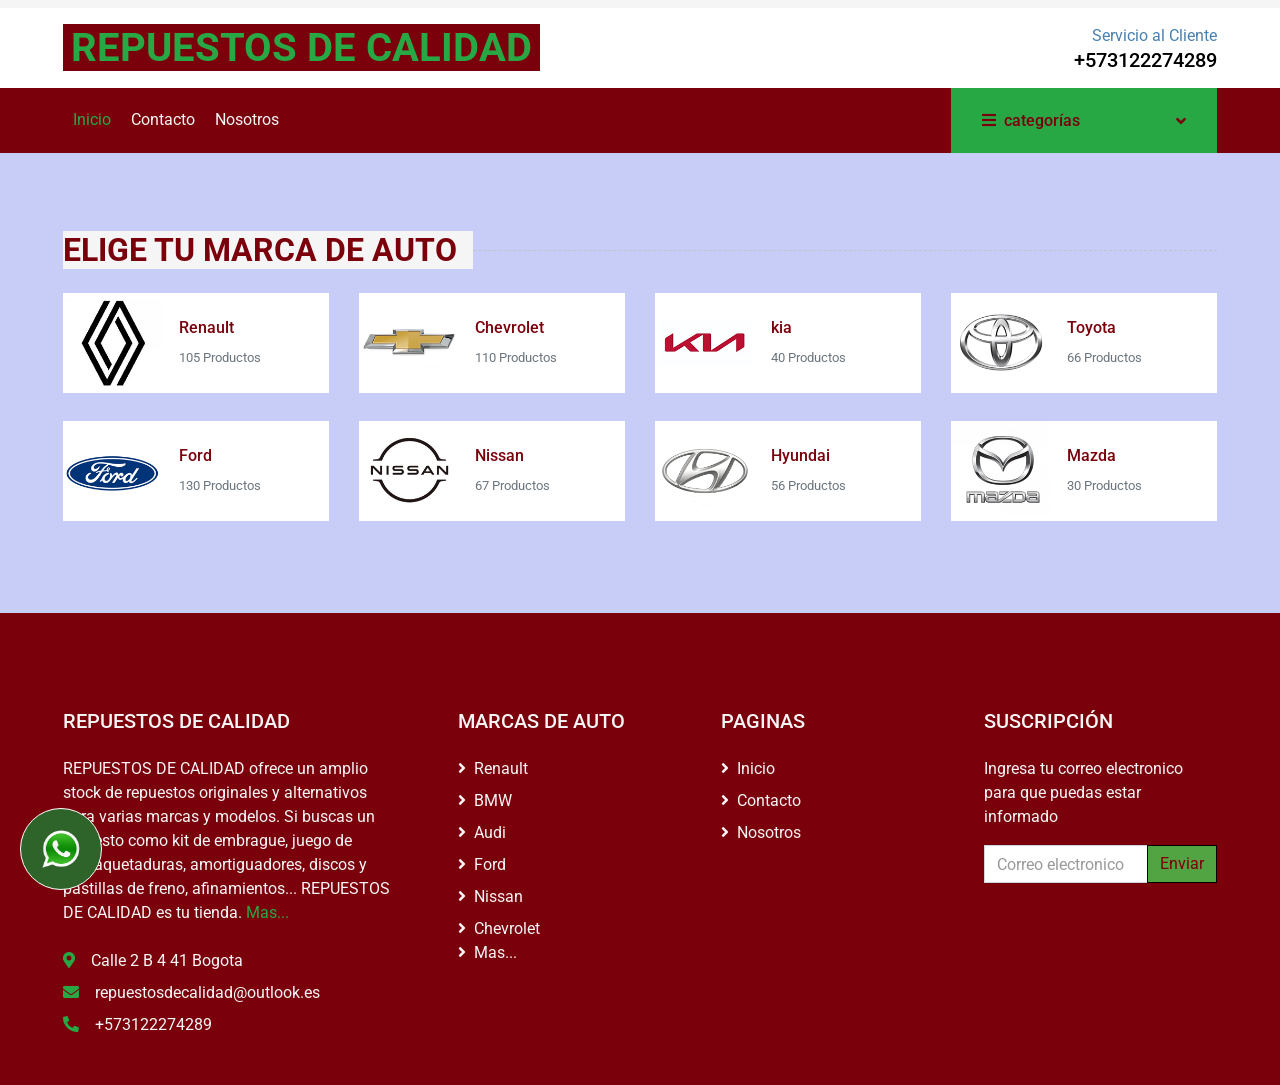
==== marcas.html @ ba224d81 "Add files via upload" ====
<!DOCTYPE html>
<html lang="en">
<head>
    <meta charset="utf-8">
    <title>Marcas</title>
    <meta content="width=device-width, initial-scale=1.0" name="viewport">


    <!-- Favicon -->
    <link href="img/favicon.ico" rel="icon">

    <!-- Google Web Fonts -->
    <link rel="preconnect" href="https://fonts.gstatic.com">
    <link href="https://fonts.googleapis.com/css2?family=Roboto:wght@400;500;700&display=swap" rel="stylesheet">  

    <!-- Font Awesome -->
    <link href="https://cdnjs.cloudflare.com/ajax/libs/font-awesome/5.10.0/css/all.min.css" rel="stylesheet">

    <!-- Libraries Stylesheet -->
    <link href="lib/animate/animate.min.css" rel="stylesheet">
    <link href="lib/owlcarousel/assets/owl.carousel.min.css" rel="stylesheet">

    <!-- Customized Bootstrap Stylesheet -->
    <link href="css/style.css" rel="stylesheet">
</head>
<style>
    .container-boton{
        background-color: #2e6329;
        border: 1px solid #fff;
        position: fixed;
        z-index: 999;
        border-radius: 50%;
        bottom: 10px;
        left: 20px;
        padding: 20px;
        transition: ease 0.3s;
        animation: efecto 1.2s infinite;
    }
    
    .container-boton:hover{
        transform: scale(1.1);
        transition: 0.3s;
    }
    
    .boton{
        width: 40px;
        transition: ease 1s;
    }
    
    @keyframes efecto{
        0%{
            box-shadow: 0 0 0 0 rgba(0, 0, 0, 0.85);
        }
        100%{
            box-shadow: 0 0 0 25px rgba(0, 0, 0, 0);
        }
    }
    </style>

<body>

    <div class="container-boton">
        <a href="https://wa.me/+573203272401?text=Tengo Una Inquietud, ¿Me Puedes Asesorar?" target="_blank">
            <img class="boton" src="img/iconowha.png" alt="">
        </a>
    </div>
    <!-- Topbar Start -->
    <div class="container-fluid">       
        <div class="row bg-secondary py-1 px-xl-5">                       
        </div>
        <div class="row align-items-center bg-light py-3 px-xl-5 d-none d-lg-flex">
            <div class="col-lg-8">
                <a href="" class="text-decoration-none">
                    <span class="h1 text-uppercase text-primary bg-dark px-2">Repuestos De Calidad</span>

                </a>
            </div>
            <!--<div class="col-lg-4 col-6 text-left">
                <form action="">
                    <div class="input-group">
                        <input type="text" class="form-control" placeholder="Buscar Por Productos   ">
                        <div class="input-group-append">
                            <span class="input-group-text bg-transparent text-primary">
                                <i class="fa fa-search"></i>
                            </span>
                        </div>
                    </div>
                </form>
            </div>  -->
            <div class="col-lg-4 col-6 text-right">
                <p class="m-0">Servicio al Cliente</p>
                <h5 class="m-0"><a style="color: black;" href="https://wa.me/+573122274289?text=Tengo Una Inquietud, ¿Me Puedes Asesorar?" target="_blank">+573122274289</a></h5>
            </div>
        </div>
    </div>
    <!-- Topbar End -->


    <!-- Navbar Start -->
    <div class="container-fluid bg-dark mb-30">
        <div class="row px-xl-5">          
            <div class="col-lg-9">
                <nav class="navbar navbar-expand-lg bg-dark navbar-dark py-3 py-lg-0 px-0">
                    <a href="" class="text-decoration-none d-block d-lg-none">
                        <span class="h1 text-uppercase text-dark bg-light px-2">Repuestos De Calidad</span>
                    </a>
                    <br>
                    <button type="button" class="navbar-toggler" data-toggle="collapse" data-target="#navbarCollapse">
                        <span class="navbar-toggler-icon"></span>
                    </button>
                    <div class="collapse navbar-collapse justify-content-between" id="navbarCollapse">
                        <div class="navbar-nav mr-auto py-0">
                            <a  href="index.html" class="nav-item nav-link active">Inicio</a>
                         
                            <a href="contact.html" class="nav-item nav-link">Contacto</a>
                           
                            <a href="nosotros.html" class="nav-item nav-link">Nosotros</a>
                        </div>
                       
                    </div>
                </nav>
            </div>
              <div class="col-lg-3 d-none d-lg-block">
                <a class="btn d-flex align-items-center justify-content-between bg-primary w-100" data-toggle="collapse" href="#navbar-vertical" style="height: 65px; padding: 0 30px;">
                    <h6 class="text-dark m-0"><i class="fa fa-bars mr-2"></i>categorías</h6>
                    <i class="fa fa-angle-down text-dark"></i>
                </a>
                <nav class="collapse position-absolute navbar navbar-vertical navbar-light align-items-start p-0 bg-light" id="navbar-vertical" style="width: calc(100% - 30px); z-index: 999;">
                    <div class="navbar-nav w-100">                    
                        <a href="marcas.html" class="nav-item nav-link">Caja</a>
                        <a href="marcas.html" class="nav-item nav-link">bateria</a>
                        <a href="marcas.html" class="nav-item nav-link">carroceria</a>
                        <a href="marcas.html" class="nav-item nav-link">dirección</a>
                        <a href="marcas.html" class="nav-item nav-link">freno</a>
                        <a href="marcas.html" class="nav-item nav-link">motor externo</a>
                        <a href="marcas.html" class="nav-item nav-link">sensores motor</a>
                        <a href="marcas.html" class="nav-item nav-link">Partes electricas</a>
                        <a href="marcas.html" class="nav-item nav-link">suspensión</a>
                    </div>
                </nav>
            </div>
        </div>
    </div>
    <!-- Navbar End -->



<!-- Categories Start -->
<div class="container-fluid pt-5">
    <h2 class="section-title position-relative text-uppercase mx-xl-5 mb-4"><span class="bg-secondary pr-3">Elige Tu Marca De Auto</span></h2>
    <div class="row px-xl-5 pb-3">
        <div class="col-lg-3 col-md-4 col-sm-6 pb-1">
            <a class="text-decoration-none" href="https://wa.me/+573203272401?text=La marca de mi auto es Renault, ¿Me Puedes Asesorar?" target="_blank">
                <div class="cat-item d-flex align-items-center mb-4">
                    <div class="overflow-hidden" style="width: 100px; height: 100px;">
                        <img class="img-fluid" src="img/renault.png" alt="">
                    </div>
                    <div class="flex-fill pl-3">
                        <h6>Renault </h6>
                        <small class="text-body">105 Productos</small>
                    </div>
                </div>
            </a>
        </div>
        <div class="col-lg-3 col-md-4 col-sm-6 pb-1">
            <a class="text-decoration-none" href="https://wa.me/+573203272401?text=La marca de mi auto es Chevrolet, ¿Me Puedes Asesorar?" target="_blank">
                <div class="cat-item img-zoom d-flex align-items-center mb-4">
                    <div class="overflow-hidden" style="width: 100px; height: 100px;">
                        <img class="img-fluid" src="img/chebrolert.png" alt="">
                    </div>
                    <div class="flex-fill pl-3">
                        <h6>Chevrolet</h6>
                        <small class="text-body">110 Productos</small>
                    </div>
                </div>
            </a>
        </div>
        <div class="col-lg-3 col-md-4 col-sm-6 pb-1">
            <a class="text-decoration-none" href="https://wa.me/+573203272401?text=La marca de mi auto es Kia, ¿Me Puedes Asesorar?" target="_blank">
                <div class="cat-item img-zoom d-flex align-items-center mb-4">
                    <div class="overflow-hidden" style="width: 100px; height: 100px;">
                        <img class="img-fluid" src="img/kia.png" alt="">
                    </div>
                    <div class="flex-fill pl-3">
                        <h6>kia</h6>
                        <small class="text-body">40 Productos</small>
                    </div>
                </div>
            </a>
        </div>
        <div class="col-lg-3 col-md-4 col-sm-6 pb-1">
            <a class="text-decoration-none" href="https://wa.me/+573203272401?text=La marca de mi auto es Toyota, ¿Me Puedes Asesorar?" target="_blank">
                <div class="cat-item img-zoom d-flex align-items-center mb-4">
                    <div class="overflow-hidden" style="width: 100px; height: 100px;">
                        <img class="img-fluid" src="img/toyota.png" alt="">
                    </div>
                    <div class="flex-fill pl-3">
                        <h6>Toyota</h6>
                        <small class="text-body">66 Productos</small>
                    </div>
                </div>
            </a>
        </div>
        <div class="col-lg-3 col-md-4 col-sm-6 pb-1">
            <a class="text-decoration-none" href="https://wa.me/+573203272401?text=La marca de mi auto es Ford, ¿Me Puedes Asesorar?" target="_blank">
                <div class="cat-item img-zoom d-flex align-items-center mb-4">
                    <div class="overflow-hidden" style="width: 100px; height: 100px;">
                        <img class="img-fluid" src="img/for.png" alt="">
                    </div>
                    <div class="flex-fill pl-3">
                        <h6>Ford</h6>
                        <small class="text-body">130 Productos</small>
                    </div>
                </div>
            </a>
        </div>
        <div class="col-lg-3 col-md-4 col-sm-6 pb-1">
            <a class="text-decoration-none" href="https://wa.me/+573203272401?text=La marca de mi auto es Nissan, ¿Me Puedes Asesorar?" target="_blank">
                <div class="cat-item img-zoom d-flex align-items-center mb-4">
                    <div class="overflow-hidden" style="width: 100px; height: 100px;">
                        <img class="img-fluid" src="img/nissan.png" alt="">
                    </div>
                    <div class="flex-fill pl-3">
                        <h6>Nissan</h6>
                        <small class="text-body">67 Productos</small>
                    </div>
                </div>
            </a>
        </div>
        <div class="col-lg-3 col-md-4 col-sm-6 pb-1">
            <a class="text-decoration-none" href="https://wa.me/+573203272401?text=La marca de mi auto es Hyundai, ¿Me Puedes Asesorar?" target="_blank">
                <div class="cat-item img-zoom d-flex align-items-center mb-4">
                    <div class="overflow-hidden" style="width: 100px; height: 100px;">
                        <img class="img-fluid" src="img/hyundai.png" alt="">
                    </div>
                    <div class="flex-fill pl-3">
                        <h6>Hyundai</h6>
                        <small class="text-body">56 Productos</small>
                    </div>
                </div>
            </a>
        </div>
        <div class="col-lg-3 col-md-4 col-sm-6 pb-1">
            <a class="text-decoration-none" href="https://wa.me/+573203272401?text=La marca de mi auto es Mazda, ¿Me Puedes Asesorar?" target="_blank">
                <div class="cat-item img-zoom d-flex align-items-center mb-4">
                    <div class="overflow-hidden" style="width: 100px; height: 100px;">
                        <img class="img-fluid" src="img/mazda.png" alt="">
                    </div>
                    <div class="flex-fill pl-3">
                        <h6>Mazda</h6>
                        <small class="text-body">30 Productos</small>
                    </div>
                </div>
            </a>
        </div>
      
    </div>
</div>
<!-- Categories End -->








  <!-- Footer Start -->
  <div class="container-fluid bg-dark text-secondary mt-5 pt-5">
    <div class="row px-xl-5 pt-5">
        <div class="col-lg-4 col-md-12 mb-5 pr-3 pr-xl-5">
            <h5 class="text-secondary text-uppercase mb-4">REPUESTOS DE CALIDAD</h5>
            <p class="mb-4">REPUESTOS DE CALIDAD ofrece un amplio stock de repuestos originales y alternativos para varias marcas y modelos. Si buscas un repuesto como kit de embrague, juego de empaquetaduras, amortiguadores, discos y pastillas de freno, afinamientos... REPUESTOS DE CALIDAD es tu tienda.<a href="nosotros.html"> Mas...</a></p>
            <p class="mb-2"><i class="fa fa-map-marker-alt text-primary mr-3"></i>Calle 2 B 4 41 Bogota</p>
            <p class="mb-2"><i class="fa fa-envelope text-primary mr-3"></i>repuestosdecalidad@outlook.es</p>
            <p class="mb-0"><i class="fa fa-phone-alt text-primary mr-3"></i>+573122274289</p>
        </div>
        <div class="col-lg-8 col-md-12">
            <div class="row">
                <div class="col-md-4 mb-5">
                    <h5 class="text-secondary text-uppercase mb-4">Marcas De Auto</h5>
                    <div class="d-flex flex-column justify-content-start">
                        <a class="text-secondary mb-2" href="#"><i class="fa fa-angle-right mr-2"></i>Renault</a>
                        <a class="text-secondary mb-2" href="#"><i class="fa fa-angle-right mr-2"></i>BMW</a>
                        <a class="text-secondary mb-2" href="#"><i class="fa fa-angle-right mr-2"></i>Audi</a>
                        <a class="text-secondary mb-2" href="#"><i class="fa fa-angle-right mr-2"></i>Ford</a>
                        <a class="text-secondary mb-2" href="#"><i class="fa fa-angle-right mr-2"></i>Nissan</a>
                        <a class="text-secondary" href="#"><i class="fa fa-angle-right mr-2"></i>Chevrolet</a>
                        <a class="text-secondary" href="#"><i class="fa fa-angle-right mr-2"></i>Mas...</a>
                    </div>
                </div>
                <div class="col-md-4 mb-5">
                    <h5 class="text-secondary text-uppercase mb-4">Paginas</h5>
                    <div class="d-flex flex-column justify-content-start">
                        <a class="text-secondary mb-2" href="index.html"><i class="fa fa-angle-right mr-2"></i>Inicio</a>
                        <a class="text-secondary mb-2" href="contact.html"><i class="fa fa-angle-right mr-2"></i>Contacto</a>
                        <a class="text-secondary mb-2" href="nosotros.html"><i class="fa fa-angle-right mr-2"></i>Nosotros</a>
                    </div>
                </div>
                <div class="col-md-4 mb-5">
                    <h5 class="text-secondary text-uppercase mb-4">Suscripción</h5>
                    <p>Ingresa tu correo electronico para que puedas estar informado</p>
                    <form action="">
                        <div class="input-group">
                            <input type="text" class="form-control" placeholder="Correo electronico">
                            <div class="input-group-append">
                                <button class="btn btn-primary">Enviar</button>
                            </div>
                        </div>
                    </form>
                   
                </div>
            </div>
        </div>
    </div>
 
</div>
<!-- Footer End -->


    <!-- Back to Top -->
    <a href="#" class="btn btn-primary back-to-top"><i class="fa fa-angle-double-up"></i></a>


    <!-- JavaScript Libraries -->
    <script src="https://code.jquery.com/jquery-3.4.1.min.js"></script>
    <script src="https://stackpath.bootstrapcdn.com/bootstrap/4.4.1/js/bootstrap.bundle.min.js"></script>
    <script src="lib/easing/easing.min.js"></script>
    <script src="lib/owlcarousel/owl.carousel.min.js"></script>

    <!-- Contact Javascript File -->
    <script src="mail/jqBootstrapValidation.min.js"></script>
    <script src="mail/contact.js"></script>

    <!-- Template Javascript -->
    <script src="js/main.js"></script>
</body>
</html>
---- css/style.css ----
/******* Bootstrap Theming ********/
/*!
 * Bootstrap v4.5.3 (https://getbootstrap.com/)
 * Copyright 2011-2020 The Bootstrap Authors
 * Copyright 2011-2020 Twitter, Inc.
 * Licensed under MIT (https://github.com/twbs/bootstrap/blob/main/LICENSE)
 */
:root {
  --blue: #007bff;
  --indigo: #6610f2;
  --purple: #6f42c1;
  --pink: #e83e8c;
  --red: #dc3545;
  --orange: #0755ff;
  --yellow: #0755ff;
  --green: #28a745;
  --teal: #20c997;
  --cyan: #17a2b8;
  --white: #fff;
  --gray: #6c757d;
  --gray-dark: #343a40;
  --primary: #28a745 ;
  --secondary: #F5F5F5;
  --success: #28a745;
  --info: #17a2b8;
  --warning: #0755ff;
  --danger: #7a000c;
  --light: #FFFFFF;
  --dark: #7a000c;
  --breakpoint-xs: 0;
  --breakpoint-sm: 576px;
  --breakpoint-md: 768px;
  --breakpoint-lg: 992px;
  --breakpoint-xl: 1200px;
  --font-family-sans-serif: "Roboto", sans-serif;
  --font-family-monospace: SFMono-Regular, Menlo, Monaco, Consolas, "Liberation Mono", "Courier New", monospace;
}

*,
*::before,
*::after {
  box-sizing: border-box;
}

html {
  font-family: sans-serif;
  line-height: 1.15;
  -webkit-text-size-adjust: 100%;
  -webkit-tap-highlight-color: rgba(0, 0, 0, 0);
}

article, aside, figcaption, figure, footer, header, hgroup, main, nav, section {
  display: block;
}

body {
  margin: 0;
  font-family: "Roboto", sans-serif;
  font-size: 1rem;
  font-weight: 400;
  line-height: 1.5;
  color: #4880b1;
  text-align: left;
  background-color: #c8cdf8;
}

[tabindex="-1"]:focus:not(:focus-visible) {
  outline: 0 !important;
}

hr {
  box-sizing: content-box;
  height: 0;
  overflow: visible;
}

h1, h2, h3, h4, h5, h6 {
  margin-top: 0;
  margin-bottom: 0.5rem;
}

p {
  margin-top: 0;
  margin-bottom: 1rem;
}

abbr[title],
abbr[data-original-title] {
  text-decoration: underline;
  text-decoration: underline dotted;
  cursor: help;
  border-bottom: 0;
  text-decoration-skip-ink: none;
}

address {
  margin-bottom: 1rem;
  font-style: normal;
  line-height: inherit;
}

ol,
ul,
dl {
  margin-top: 0;
  margin-bottom: 1rem;
}

ol ol,
ul ul,
ol ul,
ul ol {
  margin-bottom: 0;
}

dt {
  font-weight: 700;
}

dd {
  margin-bottom: .5rem;
  margin-left: 0;
}

blockquote {
  margin: 0 0 1rem;
}

b,
strong {
  font-weight: bolder;
}

small {
  font-size: 80%;
}

sub,
sup {
  position: relative;
  font-size: 75%;
  line-height: 0;
  vertical-align: baseline;
}

sub {
  bottom: -.25em;
}

sup {
  top: -.5em;
}

a {
  color: #28a745 ;
  text-decoration: none;
  background-color: transparent;
}

a:hover {
  color: #28a745 ;
  text-decoration: underline;
}

a:not([href]):not([class]) {
  color: inherit;
  text-decoration: none;
}

a:not([href]):not([class]):hover {
  color: inherit;
  text-decoration: none;
}

pre,
code,
kbd,
samp {
  font-family: SFMono-Regular, Menlo, Monaco, Consolas, "Liberation Mono", "Courier New", monospace;
  font-size: 1em;
}

pre {
  margin-top: 0;
  margin-bottom: 1rem;
  overflow: auto;
  -ms-overflow-style: scrollbar;
}

figure {
  margin: 0 0 1rem;
}

img {
  vertical-align: middle;
  border-style: none;
}

svg {
  overflow: hidden;
  vertical-align: middle;
}

table {
  border-collapse: collapse;
}

caption {
  padding-top: 0.75rem;
  padding-bottom: 0.75rem;
  color: #6c757d;
  text-align: left;
  caption-side: bottom;
}

th {
  text-align: inherit;
  text-align: -webkit-match-parent;
}

label {
  display: inline-block;
  margin-bottom: 0.5rem;
}

button {
  border-radius: 0;
}

button:focus {
  outline: 1px dotted;
  outline: 5px auto -webkit-focus-ring-color;
}

input,
button,
select,
optgroup,
textarea {
  margin: 0;
  font-family: inherit;
  font-size: inherit;
  line-height: inherit;
}

button,
input {
  overflow: visible;
}

button,
select {
  text-transform: none;
}

[role="button"] {
  cursor: pointer;
}

select {
  word-wrap: normal;
}

button,
[type="button"],
[type="reset"],
[type="submit"] {
  -webkit-appearance: button;
}

button:not(:disabled),
[type="button"]:not(:disabled),
[type="reset"]:not(:disabled),
[type="submit"]:not(:disabled) {
  cursor: pointer;
}

button::-moz-focus-inner,
[type="button"]::-moz-focus-inner,
[type="reset"]::-moz-focus-inner,
[type="submit"]::-moz-focus-inner {
  padding: 0;
  border-style: none;
}

input[type="radio"],
input[type="checkbox"] {
  box-sizing: border-box;
  padding: 0;
}

textarea {
  overflow: auto;
  resize: vertical;
}

fieldset {
  min-width: 0;
  padding: 0;
  margin: 0;
  border: 0;
}

legend {
  display: block;
  width: 100%;
  max-width: 100%;
  padding: 0;
  margin-bottom: .5rem;
  font-size: 1.5rem;
  line-height: inherit;
  color: inherit;
  white-space: normal;
}

@media (max-width: 1200px) {
  legend {
    font-size: calc(1.275rem + 0.3vw) ;
  }
}

progress {
  vertical-align: baseline;
}

[type="number"]::-webkit-inner-spin-button,
[type="number"]::-webkit-outer-spin-button {
  height: auto;
}

[type="search"] {
  outline-offset: -2px;
  -webkit-appearance: none;
}

[type="search"]::-webkit-search-decoration {
  -webkit-appearance: none;
}

::-webkit-file-upload-button {
  font: inherit;
  -webkit-appearance: button;
}

output {
  display: inline-block;
}

summary {
  display: list-item;
  cursor: pointer;
}

template {
  display: none;
}

[hidden] {
  display: none !important;
}

h1, h2, h3, h4, h5, h6,
.h1, .h2, .h3, .h4, .h5, .h6 {
  margin-bottom: 0.5rem;
  font-weight: 500;
  line-height: 1.2;
  color: #7a000c;
}

h1, .h1 {
  font-size: 2.5rem;
}

@media (max-width: 1200px) {
  h1, .h1 {
    font-size: calc(1.375rem + 1.5vw) ;
  }
}

h2, .h2 {
  font-size: 2rem;
}

@media (max-width: 1200px) {
  h2, .h2 {
    font-size: calc(1.325rem + 0.9vw) ;
  }
}

h3, .h3 {
  font-size: 1.75rem;
}

@media (max-width: 1200px) {
  h3, .h3 {
    font-size: calc(1.3rem + 0.6vw) ;
  }
}

h4, .h4 {
  font-size: 1.5rem;
}

@media (max-width: 1200px) {
  h4, .h4 {
    font-size: calc(1.275rem + 0.3vw) ;
  }
}

h5, .h5 {
  font-size: 1.25rem;
}

h6, .h6 {
  font-size: 1rem;
}

.lead {
  font-size: 1.25rem;
  font-weight: 300;
}

.display-1 {
  font-size: 6rem;
  font-weight: 300;
  line-height: 1.2;
}

@media (max-width: 1200px) {
  .display-1 {
    font-size: calc(1.725rem + 5.7vw) ;
  }
}

.display-2 {
  font-size: 5.5rem;
  font-weight: 300;
  line-height: 1.2;
}

@media (max-width: 1200px) {
  .display-2 {
    font-size: calc(1.675rem + 5.1vw) ;
  }
}

.display-3 {
  font-size: 4.5rem;
  font-weight: 300;
  line-height: 1.2;
}

@media (max-width: 1200px) {
  .display-3 {
    font-size: calc(1.575rem + 3.9vw) ;
  }
}

.display-4 {
  font-size: 3.5rem;
  font-weight: 300;
  line-height: 1.2;
}

@media (max-width: 1200px) {
  .display-4 {
    font-size: calc(1.475rem + 2.7vw) ;
  }
}

hr {
  margin-top: 1rem;
  margin-bottom: 1rem;
  border: 0;
  border-top: 1px solid rgba(0, 0, 0, 0.1);
}

small,
.small {
  font-size: 80%;
  font-weight: 400;
}

mark,
.mark {
  padding: 0.2em;
  background-color: #fcf8e3;
}

.list-unstyled {
  padding-left: 0;
  list-style: none;
}

.list-inline {
  padding-left: 0;
  list-style: none;
}

.list-inline-item {
  display: inline-block;
}

.list-inline-item:not(:last-child) {
  margin-right: 0.5rem;
}

.initialism {
  font-size: 90%;
  text-transform: uppercase;
}

.blockquote {
  margin-bottom: 1rem;
  font-size: 1.25rem;
}

.blockquote-footer {
  display: block;
  font-size: 80%;
  color: #6c757d;
}

.blockquote-footer::before {
  content: "\2014\00A0";
}

.img-fluid {
  max-width: 100%;
  height: auto;
}

.img-thumbnail {
  padding: 0.25rem;
  background-color: #F5F5F5;
  border: 1px solid #dee2e6;
  max-width: 100%;
  height: auto;
}

.figure {
  display: inline-block;
}

.figure-img {
  margin-bottom: 0.5rem;
  line-height: 1;
}

.figure-caption {
  font-size: 90%;
  color: #6c757d;
}

code {
  font-size: 87.5%;
  color: #e83e8c;
  word-wrap: break-word;
}

a > code {
  color: inherit;
}

kbd {
  padding: 0.2rem 0.4rem;
  font-size: 87.5%;
  color: #fff;
  background-color: #212529;
}

kbd kbd {
  padding: 0;
  font-size: 100%;
  font-weight: 700;
}

pre {
  display: block;
  font-size: 87.5%;
  color: #212529;
}

pre code {
  font-size: inherit;
  color: inherit;
  word-break: normal;
}

.pre-scrollable {
  max-height: 340px;
  overflow-y: scroll;
}

.container,
.container-fluid,
.container-sm,
.container-md,
.container-lg,
.container-xl {
  width: 100%;
  padding-right: 15px;
  padding-left: 15px;
  margin-right: auto;
  margin-left: auto;
}

@media (min-width: 576px) {
  .container, .container-sm {
    max-width: 540px;
  }
}

@media (min-width: 768px) {
  .container, .container-sm, .container-md {
    max-width: 720px;
  }
}

@media (min-width: 992px) {
  .container, .container-sm, .container-md, .container-lg {
    max-width: 960px;
  }
}

@media (min-width: 1200px) {
  .container, .container-sm, .container-md, .container-lg, .container-xl {
    max-width: 1140px;
  }
}

.row {
  display: flex;
  flex-wrap: wrap;
  margin-right: -15px;
  margin-left: -15px;
}

.no-gutters {
  margin-right: 0;
  margin-left: 0;
}

.no-gutters > .col,
.no-gutters > [class*="col-"] {
  padding-right: 0;
  padding-left: 0;
}

.col-1, .col-2, .col-3, .col-4, .col-5, .col-6, .col-7, .col-8, .col-9, .col-10, .col-11, .col-12, .col,
.col-auto, .col-sm-1, .col-sm-2, .col-sm-3, .col-sm-4, .col-sm-5, .col-sm-6, .col-sm-7, .col-sm-8, .col-sm-9, .col-sm-10, .col-sm-11, .col-sm-12, .col-sm,
.col-sm-auto, .col-md-1, .col-md-2, .col-md-3, .col-md-4, .col-md-5, .col-md-6, .col-md-7, .col-md-8, .col-md-9, .col-md-10, .col-md-11, .col-md-12, .col-md,
.col-md-auto, .col-lg-1, .col-lg-2, .col-lg-3, .col-lg-4, .col-lg-5, .col-lg-6, .col-lg-7, .col-lg-8, .col-lg-9, .col-lg-10, .col-lg-11, .col-lg-12, .col-lg,
.col-lg-auto, .col-xl-1, .col-xl-2, .col-xl-3, .col-xl-4, .col-xl-5, .col-xl-6, .col-xl-7, .col-xl-8, .col-xl-9, .col-xl-10, .col-xl-11, .col-xl-12, .col-xl,
.col-xl-auto {
  position: relative;
  width: 100%;
  padding-right: 15px;
  padding-left: 15px;
}

.col {
  flex-basis: 0;
  flex-grow: 1;
  max-width: 100%;
}

.row-cols-1 > * {
  flex: 0 0 100%;
  max-width: 100%;
}

.row-cols-2 > * {
  flex: 0 0 50%;
  max-width: 50%;
}

.row-cols-3 > * {
  flex: 0 0 33.33333%;
  max-width: 33.33333%;
}

.row-cols-4 > * {
  flex: 0 0 25%;
  max-width: 25%;
}

.row-cols-5 > * {
  flex: 0 0 20%;
  max-width: 20%;
}

.row-cols-6 > * {
  flex: 0 0 16.66667%;
  max-width: 16.66667%;
}

.col-auto {
  flex: 0 0 auto;
  width: auto;
  max-width: 100%;
}

.col-1 {
  flex: 0 0 8.33333%;
  max-width: 8.33333%;
}

.col-2 {
  flex: 0 0 16.66667%;
  max-width: 16.66667%;
}

.col-3 {
  flex: 0 0 25%;
  max-width: 25%;
}

.col-4 {
  flex: 0 0 33.33333%;
  max-width: 33.33333%;
}

.col-5 {
  flex: 0 0 41.66667%;
  max-width: 41.66667%;
}

.col-6 {
  flex: 0 0 50%;
  max-width: 50%;
}

.col-7 {
  flex: 0 0 58.33333%;
  max-width: 58.33333%;
}

.col-8 {
  flex: 0 0 66.66667%;
  max-width: 66.66667%;
}

.col-9 {
  flex: 0 0 75%;
  max-width: 75%;
}

.col-10 {
  flex: 0 0 83.33333%;
  max-width: 83.33333%;
}

.col-11 {
  flex: 0 0 91.66667%;
  max-width: 91.66667%;
}

.col-12 {
  flex: 0 0 100%;
  max-width: 100%;
}

.order-first {
  order: -1;
}

.order-last {
  order: 13;
}

.order-0 {
  order: 0;
}

.order-1 {
  order: 1;
}

.order-2 {
  order: 2;
}

.order-3 {
  order: 3;
}

.order-4 {
  order: 4;
}

.order-5 {
  order: 5;
}

.order-6 {
  order: 6;
}

.order-7 {
  order: 7;
}

.order-8 {
  order: 8;
}

.order-9 {
  order: 9;
}

.order-10 {
  order: 10;
}

.order-11 {
  order: 11;
}

.order-12 {
  order: 12;
}

.offset-1 {
  margin-left: 8.33333%;
}

.offset-2 {
  margin-left: 16.66667%;
}

.offset-3 {
  margin-left: 25%;
}

.offset-4 {
  margin-left: 33.33333%;
}

.offset-5 {
  margin-left: 41.66667%;
}

.offset-6 {
  margin-left: 50%;
}

.offset-7 {
  margin-left: 58.33333%;
}

.offset-8 {
  margin-left: 66.66667%;
}

.offset-9 {
  margin-left: 75%;
}

.offset-10 {
  margin-left: 83.33333%;
}

.offset-11 {
  margin-left: 91.66667%;
}

@media (min-width: 576px) {
  .col-sm {
    flex-basis: 0;
    flex-grow: 1;
    max-width: 100%;
  }
  .row-cols-sm-1 > * {
    flex: 0 0 100%;
    max-width: 100%;
  }
  .row-cols-sm-2 > * {
    flex: 0 0 50%;
    max-width: 50%;
  }
  .row-cols-sm-3 > * {
    flex: 0 0 33.33333%;
    max-width: 33.33333%;
  }
  .row-cols-sm-4 > * {
    flex: 0 0 25%;
    max-width: 25%;
  }
  .row-cols-sm-5 > * {
    flex: 0 0 20%;
    max-width: 20%;
  }
  .row-cols-sm-6 > * {
    flex: 0 0 16.66667%;
    max-width: 16.66667%;
  }
  .col-sm-auto {
    flex: 0 0 auto;
    width: auto;
    max-width: 100%;
  }
  .col-sm-1 {
    flex: 0 0 8.33333%;
    max-width: 8.33333%;
  }
  .col-sm-2 {
    flex: 0 0 16.66667%;
    max-width: 16.66667%;
  }
  .col-sm-3 {
    flex: 0 0 25%;
    max-width: 25%;
  }
  .col-sm-4 {
    flex: 0 0 33.33333%;
    max-width: 33.33333%;
  }
  .col-sm-5 {
    flex: 0 0 41.66667%;
    max-width: 41.66667%;
  }
  .col-sm-6 {
    flex: 0 0 50%;
    max-width: 50%;
  }
  .col-sm-7 {
    flex: 0 0 58.33333%;
    max-width: 58.33333%;
  }
  .col-sm-8 {
    flex: 0 0 66.66667%;
    max-width: 66.66667%;
  }
  .col-sm-9 {
    flex: 0 0 75%;
    max-width: 75%;
  }
  .col-sm-10 {
    flex: 0 0 83.33333%;
    max-width: 83.33333%;
  }
  .col-sm-11 {
    flex: 0 0 91.66667%;
    max-width: 91.66667%;
  }
  .col-sm-12 {
    flex: 0 0 100%;
    max-width: 100%;
  }
  .order-sm-first {
    order: -1;
  }
  .order-sm-last {
    order: 13;
  }
  .order-sm-0 {
    order: 0;
  }
  .order-sm-1 {
    order: 1;
  }
  .order-sm-2 {
    order: 2;
  }
  .order-sm-3 {
    order: 3;
  }
  .order-sm-4 {
    order: 4;
  }
  .order-sm-5 {
    order: 5;
  }
  .order-sm-6 {
    order: 6;
  }
  .order-sm-7 {
    order: 7;
  }
  .order-sm-8 {
    order: 8;
  }
  .order-sm-9 {
    order: 9;
  }
  .order-sm-10 {
    order: 10;
  }
  .order-sm-11 {
    order: 11;
  }
  .order-sm-12 {
    order: 12;
  }
  .offset-sm-0 {
    margin-left: 0;
  }
  .offset-sm-1 {
    margin-left: 8.33333%;
  }
  .offset-sm-2 {
    margin-left: 16.66667%;
  }
  .offset-sm-3 {
    margin-left: 25%;
  }
  .offset-sm-4 {
    margin-left: 33.33333%;
  }
  .offset-sm-5 {
    margin-left: 41.66667%;
  }
  .offset-sm-6 {
    margin-left: 50%;
  }
  .offset-sm-7 {
    margin-left: 58.33333%;
  }
  .offset-sm-8 {
    margin-left: 66.66667%;
  }
  .offset-sm-9 {
    margin-left: 75%;
  }
  .offset-sm-10 {
    margin-left: 83.33333%;
  }
  .offset-sm-11 {
    margin-left: 91.66667%;
  }
}

@media (min-width: 768px) {
  .col-md {
    flex-basis: 0;
    flex-grow: 1;
    max-width: 100%;
  }
  .row-cols-md-1 > * {
    flex: 0 0 100%;
    max-width: 100%;
  }
  .row-cols-md-2 > * {
    flex: 0 0 50%;
    max-width: 50%;
  }
  .row-cols-md-3 > * {
    flex: 0 0 33.33333%;
    max-width: 33.33333%;
  }
  .row-cols-md-4 > * {
    flex: 0 0 25%;
    max-width: 25%;
  }
  .row-cols-md-5 > * {
    flex: 0 0 20%;
    max-width: 20%;
  }
  .row-cols-md-6 > * {
    flex: 0 0 16.66667%;
    max-width: 16.66667%;
  }
  .col-md-auto {
    flex: 0 0 auto;
    width: auto;
    max-width: 100%;
  }
  .col-md-1 {
    flex: 0 0 8.33333%;
    max-width: 8.33333%;
  }
  .col-md-2 {
    flex: 0 0 16.66667%;
    max-width: 16.66667%;
  }
  .col-md-3 {
    flex: 0 0 25%;
    max-width: 25%;
  }
  .col-md-4 {
    flex: 0 0 33.33333%;
    max-width: 33.33333%;
  }
  .col-md-5 {
    flex: 0 0 41.66667%;
    max-width: 41.66667%;
  }
  .col-md-6 {
    flex: 0 0 50%;
    max-width: 50%;
  }
  .col-md-7 {
    flex: 0 0 58.33333%;
    max-width: 58.33333%;
  }
  .col-md-8 {
    flex: 0 0 66.66667%;
    max-width: 66.66667%;
  }
  .col-md-9 {
    flex: 0 0 75%;
    max-width: 75%;
  }
  .col-md-10 {
    flex: 0 0 83.33333%;
    max-width: 83.33333%;
  }
  .col-md-11 {
    flex: 0 0 91.66667%;
    max-width: 91.66667%;
  }
  .col-md-12 {
    flex: 0 0 100%;
    max-width: 100%;
  }
  .order-md-first {
    order: -1;
  }
  .order-md-last {
    order: 13;
  }
  .order-md-0 {
    order: 0;
  }
  .order-md-1 {
    order: 1;
  }
  .order-md-2 {
    order: 2;
  }
  .order-md-3 {
    order: 3;
  }
  .order-md-4 {
    order: 4;
  }
  .order-md-5 {
    order: 5;
  }
  .order-md-6 {
    order: 6;
  }
  .order-md-7 {
    order: 7;
  }
  .order-md-8 {
    order: 8;
  }
  .order-md-9 {
    order: 9;
  }
  .order-md-10 {
    order: 10;
  }
  .order-md-11 {
    order: 11;
  }
  .order-md-12 {
    order: 12;
  }
  .offset-md-0 {
    margin-left: 0;
  }
  .offset-md-1 {
    margin-left: 8.33333%;
  }
  .offset-md-2 {
    margin-left: 16.66667%;
  }
  .offset-md-3 {
    margin-left: 25%;
  }
  .offset-md-4 {
    margin-left: 33.33333%;
  }
  .offset-md-5 {
    margin-left: 41.66667%;
  }
  .offset-md-6 {
    margin-left: 50%;
  }
  .offset-md-7 {
    margin-left: 58.33333%;
  }
  .offset-md-8 {
    margin-left: 66.66667%;
  }
  .offset-md-9 {
    margin-left: 75%;
  }
  .offset-md-10 {
    margin-left: 83.33333%;
  }
  .offset-md-11 {
    margin-left: 91.66667%;
  }
}

@media (min-width: 992px) {
  .col-lg {
    flex-basis: 0;
    flex-grow: 1;
    max-width: 100%;
  }
  .row-cols-lg-1 > * {
    flex: 0 0 100%;
    max-width: 100%;
  }
  .row-cols-lg-2 > * {
    flex: 0 0 50%;
    max-width: 50%;
  }
  .row-cols-lg-3 > * {
    flex: 0 0 33.33333%;
    max-width: 33.33333%;
  }
  .row-cols-lg-4 > * {
    flex: 0 0 25%;
    max-width: 25%;
  }
  .row-cols-lg-5 > * {
    flex: 0 0 20%;
    max-width: 20%;
  }
  .row-cols-lg-6 > * {
    flex: 0 0 16.66667%;
    max-width: 16.66667%;
  }
  .col-lg-auto {
    flex: 0 0 auto;
    width: auto;
    max-width: 100%;
  }
  .col-lg-1 {
    flex: 0 0 8.33333%;
    max-width: 8.33333%;
  }
  .col-lg-2 {
    flex: 0 0 16.66667%;
    max-width: 16.66667%;
  }
  .col-lg-3 {
    flex: 0 0 25%;
    max-width: 25%;
  }
  .col-lg-4 {
    flex: 0 0 33.33333%;
    max-width: 33.33333%;
  }
  .col-lg-5 {
    flex: 0 0 41.66667%;
    max-width: 41.66667%;
  }
  .col-lg-6 {
    flex: 0 0 50%;
    max-width: 50%;
  }
  .col-lg-7 {
    flex: 0 0 58.33333%;
    max-width: 58.33333%;
  }
  .col-lg-8 {
    flex: 0 0 66.66667%;
    max-width: 66.66667%;
  }
  .col-lg-9 {
    flex: 0 0 75%;
    max-width: 75%;
  }
  .col-lg-10 {
    flex: 0 0 83.33333%;
    max-width: 83.33333%;
  }
  .col-lg-11 {
    flex: 0 0 91.66667%;
    max-width: 91.66667%;
  }
  .col-lg-12 {
    flex: 0 0 100%;
    max-width: 100%;
  }
  .order-lg-first {
    order: -1;
  }
  .order-lg-last {
    order: 13;
  }
  .order-lg-0 {
    order: 0;
  }
  .order-lg-1 {
    order: 1;
  }
  .order-lg-2 {
    order: 2;
  }
  .order-lg-3 {
    order: 3;
  }
  .order-lg-4 {
    order: 4;
  }
  .order-lg-5 {
    order: 5;
  }
  .order-lg-6 {
    order: 6;
  }
  .order-lg-7 {
    order: 7;
  }
  .order-lg-8 {
    order: 8;
  }
  .order-lg-9 {
    order: 9;
  }
  .order-lg-10 {
    order: 10;
  }
  .order-lg-11 {
    order: 11;
  }
  .order-lg-12 {
    order: 12;
  }
  .offset-lg-0 {
    margin-left: 0;
  }
  .offset-lg-1 {
    margin-left: 8.33333%;
  }
  .offset-lg-2 {
    margin-left: 16.66667%;
  }
  .offset-lg-3 {
    margin-left: 25%;
  }
  .offset-lg-4 {
    margin-left: 33.33333%;
  }
  .offset-lg-5 {
    margin-left: 41.66667%;
  }
  .offset-lg-6 {
    margin-left: 50%;
  }
  .offset-lg-7 {
    margin-left: 58.33333%;
  }
  .offset-lg-8 {
    margin-left: 66.66667%;
  }
  .offset-lg-9 {
    margin-left: 75%;
  }
  .offset-lg-10 {
    margin-left: 83.33333%;
  }
  .offset-lg-11 {
    margin-left: 91.66667%;
  }
}

@media (min-width: 1200px) {
  .col-xl {
    flex-basis: 0;
    flex-grow: 1;
    max-width: 100%;
  }
  .row-cols-xl-1 > * {
    flex: 0 0 100%;
    max-width: 100%;
  }
  .row-cols-xl-2 > * {
    flex: 0 0 50%;
    max-width: 50%;
  }
  .row-cols-xl-3 > * {
    flex: 0 0 33.33333%;
    max-width: 33.33333%;
  }
  .row-cols-xl-4 > * {
    flex: 0 0 25%;
    max-width: 25%;
  }
  .row-cols-xl-5 > * {
    flex: 0 0 20%;
    max-width: 20%;
  }
  .row-cols-xl-6 > * {
    flex: 0 0 16.66667%;
    max-width: 16.66667%;
  }
  .col-xl-auto {
    flex: 0 0 auto;
    width: auto;
    max-width: 100%;
  }
  .col-xl-1 {
    flex: 0 0 8.33333%;
    max-width: 8.33333%;
  }
  .col-xl-2 {
    flex: 0 0 16.66667%;
    max-width: 16.66667%;
  }
  .col-xl-3 {
    flex: 0 0 25%;
    max-width: 25%;
  }
  .col-xl-4 {
    flex: 0 0 33.33333%;
    max-width: 33.33333%;
  }
  .col-xl-5 {
    flex: 0 0 41.66667%;
    max-width: 41.66667%;
  }
  .col-xl-6 {
    flex: 0 0 50%;
    max-width: 50%;
  }
  .col-xl-7 {
    flex: 0 0 58.33333%;
    max-width: 58.33333%;
  }
  .col-xl-8 {
    flex: 0 0 66.66667%;
    max-width: 66.66667%;
  }
  .col-xl-9 {
    flex: 0 0 75%;
    max-width: 75%;
  }
  .col-xl-10 {
    flex: 0 0 83.33333%;
    max-width: 83.33333%;
  }
  .col-xl-11 {
    flex: 0 0 91.66667%;
    max-width: 91.66667%;
  }
  .col-xl-12 {
    flex: 0 0 100%;
    max-width: 100%;
  }
  .order-xl-first {
    order: -1;
  }
  .order-xl-last {
    order: 13;
  }
  .order-xl-0 {
    order: 0;
  }
  .order-xl-1 {
    order: 1;
  }
  .order-xl-2 {
    order: 2;
  }
  .order-xl-3 {
    order: 3;
  }
  .order-xl-4 {
    order: 4;
  }
  .order-xl-5 {
    order: 5;
  }
  .order-xl-6 {
    order: 6;
  }
  .order-xl-7 {
    order: 7;
  }
  .order-xl-8 {
    order: 8;
  }
  .order-xl-9 {
    order: 9;
  }
  .order-xl-10 {
    order: 10;
  }
  .order-xl-11 {
    order: 11;
  }
  .order-xl-12 {
    order: 12;
  }
  .offset-xl-0 {
    margin-left: 0;
  }
  .offset-xl-1 {
    margin-left: 8.33333%;
  }
  .offset-xl-2 {
    margin-left: 16.66667%;
  }
  .offset-xl-3 {
    margin-left: 25%;
  }
  .offset-xl-4 {
    margin-left: 33.33333%;
  }
  .offset-xl-5 {
    margin-left: 41.66667%;
  }
  .offset-xl-6 {
    margin-left: 50%;
  }
  .offset-xl-7 {
    margin-left: 58.33333%;
  }
  .offset-xl-8 {
    margin-left: 66.66667%;
  }
  .offset-xl-9 {
    margin-left: 75%;
  }
  .offset-xl-10 {
    margin-left: 83.33333%;
  }
  .offset-xl-11 {
    margin-left: 91.66667%;
  }
}

.table {
  width: 100%;
  margin-bottom: 1rem;
  color: #6C757D;
}

.table th,
.table td {
  padding: 0.75rem;
  vertical-align: top;
  border-top: 1px solid #dee2e6;
}

.table thead th {
  vertical-align: bottom;
  border-bottom: 2px solid #dee2e6;
}

.table tbody + tbody {
  border-top: 2px solid #dee2e6;
}

.table-sm th,
.table-sm td {
  padding: 0.3rem;
}

.table-bordered {
  border: 1px solid #dee2e6;
}

.table-bordered th,
.table-bordered td {
  border: 1px solid #dee2e6;
}

.table-bordered thead th,
.table-bordered thead td {
  border-bottom-width: 2px;
}

.table-borderless th,
.table-borderless td,
.table-borderless thead th,
.table-borderless tbody + tbody {
  border: 0;
}

.table-striped tbody tr:nth-of-type(odd) {
  background-color: rgba(0, 0, 0, 0.05);
}

.table-hover tbody tr:hover {
  color: #6C757D;
  background-color: rgba(0, 0, 0, 0.075);
}

.table-primary,
.table-primary > th,
.table-primary > td {
  background-color: #fff3c6;
}

.table-primary th,
.table-primary td,
.table-primary thead th,
.table-primary tbody + tbody {
  border-color: #ffe895;
}

.table-hover .table-primary:hover {
  background-color: #ffeead;
}

.table-hover .table-primary:hover > td,
.table-hover .table-primary:hover > th {
  background-color: #ffeead;
}

.table-secondary,
.table-secondary > th,
.table-secondary > td {
  background-color: #fcfcfc;
}

.table-secondary th,
.table-secondary td,
.table-secondary thead th,
.table-secondary tbody + tbody {
  border-color: #fafafa;
}

.table-hover .table-secondary:hover {
  background-color: #efefef;
}

.table-hover .table-secondary:hover > td,
.table-hover .table-secondary:hover > th {
  background-color: #efefef;
}

.table-success,
.table-success > th,
.table-success > td {
  background-color: #c3e6cb;
}

.table-success th,
.table-success td,
.table-success thead th,
.table-success tbody + tbody {
  border-color: #8fd19e;
}

.table-hover .table-success:hover {
  background-color: #b1dfbb;
}

.table-hover .table-success:hover > td,
.table-hover .table-success:hover > th {
  background-color: #b1dfbb;
}

.table-info,
.table-info > th,
.table-info > td {
  background-color: #bee5eb;
}

.table-info th,
.table-info td,
.table-info thead th,
.table-info tbody + tbody {
  border-color: #86cfda;
}

.table-hover .table-info:hover {
  background-color: #abdde5;
}

.table-hover .table-info:hover > td,
.table-hover .table-info:hover > th {
  background-color: #abdde5;
}

.table-warning,
.table-warning > th,
.table-warning > td {
  background-color: #ffeeba;
}

.table-warning th,
.table-warning td,
.table-warning thead th,
.table-warning tbody + tbody {
  border-color: #ffdf7e;
}

.table-hover .table-warning:hover {
  background-color: #ffe8a1;
}

.table-hover .table-warning:hover > td,
.table-hover .table-warning:hover > th {
  background-color: #ffe8a1;
}

.table-danger,
.table-danger > th,
.table-danger > td {
  background-color: #f5c6cb;
}

.table-danger th,
.table-danger td,
.table-danger thead th,
.table-danger tbody + tbody {
  border-color: #ed969e;
}

.table-hover .table-danger:hover {
  background-color: #f1b0b7;
}

.table-hover .table-danger:hover > td,
.table-hover .table-danger:hover > th {
  background-color: #f1b0b7;
}

.table-light,
.table-light > th,
.table-light > td {
  background-color: white;
}

.table-light th,
.table-light td,
.table-light thead th,
.table-light tbody + tbody {
  border-color: white;
}

.table-hover .table-light:hover {
  background-color: #f2f2f2;
}

.table-hover .table-light:hover > td,
.table-hover .table-light:hover > th {
  background-color: #f2f2f2;
}

.table-dark,
.table-dark > th,
.table-dark > td {
  background-color: #c9cbcd;
}

.table-dark th,
.table-dark td,
.table-dark thead th,
.table-dark tbody + tbody {
  border-color: #9a9fa2;
}

.table-hover .table-dark:hover {
  background-color: #bcbec1;
}

.table-hover .table-dark:hover > td,
.table-hover .table-dark:hover > th {
  background-color: #bcbec1;
}

.table-active,
.table-active > th,
.table-active > td {
  background-color: rgba(0, 0, 0, 0.075);
}

.table-hover .table-active:hover {
  background-color: rgba(0, 0, 0, 0.075);
}

.table-hover .table-active:hover > td,
.table-hover .table-active:hover > th {
  background-color: rgba(0, 0, 0, 0.075);
}

.table .thead-dark th {
  color: #fff;
  background-color: #343a40;
  border-color: #454d55;
}

.table .thead-light th {
  color: #495057;
  background-color: #e9ecef;
  border-color: #dee2e6;
}

.table-dark {
  color: #fff;
  background-color: #343a40;
}

.table-dark th,
.table-dark td,
.table-dark thead th {
  border-color: #454d55;
}

.table-dark.table-bordered {
  border: 0;
}

.table-dark.table-striped tbody tr:nth-of-type(odd) {
  background-color: rgba(255, 255, 255, 0.05);
}

.table-dark.table-hover tbody tr:hover {
  color: #fff;
  background-color: rgba(255, 255, 255, 0.075);
}

@media (max-width: 575.98px) {
  .table-responsive-sm {
    display: block;
    width: 100%;
    overflow-x: auto;
    -webkit-overflow-scrolling: touch;
  }
  .table-responsive-sm > .table-bordered {
    border: 0;
  }
}

@media (max-width: 767.98px) {
  .table-responsive-md {
    display: block;
    width: 100%;
    overflow-x: auto;
    -webkit-overflow-scrolling: touch;
  }
  .table-responsive-md > .table-bordered {
    border: 0;
  }
}

@media (max-width: 991.98px) {
  .table-responsive-lg {
    display: block;
    width: 100%;
    overflow-x: auto;
    -webkit-overflow-scrolling: touch;
  }
  .table-responsive-lg > .table-bordered {
    border: 0;
  }
}

@media (max-width: 1199.98px) {
  .table-responsive-xl {
    display: block;
    width: 100%;
    overflow-x: auto;
    -webkit-overflow-scrolling: touch;
  }
  .table-responsive-xl > .table-bordered {
    border: 0;
  }
}

.table-responsive {
  display: block;
  width: 100%;
  overflow-x: auto;
  -webkit-overflow-scrolling: touch;
}

.table-responsive > .table-bordered {
  border: 0;
}

.form-control {
  display: block;
  width: 100%;
  height: calc(1.5em + 0.75rem + 2px);
  padding: 0.375rem 0.75rem;
  font-size: 1rem;
  font-weight: 400;
  line-height: 1.5;
  color: #495057;
  background-color: #fff;
  background-clip: padding-box;
  border: 1px solid #ced4da;
  border-radius: 0;
  transition: border-color 0.15s ease-in-out, box-shadow 0.15s ease-in-out;
}

@media (prefers-reduced-motion: reduce) {
  .form-control {
    transition: none;
  }
}

.form-control::-ms-expand {
  background-color: transparent;
  border: 0;
}

.form-control:-moz-focusring {
  color: transparent;
  text-shadow: 0 0 0 #495057;
}

.form-control:focus {
  color: #495057;
  background-color: #fff;
  border-color: #ffefb3;
  outline: 0;
  box-shadow: none;
}

.form-control::placeholder {
  color: #999999;
  opacity: 1;
}

.form-control:disabled, .form-control[readonly] {
  background-color: #e9ecef;
  opacity: 1;
}

input[type="date"].form-control,
input[type="time"].form-control,
input[type="datetime-local"].form-control,
input[type="month"].form-control {
  appearance: none;
}

select.form-control:focus::-ms-value {
  color: #495057;
  background-color: #fff;
}

.form-control-file,
.form-control-range {
  display: block;
  width: 100%;
}

.col-form-label {
  padding-top: calc(0.375rem + 1px);
  padding-bottom: calc(0.375rem + 1px);
  margin-bottom: 0;
  font-size: inherit;
  line-height: 1.5;
}

.col-form-label-lg {
  padding-top: calc(0.5rem + 1px);
  padding-bottom: calc(0.5rem + 1px);
  font-size: 1.25rem;
  line-height: 1.5;
}

.col-form-label-sm {
  padding-top: calc(0.25rem + 1px);
  padding-bottom: calc(0.25rem + 1px);
  font-size: 0.875rem;
  line-height: 1.5;
}

.form-control-plaintext {
  display: block;
  width: 100%;
  padding: 0.375rem 0;
  margin-bottom: 0;
  font-size: 1rem;
  line-height: 1.5;
  color: #6C757D;
  background-color: transparent;
  border: solid transparent;
  border-width: 1px 0;
}

.form-control-plaintext.form-control-sm, .form-control-plaintext.form-control-lg {
  padding-right: 0;
  padding-left: 0;
}

.form-control-sm {
  height: calc(1.5em + 0.5rem + 2px);
  padding: 0.25rem 0.5rem;
  font-size: 0.875rem;
  line-height: 1.5;
}

.form-control-lg {
  height: calc(1.5em + 1rem + 2px);
  padding: 0.5rem 1rem;
  font-size: 1.25rem;
  line-height: 1.5;
}

select.form-control[size], select.form-control[multiple] {
  height: auto;
}

textarea.form-control {
  height: auto;
}

.form-group {
  margin-bottom: 1rem;
}

.form-text {
  display: block;
  margin-top: 0.25rem;
}

.form-row {
  display: flex;
  flex-wrap: wrap;
  margin-right: -5px;
  margin-left: -5px;
}

.form-row > .col,
.form-row > [class*="col-"] {
  padding-right: 5px;
  padding-left: 5px;
}

.form-check {
  position: relative;
  display: block;
  padding-left: 1.25rem;
}

.form-check-input {
  position: absolute;
  margin-top: 0.3rem;
  margin-left: -1.25rem;
}

.form-check-input[disabled] ~ .form-check-label,
.form-check-input:disabled ~ .form-check-label {
  color: #6c757d;
}

.form-check-label {
  margin-bottom: 0;
}

.form-check-inline {
  display: inline-flex;
  align-items: center;
  padding-left: 0;
  margin-right: 0.75rem;
}

.form-check-inline .form-check-input {
  position: static;
  margin-top: 0;
  margin-right: 0.3125rem;
  margin-left: 0;
}

.valid-feedback {
  display: none;
  width: 100%;
  margin-top: 0.25rem;
  font-size: 80%;
  color: #28a745;
}

.valid-tooltip {
  position: absolute;
  top: 100%;
  left: 0;
  z-index: 5;
  display: none;
  max-width: 100%;
  padding: 0.25rem 0.5rem;
  margin-top: .1rem;
  font-size: 0.875rem;
  line-height: 1.5;
  color: #fff;
  background-color: rgba(40, 167, 69, 0.9);
}

.was-validated :valid ~ .valid-feedback,
.was-validated :valid ~ .valid-tooltip,
.is-valid ~ .valid-feedback,
.is-valid ~ .valid-tooltip {
  display: block;
}

.was-validated .form-control:valid, .form-control.is-valid {
  border-color: #28a745;
  padding-right: calc(1.5em + 0.75rem);
  background-image: url("data:image/svg+xml,%3csvg xmlns='http://www.w3.org/2000/svg' width='8' height='8' viewBox='0 0 8 8'%3e%3cpath fill='%2328a745' d='M2.3 6.73L.6 4.53c-.4-1.04.46-1.4 1.1-.8l1.1 1.4 3.4-3.8c.6-.63 1.6-.27 1.2.7l-4 4.6c-.43.5-.8.4-1.1.1z'/%3e%3c/svg%3e");
  background-repeat: no-repeat;
  background-position: right calc(0.375em + 0.1875rem) center;
  background-size: calc(0.75em + 0.375rem) calc(0.75em + 0.375rem);
}

.was-validated .form-control:valid:focus, .form-control.is-valid:focus {
  border-color: #28a745;
  box-shadow: 0 0 0 0.2rem rgba(40, 167, 69, 0.25);
}

.was-validated textarea.form-control:valid, textarea.form-control.is-valid {
  padding-right: calc(1.5em + 0.75rem);
  background-position: top calc(0.375em + 0.1875rem) right calc(0.375em + 0.1875rem);
}

.was-validated .custom-select:valid, .custom-select.is-valid {
  border-color: #28a745;
  padding-right: calc(0.75em + 2.3125rem);
  background: url("data:image/svg+xml,%3csvg xmlns='http://www.w3.org/2000/svg' width='4' height='5' viewBox='0 0 4 5'%3e%3cpath fill='%23343a40' d='M2 0L0 2h4zm0 5L0 3h4z'/%3e%3c/svg%3e") no-repeat right 0.75rem center/8px 10px, url("data:image/svg+xml,%3csvg xmlns='http://www.w3.org/2000/svg' width='8' height='8' viewBox='0 0 8 8'%3e%3cpath fill='%2328a745' d='M2.3 6.73L.6 4.53c-.4-1.04.46-1.4 1.1-.8l1.1 1.4 3.4-3.8c.6-.63 1.6-.27 1.2.7l-4 4.6c-.43.5-.8.4-1.1.1z'/%3e%3c/svg%3e") #fff no-repeat center right 1.75rem/calc(0.75em + 0.375rem) calc(0.75em + 0.375rem);
}

.was-validated .custom-select:valid:focus, .custom-select.is-valid:focus {
  border-color: #28a745;
  box-shadow: 0 0 0 0.2rem rgba(40, 167, 69, 0.25);
}

.was-validated .form-check-input:valid ~ .form-check-label, .form-check-input.is-valid ~ .form-check-label {
  color: #28a745;
}

.was-validated .form-check-input:valid ~ .valid-feedback,
.was-validated .form-check-input:valid ~ .valid-tooltip, .form-check-input.is-valid ~ .valid-feedback,
.form-check-input.is-valid ~ .valid-tooltip {
  display: block;
}

.was-validated .custom-control-input:valid ~ .custom-control-label, .custom-control-input.is-valid ~ .custom-control-label {
  color: #28a745;
}

.was-validated .custom-control-input:valid ~ .custom-control-label::before, .custom-control-input.is-valid ~ .custom-control-label::before {
  border-color: #28a745;
}

.was-validated .custom-control-input:valid:checked ~ .custom-control-label::before, .custom-control-input.is-valid:checked ~ .custom-control-label::before {
  border-color: #34ce57;
  background-color: #34ce57;
}

.was-validated .custom-control-input:valid:focus ~ .custom-control-label::before, .custom-control-input.is-valid:focus ~ .custom-control-label::before {
  box-shadow: 0 0 0 0.2rem rgba(40, 167, 69, 0.25);
}

.was-validated .custom-control-input:valid:focus:not(:checked) ~ .custom-control-label::before, .custom-control-input.is-valid:focus:not(:checked) ~ .custom-control-label::before {
  border-color: #28a745;
}

.was-validated .custom-file-input:valid ~ .custom-file-label, .custom-file-input.is-valid ~ .custom-file-label {
  border-color: #28a745;
}

.was-validated .custom-file-input:valid:focus ~ .custom-file-label, .custom-file-input.is-valid:focus ~ .custom-file-label {
  border-color: #28a745;
  box-shadow: 0 0 0 0.2rem rgba(40, 167, 69, 0.25);
}

.invalid-feedback {
  display: none;
  width: 100%;
  margin-top: 0.25rem;
  font-size: 80%;
  color: #dc3545;
}

.invalid-tooltip {
  position: absolute;
  top: 100%;
  left: 0;
  z-index: 5;
  display: none;
  max-width: 100%;
  padding: 0.25rem 0.5rem;
  margin-top: .1rem;
  font-size: 0.875rem;
  line-height: 1.5;
  color: #fff;
  background-color: rgba(220, 53, 69, 0.9);
}

.was-validated :invalid ~ .invalid-feedback,
.was-validated :invalid ~ .invalid-tooltip,
.is-invalid ~ .invalid-feedback,
.is-invalid ~ .invalid-tooltip {
  display: block;
}

.was-validated .form-control:invalid, .form-control.is-invalid {
  border-color: #dc3545;
  padding-right: calc(1.5em + 0.75rem);
  background-image: url("data:image/svg+xml,%3csvg xmlns='http://www.w3.org/2000/svg' width='12' height='12' fill='none' stroke='%23dc3545' viewBox='0 0 12 12'%3e%3ccircle cx='6' cy='6' r='4.5'/%3e%3cpath stroke-linejoin='round' d='M5.8 3.6h.4L6 6.5z'/%3e%3ccircle cx='6' cy='8.2' r='.6' fill='%23dc3545' stroke='none'/%3e%3c/svg%3e");
  background-repeat: no-repeat;
  background-position: right calc(0.375em + 0.1875rem) center;
  background-size: calc(0.75em + 0.375rem) calc(0.75em + 0.375rem);
}

.was-validated .form-control:invalid:focus, .form-control.is-invalid:focus {
  border-color: #dc3545;
  box-shadow: 0 0 0 0.2rem rgba(220, 53, 69, 0.25);
}

.was-validated textarea.form-control:invalid, textarea.form-control.is-invalid {
  padding-right: calc(1.5em + 0.75rem);
  background-position: top calc(0.375em + 0.1875rem) right calc(0.375em + 0.1875rem);
}

.was-validated .custom-select:invalid, .custom-select.is-invalid {
  border-color: #dc3545;
  padding-right: calc(0.75em + 2.3125rem);
  background: url("data:image/svg+xml,%3csvg xmlns='http://www.w3.org/2000/svg' width='4' height='5' viewBox='0 0 4 5'%3e%3cpath fill='%23343a40' d='M2 0L0 2h4zm0 5L0 3h4z'/%3e%3c/svg%3e") no-repeat right 0.75rem center/8px 10px, url("data:image/svg+xml,%3csvg xmlns='http://www.w3.org/2000/svg' width='12' height='12' fill='none' stroke='%23dc3545' viewBox='0 0 12 12'%3e%3ccircle cx='6' cy='6' r='4.5'/%3e%3cpath stroke-linejoin='round' d='M5.8 3.6h.4L6 6.5z'/%3e%3ccircle cx='6' cy='8.2' r='.6' fill='%23dc3545' stroke='none'/%3e%3c/svg%3e") #fff no-repeat center right 1.75rem/calc(0.75em + 0.375rem) calc(0.75em + 0.375rem);
}

.was-validated .custom-select:invalid:focus, .custom-select.is-invalid:focus {
  border-color: #dc3545;
  box-shadow: 0 0 0 0.2rem rgba(220, 53, 69, 0.25);
}

.was-validated .form-check-input:invalid ~ .form-check-label, .form-check-input.is-invalid ~ .form-check-label {
  color: #dc3545;
}

.was-validated .form-check-input:invalid ~ .invalid-feedback,
.was-validated .form-check-input:invalid ~ .invalid-tooltip, .form-check-input.is-invalid ~ .invalid-feedback,
.form-check-input.is-invalid ~ .invalid-tooltip {
  display: block;
}

.was-validated .custom-control-input:invalid ~ .custom-control-label, .custom-control-input.is-invalid ~ .custom-control-label {
  color: #dc3545;
}

.was-validated .custom-control-input:invalid ~ .custom-control-label::before, .custom-control-input.is-invalid ~ .custom-control-label::before {
  border-color: #dc3545;
}

.was-validated .custom-control-input:invalid:checked ~ .custom-control-label::before, .custom-control-input.is-invalid:checked ~ .custom-control-label::before {
  border-color: #e4606d;
  background-color: #e4606d;
}

.was-validated .custom-control-input:invalid:focus ~ .custom-control-label::before, .custom-control-input.is-invalid:focus ~ .custom-control-label::before {
  box-shadow: 0 0 0 0.2rem rgba(220, 53, 69, 0.25);
}

.was-validated .custom-control-input:invalid:focus:not(:checked) ~ .custom-control-label::before, .custom-control-input.is-invalid:focus:not(:checked) ~ .custom-control-label::before {
  border-color: #dc3545;
}

.was-validated .custom-file-input:invalid ~ .custom-file-label, .custom-file-input.is-invalid ~ .custom-file-label {
  border-color: #dc3545;
}

.was-validated .custom-file-input:invalid:focus ~ .custom-file-label, .custom-file-input.is-invalid:focus ~ .custom-file-label {
  border-color: #dc3545;
  box-shadow: 0 0 0 0.2rem rgba(220, 53, 69, 0.25);
}

.form-inline {
  display: flex;
  flex-flow: row wrap;
  align-items: center;
}

.form-inline .form-check {
  width: 100%;
}

@media (min-width: 576px) {
  .form-inline label {
    display: flex;
    align-items: center;
    justify-content: center;
    margin-bottom: 0;
  }
  .form-inline .form-group {
    display: flex;
    flex: 0 0 auto;
    flex-flow: row wrap;
    align-items: center;
    margin-bottom: 0;
  }
  .form-inline .form-control {
    display: inline-block;
    width: auto;
    vertical-align: middle;
  }
  .form-inline .form-control-plaintext {
    display: inline-block;
  }
  .form-inline .input-group,
  .form-inline .custom-select {
    width: auto;
  }
  .form-inline .form-check {
    display: flex;
    align-items: center;
    justify-content: center;
    width: auto;
    padding-left: 0;
  }
  .form-inline .form-check-input {
    position: relative;
    flex-shrink: 0;
    margin-top: 0;
    margin-right: 0.25rem;
    margin-left: 0;
  }
  .form-inline .custom-control {
    align-items: center;
    justify-content: center;
  }
  .form-inline .custom-control-label {
    margin-bottom: 0;
  }
}

.btn {
  display: inline-block;
  font-weight: 400;
  color: #6C757D;
  text-align: center;
  vertical-align: middle;
  user-select: none;
  background-color: transparent;
  border: 1px solid transparent;
  padding: 0.375rem 0.75rem;
  font-size: 1rem;
  line-height: 1.5;
  border-radius: 0;
  transition: color 0.15s ease-in-out, background-color 0.15s ease-in-out, border-color 0.15s ease-in-out, box-shadow 0.15s ease-in-out;
}

@media (prefers-reduced-motion: reduce) {
  .btn {
    transition: none;
  }
}

.btn:hover {
  color: #6C757D;
  text-decoration: none;
}

.btn:focus, .btn.focus {
  outline: 0;
  box-shadow: none;
}

.btn.disabled, .btn:disabled {
  opacity: 0.65;
}

.btn:not(:disabled):not(.disabled) {
  cursor: pointer;
}

a.btn.disabled,
fieldset:disabled a.btn {
  pointer-events: none;
}

.btn-primary {
  color: #212529;
  background-color: #52a342;
  border-color: black;
}

.btn-primary:hover {
  color: #212529;
  background-color: #52a342;
  border-color: #52a342;
}

.btn-primary:focus, .btn-primary.focus {
  color: #212529;
  background-color: #52a342;
  border-color: #52a342;
  box-shadow: 0 0 0 0.2rem rgba(222, 185, 50, 0.5);
}

.btn-primary.disabled, .btn-primary:disabled {
  color: #212529;
  background-color: #28a745 ;
  border-color: #28a745 ;
}

.btn-primary:not(:disabled):not(.disabled):active, .btn-primary:not(:disabled):not(.disabled).active,
.show > .btn-primary.dropdown-toggle {
  color: #212529;
  background-color: #52a342;
  border-color: #52a342;
}

.btn-primary:not(:disabled):not(.disabled):active:focus, .btn-primary:not(:disabled):not(.disabled).active:focus,
.show > .btn-primary.dropdown-toggle:focus {
  box-shadow: 0 0 0 0.2rem rgba(222, 185, 50, 0.5);
}

.btn-secondary {
  color: #212529;
  background-color: #F5F5F5;
  border-color: #F5F5F5;
}

.btn-secondary:hover {
  color: #212529;
  background-color: #e2e2e2;
  border-color: gainsboro;
}

.btn-secondary:focus, .btn-secondary.focus {
  color: #212529;
  background-color: #e2e2e2;
  border-color: gainsboro;
  box-shadow: 0 0 0 0.2rem rgba(213, 214, 214, 0.5);
}

.btn-secondary.disabled, .btn-secondary:disabled {
  color: #212529;
  background-color: #F5F5F5;
  border-color: #F5F5F5;
}

.btn-secondary:not(:disabled):not(.disabled):active, .btn-secondary:not(:disabled):not(.disabled).active,
.show > .btn-secondary.dropdown-toggle {
  color: #212529;
  background-color: gainsboro;
  border-color: #d5d5d5;
}

.btn-secondary:not(:disabled):not(.disabled):active:focus, .btn-secondary:not(:disabled):not(.disabled).active:focus,
.show > .btn-secondary.dropdown-toggle:focus {
  box-shadow: 0 0 0 0.2rem rgba(213, 214, 214, 0.5);
}

.btn-success {
  color: #fff;
  background-color: #28a745;
  border-color: #28a745;
}

.btn-success:hover {
  color: #fff;
  background-color: #218838;
  border-color: #1e7e34;
}

.btn-success:focus, .btn-success.focus {
  color: #fff;
  background-color: #218838;
  border-color: #1e7e34;
  box-shadow: 0 0 0 0.2rem rgba(72, 180, 97, 0.5);
}

.btn-success.disabled, .btn-success:disabled {
  color: #fff;
  background-color: #28a745;
  border-color: #28a745;
}

.btn-success:not(:disabled):not(.disabled):active, .btn-success:not(:disabled):not(.disabled).active,
.show > .btn-success.dropdown-toggle {
  color: #fff;
  background-color: #1e7e34;
  border-color: #1c7430;
}

.btn-success:not(:disabled):not(.disabled):active:focus, .btn-success:not(:disabled):not(.disabled).active:focus,
.show > .btn-success.dropdown-toggle:focus {
  box-shadow: 0 0 0 0.2rem rgba(72, 180, 97, 0.5);
}

.btn-info {
  color: #fff;
  background-color: #17a2b8;
  border-color: #17a2b8;
}

.btn-info:hover {
  color: #fff;
  background-color: #138496;
  border-color: #117a8b;
}

.btn-info:focus, .btn-info.focus {
  color: #fff;
  background-color: #138496;
  border-color: #117a8b;
  box-shadow: 0 0 0 0.2rem rgba(58, 176, 195, 0.5);
}

.btn-info.disabled, .btn-info:disabled {
  color: #fff;
  background-color: #17a2b8;
  border-color: #17a2b8;
}

.btn-info:not(:disabled):not(.disabled):active, .btn-info:not(:disabled):not(.disabled).active,
.show > .btn-info.dropdown-toggle {
  color: #fff;
  background-color: #117a8b;
  border-color: #10707f;
}

.btn-info:not(:disabled):not(.disabled):active:focus, .btn-info:not(:disabled):not(.disabled).active:focus,
.show > .btn-info.dropdown-toggle:focus {
  box-shadow: 0 0 0 0.2rem rgba(58, 176, 195, 0.5);
}

.btn-warning {
  color: #212529;
  background-color: #0755ff;
  border-color: #0755ff;
}

.btn-warning:hover {
  color: #212529;
  background-color: #52a342;
  border-color: #52a342;
}

.btn-warning:focus, .btn-warning.focus {
  color: #212529;
  background-color: #52a342;
  border-color: #52a342;
  box-shadow: 0 0 0 0.2rem rgba(222, 170, 12, 0.5);
}

.btn-warning.disabled, .btn-warning:disabled {
  color: #212529;
  background-color: #0755ff;
  border-color: #0755ff;
}

.btn-warning:not(:disabled):not(.disabled):active, .btn-warning:not(:disabled):not(.disabled).active,
.show > .btn-warning.dropdown-toggle {
  color: #212529;
  background-color: #d39e00;
  border-color: #c69500;
}

.btn-warning:not(:disabled):not(.disabled):active:focus, .btn-warning:not(:disabled):not(.disabled).active:focus,
.show > .btn-warning.dropdown-toggle:focus {
  box-shadow: 0 0 0 0.2rem rgba(222, 170, 12, 0.5);
}

.btn-danger {
  color: #fff;
  background-color: #dc3545;
  border-color: #dc3545;
}

.btn-danger:hover {
  color: #fff;
  background-color: #c82333;
  border-color: #bd2130;
}

.btn-danger:focus, .btn-danger.focus {
  color: #fff;
  background-color: #c82333;
  border-color: #bd2130;
  box-shadow: 0 0 0 0.2rem rgba(225, 83, 97, 0.5);
}

.btn-danger.disabled, .btn-danger:disabled {
  color: #fff;
  background-color: #dc3545;
  border-color: #dc3545;
}

.btn-danger:not(:disabled):not(.disabled):active, .btn-danger:not(:disabled):not(.disabled).active,
.show > .btn-danger.dropdown-toggle {
  color: #fff;
  background-color: #bd2130;
  border-color: #b21f2d;
}

.btn-danger:not(:disabled):not(.disabled):active:focus, .btn-danger:not(:disabled):not(.disabled).active:focus,
.show > .btn-danger.dropdown-toggle:focus {
  box-shadow: 0 0 0 0.2rem rgba(225, 83, 97, 0.5);
}

.btn-light {
  color: #212529;
  background-color: #FFFFFF;
  border-color: #FFFFFF;
}

.btn-light:hover {
  color: #212529;
  background-color: #ececec;
  border-color: #e6e6e6;
}

.btn-light:focus, .btn-light.focus {
  color: #212529;
  background-color: #ececec;
  border-color: #e6e6e6;
  box-shadow: 0 0 0 0.2rem rgba(222, 222, 223, 0.5);
}

.btn-light.disabled, .btn-light:disabled {
  color: #212529;
  background-color: #FFFFFF;
  border-color: #FFFFFF;
}

.btn-light:not(:disabled):not(.disabled):active, .btn-light:not(:disabled):not(.disabled).active,
.show > .btn-light.dropdown-toggle {
  color: #212529;
  background-color: #e6e6e6;
  border-color: #dfdfdf;
}

.btn-light:not(:disabled):not(.disabled):active:focus, .btn-light:not(:disabled):not(.disabled).active:focus,
.show > .btn-light.dropdown-toggle:focus {
  box-shadow: 0 0 0 0.2rem rgba(222, 222, 223, 0.5);
}

.btn-dark {
  color: #fff;
  background-color: #7a000c;
  border-color: #7a000c;
}

.btn-dark:hover {
  color: #fff;
  background-color: #2c3338;
  border-color: #262c31;
}

.btn-dark:focus, .btn-dark.focus {
  color: #fff;
  background-color: #2c3338;
  border-color: #262c31;
  box-shadow: 0 0 0 0.2rem rgba(90, 98, 104, 0.5);
}

.btn-dark.disabled, .btn-dark:disabled {
  color: #fff;
  background-color: #7a000c;
  border-color: #7a000c;
}

.btn-dark:not(:disabled):not(.disabled):active, .btn-dark:not(:disabled):not(.disabled).active,
.show > .btn-dark.dropdown-toggle {
  color: #fff;
  background-color: #262c31;
  border-color: #212629;
}

.btn-dark:not(:disabled):not(.disabled):active:focus, .btn-dark:not(:disabled):not(.disabled).active:focus,
.show > .btn-dark.dropdown-toggle:focus {
  box-shadow: 0 0 0 0.2rem rgba(90, 98, 104, 0.5);
}

.btn-outline-primary {
  color: #52a342;
  border-color: #52a342;
}

.btn-outline-primary:hover {
  color: #212529;
  background-color: #52a342;
  border-color: #52a342;
}

.btn-outline-primary:focus, .btn-outline-primary.focus {
  box-shadow: 0 0 0 0.2rem rgba(255, 211, 51, 0.5);
}

.btn-outline-primary.disabled, .btn-outline-primary:disabled {
  color: #52a342;
  background-color: transparent;
}

.btn-outline-primary:not(:disabled):not(.disabled):active, .btn-outline-primary:not(:disabled):not(.disabled).active,
.show > .btn-outline-primary.dropdown-toggle {
  color: #212529;
  background-color: #52a342;
  border-color: #52a342;
}

.btn-outline-primary:not(:disabled):not(.disabled):active:focus, .btn-outline-primary:not(:disabled):not(.disabled).active:focus,
.show > .btn-outline-primary.dropdown-toggle:focus {
  box-shadow: 0 0 0 0.2rem rgba(255, 211, 51, 0.5);
}

.btn-outline-secondary {
  color: #F5F5F5;
  border-color: #F5F5F5;
}

.btn-outline-secondary:hover {
  color: #212529;
  background-color: #F5F5F5;
  border-color: #F5F5F5;
}

.btn-outline-secondary:focus, .btn-outline-secondary.focus {
  box-shadow: 0 0 0 0.2rem rgba(245, 245, 245, 0.5);
}

.btn-outline-secondary.disabled, .btn-outline-secondary:disabled {
  color: #F5F5F5;
  background-color: transparent;
}

.btn-outline-secondary:not(:disabled):not(.disabled):active, .btn-outline-secondary:not(:disabled):not(.disabled).active,
.show > .btn-outline-secondary.dropdown-toggle {
  color: #212529;
  background-color: #F5F5F5;
  border-color: #F5F5F5;
}

.btn-outline-secondary:not(:disabled):not(.disabled):active:focus, .btn-outline-secondary:not(:disabled):not(.disabled).active:focus,
.show > .btn-outline-secondary.dropdown-toggle:focus {
  box-shadow: 0 0 0 0.2rem rgba(245, 245, 245, 0.5);
}

.btn-outline-success {
  color: #28a745;
  border-color: #28a745;
}

.btn-outline-success:hover {
  color: #fff;
  background-color: #28a745;
  border-color: #28a745;
}

.btn-outline-success:focus, .btn-outline-success.focus {
  box-shadow: 0 0 0 0.2rem rgba(40, 167, 69, 0.5);
}

.btn-outline-success.disabled, .btn-outline-success:disabled {
  color: #28a745;
  background-color: transparent;
}

.btn-outline-success:not(:disabled):not(.disabled):active, .btn-outline-success:not(:disabled):not(.disabled).active,
.show > .btn-outline-success.dropdown-toggle {
  color: #fff;
  background-color: #28a745;
  border-color: #28a745;
}

.btn-outline-success:not(:disabled):not(.disabled):active:focus, .btn-outline-success:not(:disabled):not(.disabled).active:focus,
.show > .btn-outline-success.dropdown-toggle:focus {
  box-shadow: 0 0 0 0.2rem rgba(40, 167, 69, 0.5);
}

.btn-outline-info {
  color: #17a2b8;
  border-color: #17a2b8;
}

.btn-outline-info:hover {
  color: #fff;
  background-color: #17a2b8;
  border-color: #17a2b8;
}

.btn-outline-info:focus, .btn-outline-info.focus {
  box-shadow: 0 0 0 0.2rem rgba(23, 162, 184, 0.5);
}

.btn-outline-info.disabled, .btn-outline-info:disabled {
  color: #17a2b8;
  background-color: transparent;
}

.btn-outline-info:not(:disabled):not(.disabled):active, .btn-outline-info:not(:disabled):not(.disabled).active,
.show > .btn-outline-info.dropdown-toggle {
  color: #fff;
  background-color: #17a2b8;
  border-color: #17a2b8;
}

.btn-outline-info:not(:disabled):not(.disabled):active:focus, .btn-outline-info:not(:disabled):not(.disabled).active:focus,
.show > .btn-outline-info.dropdown-toggle:focus {
  box-shadow: 0 0 0 0.2rem rgba(23, 162, 184, 0.5);
}

.btn-outline-warning {
  color: #0755ff;
  border-color: #0755ff;
}

.btn-outline-warning:hover {
  color: #212529;
  background-color: #0755ff;
  border-color: #0755ff;
}

.btn-outline-warning:focus, .btn-outline-warning.focus {
  box-shadow: 0 0 0 0.2rem rgba(255, 193, 7, 0.5);
}

.btn-outline-warning.disabled, .btn-outline-warning:disabled {
  color: #0755ff;
  background-color: transparent;
}

.btn-outline-warning:not(:disabled):not(.disabled):active, .btn-outline-warning:not(:disabled):not(.disabled).active,
.show > .btn-outline-warning.dropdown-toggle {
  color: #212529;
  background-color: #0755ff;
  border-color: #0755ff;
}

.btn-outline-warning:not(:disabled):not(.disabled):active:focus, .btn-outline-warning:not(:disabled):not(.disabled).active:focus,
.show > .btn-outline-warning.dropdown-toggle:focus {
  box-shadow: 0 0 0 0.2rem rgba(255, 193, 7, 0.5);
}

.btn-outline-danger {
  color: #dc3545;
  border-color: #dc3545;
}

.btn-outline-danger:hover {
  color: #fff;
  background-color: #dc3545;
  border-color: #dc3545;
}

.btn-outline-danger:focus, .btn-outline-danger.focus {
  box-shadow: 0 0 0 0.2rem rgba(220, 53, 69, 0.5);
}

.btn-outline-danger.disabled, .btn-outline-danger:disabled {
  color: #dc3545;
  background-color: transparent;
}

.btn-outline-danger:not(:disabled):not(.disabled):active, .btn-outline-danger:not(:disabled):not(.disabled).active,
.show > .btn-outline-danger.dropdown-toggle {
  color: #fff;
  background-color: #dc3545;
  border-color: #dc3545;
}

.btn-outline-danger:not(:disabled):not(.disabled):active:focus, .btn-outline-danger:not(:disabled):not(.disabled).active:focus,
.show > .btn-outline-danger.dropdown-toggle:focus {
  box-shadow: 0 0 0 0.2rem rgba(220, 53, 69, 0.5);
}

.btn-outline-light {
  color: #FFFFFF;
  border-color: #FFFFFF;
}

.btn-outline-light:hover {
  color: #212529;
  background-color: #FFFFFF;
  border-color: #FFFFFF;
}

.btn-outline-light:focus, .btn-outline-light.focus {
  box-shadow: 0 0 0 0.2rem rgba(255, 255, 255, 0.5);
}

.btn-outline-light.disabled, .btn-outline-light:disabled {
  color: #FFFFFF;
  background-color: transparent;
}

.btn-outline-light:not(:disabled):not(.disabled):active, .btn-outline-light:not(:disabled):not(.disabled).active,
.show > .btn-outline-light.dropdown-toggle {
  color: #212529;
  background-color: #FFFFFF;
  border-color: #FFFFFF;
}

.btn-outline-light:not(:disabled):not(.disabled):active:focus, .btn-outline-light:not(:disabled):not(.disabled).active:focus,
.show > .btn-outline-light.dropdown-toggle:focus {
  box-shadow: 0 0 0 0.2rem rgba(255, 255, 255, 0.5);
}

.btn-outline-dark {
  color: #7a000c;
  border-color: #7a000c;
}

.btn-outline-dark:hover {
  color: #fff;
  background-color: #7a000c;
  border-color: #7a000c;
}

.btn-outline-dark:focus, .btn-outline-dark.focus {
  box-shadow: 0 0 0 0.2rem rgba(61, 70, 77, 0.5);
}

.btn-outline-dark.disabled, .btn-outline-dark:disabled {
  color: #7a000c;
  background-color: transparent;
}

.btn-outline-dark:not(:disabled):not(.disabled):active, .btn-outline-dark:not(:disabled):not(.disabled).active,
.show > .btn-outline-dark.dropdown-toggle {
  color: #fff;
  background-color: #7a000c;
  border-color: #7a000c;
}

.btn-outline-dark:not(:disabled):not(.disabled):active:focus, .btn-outline-dark:not(:disabled):not(.disabled).active:focus,
.show > .btn-outline-dark.dropdown-toggle:focus {
  box-shadow: 0 0 0 0.2rem rgba(61, 70, 77, 0.5);
}

.btn-link {
  font-weight: 400;
  color: #28a745 ;
  text-decoration: none;
}

.btn-link:hover {
  color: #e6b400;
  text-decoration: underline;
}

.btn-link:focus, .btn-link.focus {
  text-decoration: underline;
}

.btn-link:disabled, .btn-link.disabled {
  color: #6c757d;
  pointer-events: none;
}

.btn-lg, .btn-group-lg > .btn {
  padding: 0.5rem 1rem;
  font-size: 1.25rem;
  line-height: 1.5;
  border-radius: 0;
}

.btn-sm, .btn-group-sm > .btn {
  padding: 0.25rem 0.5rem;
  font-size: 0.875rem;
  line-height: 1.5;
  border-radius: 0;
}

.btn-block {
  display: block;
  width: 100%;
}

.btn-block + .btn-block {
  margin-top: 0.5rem;
}

input[type="submit"].btn-block,
input[type="reset"].btn-block,
input[type="button"].btn-block {
  width: 100%;
}

.fade {
  transition: opacity 0.15s linear;
}

@media (prefers-reduced-motion: reduce) {
  .fade {
    transition: none;
  }
}

.fade:not(.show) {
  opacity: 0;
}

.collapse:not(.show) {
  display: none;
}

.collapsing {
  position: relative;
  height: 0;
  overflow: hidden;
  transition: height 0.35s ease;
}

@media (prefers-reduced-motion: reduce) {
  .collapsing {
    transition: none;
  }
}

.dropup,
.dropright,
.dropdown,
.dropleft {
  position: relative;
}

.dropdown-toggle {
  white-space: nowrap;
}

.dropdown-toggle::after {
  display: inline-block;
  margin-left: 0.255em;
  vertical-align: 0.255em;
  content: "";
  border-top: 0.3em solid;
  border-right: 0.3em solid transparent;
  border-bottom: 0;
  border-left: 0.3em solid transparent;
}

.dropdown-toggle:empty::after {
  margin-left: 0;
}

.dropdown-menu {
  position: absolute;
  top: 100%;
  left: 0;
  z-index: 1000;
  display: none;
  float: left;
  min-width: 10rem;
  padding: 0.5rem 0;
  margin: 0.125rem 0 0;
  font-size: 1rem;
  color: #6C757D;
  text-align: left;
  list-style: none;
  background-color: #fff;
  background-clip: padding-box;
  border: 1px solid rgba(0, 0, 0, 0.15);
}

.dropdown-menu-left {
  right: auto;
  left: 0;
}

.dropdown-menu-right {
  right: 0;
  left: auto;
}

@media (min-width: 576px) {
  .dropdown-menu-sm-left {
    right: auto;
    left: 0;
  }
  .dropdown-menu-sm-right {
    right: 0;
    left: auto;
  }
}

@media (min-width: 768px) {
  .dropdown-menu-md-left {
    right: auto;
    left: 0;
  }
  .dropdown-menu-md-right {
    right: 0;
    left: auto;
  }
}

@media (min-width: 992px) {
  .dropdown-menu-lg-left {
    right: auto;
    left: 0;
  }
  .dropdown-menu-lg-right {
    right: 0;
    left: auto;
  }
}

@media (min-width: 1200px) {
  .dropdown-menu-xl-left {
    right: auto;
    left: 0;
  }
  .dropdown-menu-xl-right {
    right: 0;
    left: auto;
  }
}

.dropup .dropdown-menu {
  top: auto;
  bottom: 100%;
  margin-top: 0;
  margin-bottom: 0.125rem;
}

.dropup .dropdown-toggle::after {
  display: inline-block;
  margin-left: 0.255em;
  vertical-align: 0.255em;
  content: "";
  border-top: 0;
  border-right: 0.3em solid transparent;
  border-bottom: 0.3em solid;
  border-left: 0.3em solid transparent;
}

.dropup .dropdown-toggle:empty::after {
  margin-left: 0;
}

.dropright .dropdown-menu {
  top: 0;
  right: auto;
  left: 100%;
  margin-top: 0;
  margin-left: 0.125rem;
}

.dropright .dropdown-toggle::after {
  display: inline-block;
  margin-left: 0.255em;
  vertical-align: 0.255em;
  content: "";
  border-top: 0.3em solid transparent;
  border-right: 0;
  border-bottom: 0.3em solid transparent;
  border-left: 0.3em solid;
}

.dropright .dropdown-toggle:empty::after {
  margin-left: 0;
}

.dropright .dropdown-toggle::after {
  vertical-align: 0;
}

.dropleft .dropdown-menu {
  top: 0;
  right: 100%;
  left: auto;
  margin-top: 0;
  margin-right: 0.125rem;
}

.dropleft .dropdown-toggle::after {
  display: inline-block;
  margin-left: 0.255em;
  vertical-align: 0.255em;
  content: "";
}

.dropleft .dropdown-toggle::after {
  display: none;
}

.dropleft .dropdown-toggle::before {
  display: inline-block;
  margin-right: 0.255em;
  vertical-align: 0.255em;
  content: "";
  border-top: 0.3em solid transparent;
  border-right: 0.3em solid;
  border-bottom: 0.3em solid transparent;
}

.dropleft .dropdown-toggle:empty::after {
  margin-left: 0;
}

.dropleft .dropdown-toggle::before {
  vertical-align: 0;
}

.dropdown-menu[x-placement^="top"], .dropdown-menu[x-placement^="right"], .dropdown-menu[x-placement^="bottom"], .dropdown-menu[x-placement^="left"] {
  right: auto;
  bottom: auto;
}

.dropdown-divider {
  height: 0;
  margin: 0.5rem 0;
  overflow: hidden;
  border-top: 1px solid #e9ecef;
}

.dropdown-item {
  display: block;
  width: 100%;
  padding: 0.25rem 1.5rem;
  clear: both;
  font-weight: 400;
  color: #212529;
  text-align: inherit;
  white-space: nowrap;
  background-color: transparent;
  border: 0;
}

.dropdown-item:hover, .dropdown-item:focus {
  color: #16181b;
  text-decoration: none;
  background-color: #f8f9fa;
}

.dropdown-item.active, .dropdown-item:active {
  color: #fff;
  text-decoration: none;
  background-color: #28a745 ;
}

.dropdown-item.disabled, .dropdown-item:disabled {
  color: #6c757d;
  pointer-events: none;
  background-color: transparent;
}

.dropdown-menu.show {
  display: block;
}

.dropdown-header {
  display: block;
  padding: 0.5rem 1.5rem;
  margin-bottom: 0;
  font-size: 0.875rem;
  color: #6c757d;
  white-space: nowrap;
}

.dropdown-item-text {
  display: block;
  padding: 0.25rem 1.5rem;
  color: #212529;
}

.btn-group,
.btn-group-vertical {
  position: relative;
  display: inline-flex;
  vertical-align: middle;
}

.btn-group > .btn,
.btn-group-vertical > .btn {
  position: relative;
  flex: 1 1 auto;
}

.btn-group > .btn:hover,
.btn-group-vertical > .btn:hover {
  z-index: 1;
}

.btn-group > .btn:focus, .btn-group > .btn:active, .btn-group > .btn.active,
.btn-group-vertical > .btn:focus,
.btn-group-vertical > .btn:active,
.btn-group-vertical > .btn.active {
  z-index: 1;
}

.btn-toolbar {
  display: flex;
  flex-wrap: wrap;
  justify-content: flex-start;
}

.btn-toolbar .input-group {
  width: auto;
}

.btn-group > .btn:not(:first-child),
.btn-group > .btn-group:not(:first-child) {
  margin-left: -1px;
}

.dropdown-toggle-split {
  padding-right: 0.5625rem;
  padding-left: 0.5625rem;
}

.dropdown-toggle-split::after,
.dropup .dropdown-toggle-split::after,
.dropright .dropdown-toggle-split::after {
  margin-left: 0;
}

.dropleft .dropdown-toggle-split::before {
  margin-right: 0;
}

.btn-sm + .dropdown-toggle-split, .btn-group-sm > .btn + .dropdown-toggle-split {
  padding-right: 0.375rem;
  padding-left: 0.375rem;
}

.btn-lg + .dropdown-toggle-split, .btn-group-lg > .btn + .dropdown-toggle-split {
  padding-right: 0.75rem;
  padding-left: 0.75rem;
}

.btn-group-vertical {
  flex-direction: column;
  align-items: flex-start;
  justify-content: center;
}

.btn-group-vertical > .btn,
.btn-group-vertical > .btn-group {
  width: 100%;
}

.btn-group-vertical > .btn:not(:first-child),
.btn-group-vertical > .btn-group:not(:first-child) {
  margin-top: -1px;
}

.btn-group-toggle > .btn,
.btn-group-toggle > .btn-group > .btn {
  margin-bottom: 0;
}

.btn-group-toggle > .btn input[type="radio"],
.btn-group-toggle > .btn input[type="checkbox"],
.btn-group-toggle > .btn-group > .btn input[type="radio"],
.btn-group-toggle > .btn-group > .btn input[type="checkbox"] {
  position: absolute;
  clip: rect(0, 0, 0, 0);
  pointer-events: none;
}

.input-group {
  position: relative;
  display: flex;
  flex-wrap: wrap;
  align-items: stretch;
  width: 100%;
}

.input-group > .form-control,
.input-group > .form-control-plaintext,
.input-group > .custom-select,
.input-group > .custom-file {
  position: relative;
  flex: 1 1 auto;
  width: 1%;
  min-width: 0;
  margin-bottom: 0;
}

.input-group > .form-control + .form-control,
.input-group > .form-control + .custom-select,
.input-group > .form-control + .custom-file,
.input-group > .form-control-plaintext + .form-control,
.input-group > .form-control-plaintext + .custom-select,
.input-group > .form-control-plaintext + .custom-file,
.input-group > .custom-select + .form-control,
.input-group > .custom-select + .custom-select,
.input-group > .custom-select + .custom-file,
.input-group > .custom-file + .form-control,
.input-group > .custom-file + .custom-select,
.input-group > .custom-file + .custom-file {
  margin-left: -1px;
}

.input-group > .form-control:focus,
.input-group > .custom-select:focus,
.input-group > .custom-file .custom-file-input:focus ~ .custom-file-label {
  z-index: 3;
}

.input-group > .custom-file .custom-file-input:focus {
  z-index: 4;
}

.input-group > .custom-file {
  display: flex;
  align-items: center;
}

.input-group-prepend,
.input-group-append {
  display: flex;
}

.input-group-prepend .btn,
.input-group-append .btn {
  position: relative;
  z-index: 2;
}

.input-group-prepend .btn:focus,
.input-group-append .btn:focus {
  z-index: 3;
}

.input-group-prepend .btn + .btn,
.input-group-prepend .btn + .input-group-text,
.input-group-prepend .input-group-text + .input-group-text,
.input-group-prepend .input-group-text + .btn,
.input-group-append .btn + .btn,
.input-group-append .btn + .input-group-text,
.input-group-append .input-group-text + .input-group-text,
.input-group-append .input-group-text + .btn {
  margin-left: -1px;
}

.input-group-prepend {
  margin-right: -1px;
}

.input-group-append {
  margin-left: -1px;
}

.input-group-text {
  display: flex;
  align-items: center;
  padding: 0.375rem 0.75rem;
  margin-bottom: 0;
  font-size: 1rem;
  font-weight: 400;
  line-height: 1.5;
  color: #495057;
  text-align: center;
  white-space: nowrap;
  background-color: #e9ecef;
  border: 1px solid #ced4da;
}

.input-group-text input[type="radio"],
.input-group-text input[type="checkbox"] {
  margin-top: 0;
}

.input-group-lg > .form-control:not(textarea),
.input-group-lg > .custom-select {
  height: calc(1.5em + 1rem + 2px);
}

.input-group-lg > .form-control,
.input-group-lg > .custom-select,
.input-group-lg > .input-group-prepend > .input-group-text,
.input-group-lg > .input-group-append > .input-group-text,
.input-group-lg > .input-group-prepend > .btn,
.input-group-lg > .input-group-append > .btn {
  padding: 0.5rem 1rem;
  font-size: 1.25rem;
  line-height: 1.5;
}

.input-group-sm > .form-control:not(textarea),
.input-group-sm > .custom-select {
  height: calc(1.5em + 0.5rem + 2px);
}

.input-group-sm > .form-control,
.input-group-sm > .custom-select,
.input-group-sm > .input-group-prepend > .input-group-text,
.input-group-sm > .input-group-append > .input-group-text,
.input-group-sm > .input-group-prepend > .btn,
.input-group-sm > .input-group-append > .btn {
  padding: 0.25rem 0.5rem;
  font-size: 0.875rem;
  line-height: 1.5;
}

.input-group-lg > .custom-select,
.input-group-sm > .custom-select {
  padding-right: 1.75rem;
}

.custom-control {
  position: relative;
  z-index: 1;
  display: block;
  min-height: 1.5rem;
  padding-left: 1.5rem;
  color-adjust: exact;
}

.custom-control-inline {
  display: inline-flex;
  margin-right: 1rem;
}

.custom-control-input {
  position: absolute;
  left: 0;
  z-index: -1;
  width: 1rem;
  height: 1.25rem;
  opacity: 0;
}

.custom-control-input:checked ~ .custom-control-label::before {
  color: #fff;
  border-color: #28a745 ;
  background-color: #28a745 ;
}

.custom-control-input:focus ~ .custom-control-label::before {
  box-shadow: none;
}

.custom-control-input:focus:not(:checked) ~ .custom-control-label::before {
  border-color: #ffefb3;
}

.custom-control-input:not(:disabled):active ~ .custom-control-label::before {
  color: #fff;
  background-color: #fffae6;
  border-color: #fffae6;
}

.custom-control-input[disabled] ~ .custom-control-label, .custom-control-input:disabled ~ .custom-control-label {
  color: #6c757d;
}

.custom-control-input[disabled] ~ .custom-control-label::before, .custom-control-input:disabled ~ .custom-control-label::before {
  background-color: #e9ecef;
}

.custom-control-label {
  position: relative;
  margin-bottom: 0;
  vertical-align: top;
}

.custom-control-label::before {
  position: absolute;
  top: 0.25rem;
  left: -1.5rem;
  display: block;
  width: 1rem;
  height: 1rem;
  pointer-events: none;
  content: "";
  background-color: #fff;
  border: #adb5bd solid 1px;
}

.custom-control-label::after {
  position: absolute;
  top: 0.25rem;
  left: -1.5rem;
  display: block;
  width: 1rem;
  height: 1rem;
  content: "";
  background: no-repeat 50% / 50% 50%;
}

.custom-checkbox .custom-control-input:checked ~ .custom-control-label::after {
  background-image: url("data:image/svg+xml,%3csvg xmlns='http://www.w3.org/2000/svg' width='8' height='8' viewBox='0 0 8 8'%3e%3cpath fill='%23fff' d='M6.564.75l-3.59 3.612-1.538-1.55L0 4.26l2.974 2.99L8 2.193z'/%3e%3c/svg%3e");
}

.custom-checkbox .custom-control-input:indeterminate ~ .custom-control-label::before {
  border-color: #28a745 ;
  background-color: #28a745 ;
}

.custom-checkbox .custom-control-input:indeterminate ~ .custom-control-label::after {
  background-image: url("data:image/svg+xml,%3csvg xmlns='http://www.w3.org/2000/svg' width='4' height='4' viewBox='0 0 4 4'%3e%3cpath stroke='%23fff' d='M0 2h4'/%3e%3c/svg%3e");
}

.custom-checkbox .custom-control-input:disabled:checked ~ .custom-control-label::before {
  background-color: rgba(255, 211, 51, 0.5);
}

.custom-checkbox .custom-control-input:disabled:indeterminate ~ .custom-control-label::before {
  background-color: rgba(255, 211, 51, 0.5);
}

.custom-radio .custom-control-label::before {
  border-radius: 50%;
}

.custom-radio .custom-control-input:checked ~ .custom-control-label::after {
  background-image: url("data:image/svg+xml,%3csvg xmlns='http://www.w3.org/2000/svg' width='12' height='12' viewBox='-4 -4 8 8'%3e%3ccircle r='3' fill='%23fff'/%3e%3c/svg%3e");
}

.custom-radio .custom-control-input:disabled:checked ~ .custom-control-label::before {
  background-color: rgba(255, 211, 51, 0.5);
}

.custom-switch {
  padding-left: 2.25rem;
}

.custom-switch .custom-control-label::before {
  left: -2.25rem;
  width: 1.75rem;
  pointer-events: all;
  border-radius: 0.5rem;
}

.custom-switch .custom-control-label::after {
  top: calc(0.25rem + 2px);
  left: calc(-2.25rem + 2px);
  width: calc(1rem - 4px);
  height: calc(1rem - 4px);
  background-color: #adb5bd;
  border-radius: 0.5rem;
  transition: transform 0.15s ease-in-out, background-color 0.15s ease-in-out, border-color 0.15s ease-in-out, box-shadow 0.15s ease-in-out;
}

@media (prefers-reduced-motion: reduce) {
  .custom-switch .custom-control-label::after {
    transition: none;
  }
}

.custom-switch .custom-control-input:checked ~ .custom-control-label::after {
  background-color: #fff;
  transform: translateX(0.75rem);
}

.custom-switch .custom-control-input:disabled:checked ~ .custom-control-label::before {
  background-color: rgba(255, 211, 51, 0.5);
}

.custom-select {
  display: inline-block;
  width: 100%;
  height: calc(1.5em + 0.75rem + 2px);
  padding: 0.375rem 1.75rem 0.375rem 0.75rem;
  font-size: 1rem;
  font-weight: 400;
  line-height: 1.5;
  color: #495057;
  vertical-align: middle;
  background: #fff url("data:image/svg+xml,%3csvg xmlns='http://www.w3.org/2000/svg' width='4' height='5' viewBox='0 0 4 5'%3e%3cpath fill='%23343a40' d='M2 0L0 2h4zm0 5L0 3h4z'/%3e%3c/svg%3e") no-repeat right 0.75rem center/8px 10px;
  border: 1px solid #ced4da;
  border-radius: 0;
  appearance: none;
}

.custom-select:focus {
  border-color: #ffefb3;
  outline: 0;
  box-shadow: 0 0 0 0.2rem rgba(255, 211, 51, 0.25);
}

.custom-select:focus::-ms-value {
  color: #495057;
  background-color: #fff;
}

.custom-select[multiple], .custom-select[size]:not([size="1"]) {
  height: auto;
  padding-right: 0.75rem;
  background-image: none;
}

.custom-select:disabled {
  color: #6c757d;
  background-color: #e9ecef;
}

.custom-select::-ms-expand {
  display: none;
}

.custom-select:-moz-focusring {
  color: transparent;
  text-shadow: 0 0 0 #495057;
}

.custom-select-sm {
  height: calc(1.5em + 0.5rem + 2px);
  padding-top: 0.25rem;
  padding-bottom: 0.25rem;
  padding-left: 0.5rem;
  font-size: 0.875rem;
}

.custom-select-lg {
  height: calc(1.5em + 1rem + 2px);
  padding-top: 0.5rem;
  padding-bottom: 0.5rem;
  padding-left: 1rem;
  font-size: 1.25rem;
}

.custom-file {
  position: relative;
  display: inline-block;
  width: 100%;
  height: calc(1.5em + 0.75rem + 2px);
  margin-bottom: 0;
}

.custom-file-input {
  position: relative;
  z-index: 2;
  width: 100%;
  height: calc(1.5em + 0.75rem + 2px);
  margin: 0;
  opacity: 0;
}

.custom-file-input:focus ~ .custom-file-label {
  border-color: #ffefb3;
  box-shadow: none;
}

.custom-file-input[disabled] ~ .custom-file-label,
.custom-file-input:disabled ~ .custom-file-label {
  background-color: #e9ecef;
}

.custom-file-input:lang(en) ~ .custom-file-label::after {
  content: "Browse";
}

.custom-file-input ~ .custom-file-label[data-browse]::after {
  content: attr(data-browse);
}

.custom-file-label {
  position: absolute;
  top: 0;
  right: 0;
  left: 0;
  z-index: 1;
  height: calc(1.5em + 0.75rem + 2px);
  padding: 0.375rem 0.75rem;
  font-weight: 400;
  line-height: 1.5;
  color: #495057;
  background-color: #fff;
  border: 1px solid #ced4da;
}

.custom-file-label::after {
  position: absolute;
  top: 0;
  right: 0;
  bottom: 0;
  z-index: 3;
  display: block;
  height: calc(1.5em + 0.75rem);
  padding: 0.375rem 0.75rem;
  line-height: 1.5;
  color: #495057;
  content: "Browse";
  background-color: #e9ecef;
  border-left: inherit;
}

.custom-range {
  width: 100%;
  height: 1.4rem;
  padding: 0;
  background-color: transparent;
  appearance: none;
}

.custom-range:focus {
  outline: none;
}

.custom-range:focus::-webkit-slider-thumb {
  box-shadow: 0 0 0 1px #F5F5F5, none;
}

.custom-range:focus::-moz-range-thumb {
  box-shadow: 0 0 0 1px #F5F5F5, none;
}

.custom-range:focus::-ms-thumb {
  box-shadow: 0 0 0 1px #F5F5F5, none;
}

.custom-range::-moz-focus-outer {
  border: 0;
}

.custom-range::-webkit-slider-thumb {
  width: 1rem;
  height: 1rem;
  margin-top: -0.25rem;
  background-color: #28a745 ;
  border: 0;
  transition: background-color 0.15s ease-in-out, border-color 0.15s ease-in-out, box-shadow 0.15s ease-in-out;
  appearance: none;
}

@media (prefers-reduced-motion: reduce) {
  .custom-range::-webkit-slider-thumb {
    transition: none;
  }
}

.custom-range::-webkit-slider-thumb:active {
  background-color: #fffae6;
}

.custom-range::-webkit-slider-runnable-track {
  width: 100%;
  height: 0.5rem;
  color: transparent;
  cursor: pointer;
  background-color: #dee2e6;
  border-color: transparent;
}

.custom-range::-moz-range-thumb {
  width: 1rem;
  height: 1rem;
  background-color: #28a745 ;
  border: 0;
  transition: background-color 0.15s ease-in-out, border-color 0.15s ease-in-out, box-shadow 0.15s ease-in-out;
  appearance: none;
}

@media (prefers-reduced-motion: reduce) {
  .custom-range::-moz-range-thumb {
    transition: none;
  }
}

.custom-range::-moz-range-thumb:active {
  background-color: #fffae6;
}

.custom-range::-moz-range-track {
  width: 100%;
  height: 0.5rem;
  color: transparent;
  cursor: pointer;
  background-color: #dee2e6;
  border-color: transparent;
}

.custom-range::-ms-thumb {
  width: 1rem;
  height: 1rem;
  margin-top: 0;
  margin-right: 0.2rem;
  margin-left: 0.2rem;
  background-color: #28a745 ;
  border: 0;
  transition: background-color 0.15s ease-in-out, border-color 0.15s ease-in-out, box-shadow 0.15s ease-in-out;
  appearance: none;
}

@media (prefers-reduced-motion: reduce) {
  .custom-range::-ms-thumb {
    transition: none;
  }
}

.custom-range::-ms-thumb:active {
  background-color: #fffae6;
}

.custom-range::-ms-track {
  width: 100%;
  height: 0.5rem;
  color: transparent;
  cursor: pointer;
  background-color: transparent;
  border-color: transparent;
  border-width: 0.5rem;
}

.custom-range::-ms-fill-lower {
  background-color: #dee2e6;
}

.custom-range::-ms-fill-upper {
  margin-right: 15px;
  background-color: #dee2e6;
}

.custom-range:disabled::-webkit-slider-thumb {
  background-color: #adb5bd;
}

.custom-range:disabled::-webkit-slider-runnable-track {
  cursor: default;
}

.custom-range:disabled::-moz-range-thumb {
  background-color: #adb5bd;
}

.custom-range:disabled::-moz-range-track {
  cursor: default;
}

.custom-range:disabled::-ms-thumb {
  background-color: #adb5bd;
}

.custom-control-label::before,
.custom-file-label,
.custom-select {
  transition: background-color 0.15s ease-in-out, border-color 0.15s ease-in-out, box-shadow 0.15s ease-in-out;
}

@media (prefers-reduced-motion: reduce) {
  .custom-control-label::before,
  .custom-file-label,
  .custom-select {
    transition: none;
  }
}

.nav {
  display: flex;
  flex-wrap: wrap;
  padding-left: 0;
  margin-bottom: 0;
  list-style: none;
}

.nav-link {
  display: block;
  padding: 0.5rem 1rem;
}

.nav-link:hover, .nav-link:focus {
  text-decoration: none;
}

.nav-link.disabled {
  color: #6c757d;
  pointer-events: none;
  cursor: default;
}

.nav-tabs {
  border-bottom: 1px solid #dee2e6;
}

.nav-tabs .nav-item {
  margin-bottom: -1px;
}

.nav-tabs .nav-link {
  border: 1px solid transparent;
}

.nav-tabs .nav-link:hover, .nav-tabs .nav-link:focus {
  border-color: #e9ecef #e9ecef #dee2e6;
}

.nav-tabs .nav-link.disabled {
  color: #6c757d;
  background-color: transparent;
  border-color: transparent;
}

.nav-tabs .nav-link.active,
.nav-tabs .nav-item.show .nav-link {
  color: #495057;
  background-color: #F5F5F5;
  border-color: #dee2e6 #dee2e6 #F5F5F5;
}

.nav-tabs .dropdown-menu {
  margin-top: -1px;
}

.nav-pills .nav-link.active,
.nav-pills .show > .nav-link {
  color: #fff;
  background-color: #28a745 ;
}

.nav-fill > .nav-link,
.nav-fill .nav-item {
  flex: 1 1 auto;
  text-align: center;
}

.nav-justified > .nav-link,
.nav-justified .nav-item {
  flex-basis: 0;
  flex-grow: 1;
  text-align: center;
}

.tab-content > .tab-pane {
  display: none;
}

.tab-content > .active {
  display: block;
}

.navbar {
  position: relative;
  display: flex;
  flex-wrap: wrap;
  align-items: center;
  justify-content: space-between;
  padding: 0.5rem 1rem;
}

.navbar .container,
.navbar .container-fluid, .navbar .container-sm, .navbar .container-md, .navbar .container-lg, .navbar .container-xl {
  display: flex;
  flex-wrap: wrap;
  align-items: center;
  justify-content: space-between;
}

.navbar-brand {
  display: inline-block;
  padding-top: 0.3125rem;
  padding-bottom: 0.3125rem;
  margin-right: 1rem;
  font-size: 1.25rem;
  line-height: inherit;
  white-space: nowrap;
}

.navbar-brand:hover, .navbar-brand:focus {
  text-decoration: none;
}

.navbar-nav {
  display: flex;
  flex-direction: column;
  padding-left: 0;
  margin-bottom: 0;
  list-style: none;
}

.navbar-nav .nav-link {
  padding-right: 0;
  padding-left: 0;
}

.navbar-nav .dropdown-menu {
  position: static;
  float: none;
}

.navbar-text {
  display: inline-block;
  padding-top: 0.5rem;
  padding-bottom: 0.5rem;
}

.navbar-collapse {
  flex-basis: 100%;
  flex-grow: 1;
  align-items: center;
}

.navbar-toggler {
  padding: 0.25rem 0.75rem;
  font-size: 1.25rem;
  line-height: 1;
  background-color: transparent;
  border: 1px solid transparent;
}

.navbar-toggler:hover, .navbar-toggler:focus {
  text-decoration: none;
}

.navbar-toggler-icon {
  display: inline-block;
  width: 1.5em;
  height: 1.5em;
  vertical-align: middle;
  content: "";
  background: no-repeat center center;
  background-size: 100% 100%;
}

@media (max-width: 575.98px) {
  .navbar-expand-sm > .container,
  .navbar-expand-sm > .container-fluid, .navbar-expand-sm > .container-sm, .navbar-expand-sm > .container-md, .navbar-expand-sm > .container-lg, .navbar-expand-sm > .container-xl {
    padding-right: 0;
    padding-left: 0;
  }
}

@media (min-width: 576px) {
  .navbar-expand-sm {
    flex-flow: row nowrap;
    justify-content: flex-start;
  }
  .navbar-expand-sm .navbar-nav {
    flex-direction: row;
  }
  .navbar-expand-sm .navbar-nav .dropdown-menu {
    position: absolute;
  }
  .navbar-expand-sm .navbar-nav .nav-link {
    padding-right: 0.5rem;
    padding-left: 0.5rem;
  }
  .navbar-expand-sm > .container,
  .navbar-expand-sm > .container-fluid, .navbar-expand-sm > .container-sm, .navbar-expand-sm > .container-md, .navbar-expand-sm > .container-lg, .navbar-expand-sm > .container-xl {
    flex-wrap: nowrap;
  }
  .navbar-expand-sm .navbar-collapse {
    display: flex !important;
    flex-basis: auto;
  }
  .navbar-expand-sm .navbar-toggler {
    display: none;
  }
}

@media (max-width: 767.98px) {
  .navbar-expand-md > .container,
  .navbar-expand-md > .container-fluid, .navbar-expand-md > .container-sm, .navbar-expand-md > .container-md, .navbar-expand-md > .container-lg, .navbar-expand-md > .container-xl {
    padding-right: 0;
    padding-left: 0;
  }
}

@media (min-width: 768px) {
  .navbar-expand-md {
    flex-flow: row nowrap;
    justify-content: flex-start;
  }
  .navbar-expand-md .navbar-nav {
    flex-direction: row;
  }
  .navbar-expand-md .navbar-nav .dropdown-menu {
    position: absolute;
  }
  .navbar-expand-md .navbar-nav .nav-link {
    padding-right: 0.5rem;
    padding-left: 0.5rem;
  }
  .navbar-expand-md > .container,
  .navbar-expand-md > .container-fluid, .navbar-expand-md > .container-sm, .navbar-expand-md > .container-md, .navbar-expand-md > .container-lg, .navbar-expand-md > .container-xl {
    flex-wrap: nowrap;
  }
  .navbar-expand-md .navbar-collapse {
    display: flex !important;
    flex-basis: auto;
  }
  .navbar-expand-md .navbar-toggler {
    display: none;
  }
}

@media (max-width: 991.98px) {
  .navbar-expand-lg > .container,
  .navbar-expand-lg > .container-fluid, .navbar-expand-lg > .container-sm, .navbar-expand-lg > .container-md, .navbar-expand-lg > .container-lg, .navbar-expand-lg > .container-xl {
    padding-right: 0;
    padding-left: 0;
  }
}

@media (min-width: 992px) {
  .navbar-expand-lg {
    flex-flow: row nowrap;
    justify-content: flex-start;
  }
  .navbar-expand-lg .navbar-nav {
    flex-direction: row;
  }
  .navbar-expand-lg .navbar-nav .dropdown-menu {
    position: absolute;
  }
  .navbar-expand-lg .navbar-nav .nav-link {
    padding-right: 0.5rem;
    padding-left: 0.5rem;
  }
  .navbar-expand-lg > .container,
  .navbar-expand-lg > .container-fluid, .navbar-expand-lg > .container-sm, .navbar-expand-lg > .container-md, .navbar-expand-lg > .container-lg, .navbar-expand-lg > .container-xl {
    flex-wrap: nowrap;
  }
  .navbar-expand-lg .navbar-collapse {
    display: flex !important;
    flex-basis: auto;
  }
  .navbar-expand-lg .navbar-toggler {
    display: none;
  }
}

@media (max-width: 1199.98px) {
  .navbar-expand-xl > .container,
  .navbar-expand-xl > .container-fluid, .navbar-expand-xl > .container-sm, .navbar-expand-xl > .container-md, .navbar-expand-xl > .container-lg, .navbar-expand-xl > .container-xl {
    padding-right: 0;
    padding-left: 0;
  }
}

@media (min-width: 1200px) {
  .navbar-expand-xl {
    flex-flow: row nowrap;
    justify-content: flex-start;
  }
  .navbar-expand-xl .navbar-nav {
    flex-direction: row;
  }
  .navbar-expand-xl .navbar-nav .dropdown-menu {
    position: absolute;
  }
  .navbar-expand-xl .navbar-nav .nav-link {
    padding-right: 0.5rem;
    padding-left: 0.5rem;
  }
  .navbar-expand-xl > .container,
  .navbar-expand-xl > .container-fluid, .navbar-expand-xl > .container-sm, .navbar-expand-xl > .container-md, .navbar-expand-xl > .container-lg, .navbar-expand-xl > .container-xl {
    flex-wrap: nowrap;
  }
  .navbar-expand-xl .navbar-collapse {
    display: flex !important;
    flex-basis: auto;
  }
  .navbar-expand-xl .navbar-toggler {
    display: none;
  }
}

.navbar-expand {
  flex-flow: row nowrap;
  justify-content: flex-start;
}

.navbar-expand > .container,
.navbar-expand > .container-fluid, .navbar-expand > .container-sm, .navbar-expand > .container-md, .navbar-expand > .container-lg, .navbar-expand > .container-xl {
  padding-right: 0;
  padding-left: 0;
}

.navbar-expand .navbar-nav {
  flex-direction: row;
}

.navbar-expand .navbar-nav .dropdown-menu {
  position: absolute;
}

.navbar-expand .navbar-nav .nav-link {
  padding-right: 0.5rem;
  padding-left: 0.5rem;
}

.navbar-expand > .container,
.navbar-expand > .container-fluid, .navbar-expand > .container-sm, .navbar-expand > .container-md, .navbar-expand > .container-lg, .navbar-expand > .container-xl {
  flex-wrap: nowrap;
}

.navbar-expand .navbar-collapse {
  display: flex !important;
  flex-basis: auto;
}

.navbar-expand .navbar-toggler {
  display: none;
}

.navbar-light .navbar-brand {
  color: rgba(0, 0, 0, 0.9);
}

.navbar-light .navbar-brand:hover, .navbar-light .navbar-brand:focus {
  color: rgba(0, 0, 0, 0.9);
}

.navbar-light .navbar-nav .nav-link {
  color: rgba(0, 0, 0, 0.5);
}

.navbar-light .navbar-nav .nav-link:hover, .navbar-light .navbar-nav .nav-link:focus {
  color: rgba(0, 0, 0, 0.7);
}

.navbar-light .navbar-nav .nav-link.disabled {
  color: rgba(0, 0, 0, 0.3);
}

.navbar-light .navbar-nav .show > .nav-link,
.navbar-light .navbar-nav .active > .nav-link,
.navbar-light .navbar-nav .nav-link.show,
.navbar-light .navbar-nav .nav-link.active {
  color: rgba(0, 0, 0, 0.9);
}

.navbar-light .navbar-toggler {
  color: rgba(0, 0, 0, 0.5);
  border-color: rgba(0, 0, 0, 0.1);
}

.navbar-light .navbar-toggler-icon {
  background-image: url("data:image/svg+xml,%3csvg xmlns='http://www.w3.org/2000/svg' width='30' height='30' viewBox='0 0 30 30'%3e%3cpath stroke='rgba%280, 0, 0, 0.5%29' stroke-linecap='round' stroke-miterlimit='10' stroke-width='2' d='M4 7h22M4 15h22M4 23h22'/%3e%3c/svg%3e");
}

.navbar-light .navbar-text {
  color: rgba(0, 0, 0, 0.5);
}

.navbar-light .navbar-text a {
  color: rgba(0, 0, 0, 0.9);
}

.navbar-light .navbar-text a:hover, .navbar-light .navbar-text a:focus {
  color: rgba(0, 0, 0, 0.9);
}

.navbar-dark .navbar-brand {
  color: #fff;
}

.navbar-dark .navbar-brand:hover, .navbar-dark .navbar-brand:focus {
  color: #fff;
}

.navbar-dark .navbar-nav .nav-link {
  color: rgba(255, 255, 255, 0.5);
}

.navbar-dark .navbar-nav .nav-link:hover, .navbar-dark .navbar-nav .nav-link:focus {
  color: rgba(255, 255, 255, 0.75);
}

.navbar-dark .navbar-nav .nav-link.disabled {
  color: rgba(255, 255, 255, 0.25);
}

.navbar-dark .navbar-nav .show > .nav-link,
.navbar-dark .navbar-nav .active > .nav-link,
.navbar-dark .navbar-nav .nav-link.show,
.navbar-dark .navbar-nav .nav-link.active {
  color: #fff;
}

.navbar-dark .navbar-toggler {
  color: rgba(255, 255, 255, 0.5);
  border-color: rgba(255, 255, 255, 0.1);
}

.navbar-dark .navbar-toggler-icon {
  background-image: url("data:image/svg+xml,%3csvg xmlns='http://www.w3.org/2000/svg' width='30' height='30' viewBox='0 0 30 30'%3e%3cpath stroke='rgba%28255, 255, 255, 0.5%29' stroke-linecap='round' stroke-miterlimit='10' stroke-width='2' d='M4 7h22M4 15h22M4 23h22'/%3e%3c/svg%3e");
}

.navbar-dark .navbar-text {
  color: rgba(255, 255, 255, 0.5);
}

.navbar-dark .navbar-text a {
  color: #fff;
}

.navbar-dark .navbar-text a:hover, .navbar-dark .navbar-text a:focus {
  color: #fff;
}

.card {
  position: relative;
  display: flex;
  flex-direction: column;
  min-width: 0;
  word-wrap: break-word;
  background-color: #fff;
  background-clip: border-box;
  border: 1px solid rgba(0, 0, 0, 0.125);
}

.card > hr {
  margin-right: 0;
  margin-left: 0;
}

.card > .list-group {
  border-top: inherit;
  border-bottom: inherit;
}

.card > .list-group:first-child {
  border-top-width: 0;
}

.card > .list-group:last-child {
  border-bottom-width: 0;
}

.card > .card-header + .list-group,
.card > .list-group + .card-footer {
  border-top: 0;
}

.card-body {
  flex: 1 1 auto;
  min-height: 1px;
  padding: 1.25rem;
}

.card-title {
  margin-bottom: 0.75rem;
}

.card-subtitle {
  margin-top: -0.375rem;
  margin-bottom: 0;
}

.card-text:last-child {
  margin-bottom: 0;
}

.card-link:hover {
  text-decoration: none;
}

.card-link + .card-link {
  margin-left: 1.25rem;
}

.card-header {
  padding: 0.75rem 1.25rem;
  margin-bottom: 0;
  background-color: rgba(0, 0, 0, 0.03);
  border-bottom: 1px solid rgba(0, 0, 0, 0.125);
}

.card-footer {
  padding: 0.75rem 1.25rem;
  background-color: rgba(0, 0, 0, 0.03);
  border-top: 1px solid rgba(0, 0, 0, 0.125);
}

.card-header-tabs {
  margin-right: -0.625rem;
  margin-bottom: -0.75rem;
  margin-left: -0.625rem;
  border-bottom: 0;
}

.card-header-pills {
  margin-right: -0.625rem;
  margin-left: -0.625rem;
}

.card-img-overlay {
  position: absolute;
  top: 0;
  right: 0;
  bottom: 0;
  left: 0;
  padding: 1.25rem;
}

.card-img,
.card-img-top,
.card-img-bottom {
  flex-shrink: 0;
  width: 100%;
}

.card-deck .card {
  margin-bottom: 15px;
}

@media (min-width: 576px) {
  .card-deck {
    display: flex;
    flex-flow: row wrap;
    margin-right: -15px;
    margin-left: -15px;
  }
  .card-deck .card {
    flex: 1 0 0%;
    margin-right: 15px;
    margin-bottom: 0;
    margin-left: 15px;
  }
}

.card-group > .card {
  margin-bottom: 15px;
}

@media (min-width: 576px) {
  .card-group {
    display: flex;
    flex-flow: row wrap;
  }
  .card-group > .card {
    flex: 1 0 0%;
    margin-bottom: 0;
  }
  .card-group > .card + .card {
    margin-left: 0;
    border-left: 0;
  }
}

.card-columns .card {
  margin-bottom: 0.75rem;
}

@media (min-width: 576px) {
  .card-columns {
    column-count: 3;
    column-gap: 1.25rem;
    orphans: 1;
    widows: 1;
  }
  .card-columns .card {
    display: inline-block;
    width: 100%;
  }
}

.accordion {
  overflow-anchor: none;
}

.accordion > .card {
  overflow: hidden;
}

.accordion > .card:not(:last-of-type) {
  border-bottom: 0;
}

.accordion > .card > .card-header {
  margin-bottom: -1px;
}

.breadcrumb {
  display: flex;
  flex-wrap: wrap;
  padding: 0.75rem 1rem;
  margin-bottom: 1rem;
  list-style: none;
  background-color: #e9ecef;
}

.breadcrumb-item {
  display: flex;
}

.breadcrumb-item + .breadcrumb-item {
  padding-left: 0.5rem;
}

.breadcrumb-item + .breadcrumb-item::before {
  display: inline-block;
  padding-right: 0.5rem;
  color: #6c757d;
  content: "/";
}

.breadcrumb-item + .breadcrumb-item:hover::before {
  text-decoration: underline;
}

.breadcrumb-item + .breadcrumb-item:hover::before {
  text-decoration: none;
}

.breadcrumb-item.active {
  color: #6c757d;
}

.pagination {
  display: flex;
  padding-left: 0;
  list-style: none;
}

.page-link {
  position: relative;
  display: block;
  padding: 0.5rem 0.75rem;
  margin-left: -1px;
  line-height: 1.25;
  color: #28a745 ;
  background-color: #fff;
  border: 1px solid #dee2e6;
}

.page-link:hover {
  z-index: 2;
  color: #e6b400;
  text-decoration: none;
  background-color: #e9ecef;
  border-color: #dee2e6;
}

.page-link:focus {
  z-index: 3;
  outline: 0;
  box-shadow: none;
}

.page-item:first-child .page-link {
  margin-left: 0;
}

.page-item.active .page-link {
  z-index: 3;
  color: #fff;
  background-color: #28a745 ;
  border-color: #28a745 ;
}

.page-item.disabled .page-link {
  color: #6c757d;
  pointer-events: none;
  cursor: auto;
  background-color: #fff;
  border-color: #dee2e6;
}

.pagination-lg .page-link {
  padding: 0.75rem 1.5rem;
  font-size: 1.25rem;
  line-height: 1.5;
}

.pagination-sm .page-link {
  padding: 0.25rem 0.5rem;
  font-size: 0.875rem;
  line-height: 1.5;
}

.badge {
  display: inline-block;
  padding: 0.25em 0.4em;
  font-size: 75%;
  font-weight: 700;
  line-height: 1;
  text-align: center;
  white-space: nowrap;
  vertical-align: baseline;
  transition: color 0.15s ease-in-out, background-color 0.15s ease-in-out, border-color 0.15s ease-in-out, box-shadow 0.15s ease-in-out;
}

@media (prefers-reduced-motion: reduce) {
  .badge {
    transition: none;
  }
}

a.badge:hover, a.badge:focus {
  text-decoration: none;
}

.badge:empty {
  display: none;
}

.btn .badge {
  position: relative;
  top: -1px;
}

.badge-pill {
  padding-right: 0.6em;
  padding-left: 0.6em;
}

.badge-primary {
  color: #212529;
  background-color: #28a745 ;
}

a.badge-primary:hover, a.badge-primary:focus {
  color: #212529;
  background-color: #ffc800;
}

a.badge-primary:focus, a.badge-primary.focus {
  outline: 0;
  box-shadow: 0 0 0 0.2rem rgba(255, 211, 51, 0.5);
}

.badge-secondary {
  color: #212529;
  background-color: #F5F5F5;
}

a.badge-secondary:hover, a.badge-secondary:focus {
  color: #212529;
  background-color: gainsboro;
}

a.badge-secondary:focus, a.badge-secondary.focus {
  outline: 0;
  box-shadow: 0 0 0 0.2rem rgba(245, 245, 245, 0.5);
}

.badge-success {
  color: #fff;
  background-color: #28a745;
}

a.badge-success:hover, a.badge-success:focus {
  color: #fff;
  background-color: #1e7e34;
}

a.badge-success:focus, a.badge-success.focus {
  outline: 0;
  box-shadow: 0 0 0 0.2rem rgba(40, 167, 69, 0.5);
}

.badge-info {
  color: #fff;
  background-color: #17a2b8;
}

a.badge-info:hover, a.badge-info:focus {
  color: #fff;
  background-color: #117a8b;
}

a.badge-info:focus, a.badge-info.focus {
  outline: 0;
  box-shadow: 0 0 0 0.2rem rgba(23, 162, 184, 0.5);
}

.badge-warning {
  color: #212529;
  background-color: #0755ff;
}

a.badge-warning:hover, a.badge-warning:focus {
  color: #212529;
  background-color: #d39e00;
}

a.badge-warning:focus, a.badge-warning.focus {
  outline: 0;
  box-shadow: 0 0 0 0.2rem rgba(255, 193, 7, 0.5);
}

.badge-danger {
  color: #fff;
  background-color: #dc3545;
}

a.badge-danger:hover, a.badge-danger:focus {
  color: #fff;
  background-color: #bd2130;
}

a.badge-danger:focus, a.badge-danger.focus {
  outline: 0;
  box-shadow: 0 0 0 0.2rem rgba(220, 53, 69, 0.5);
}

.badge-light {
  color: #212529;
  background-color: #FFFFFF;
}

a.badge-light:hover, a.badge-light:focus {
  color: #212529;
  background-color: #e6e6e6;
}

a.badge-light:focus, a.badge-light.focus {
  outline: 0;
  box-shadow: 0 0 0 0.2rem rgba(255, 255, 255, 0.5);
}

.badge-dark {
  color: #fff;
  background-color: #7a000c;
}

a.badge-dark:hover, a.badge-dark:focus {
  color: #fff;
  background-color: #262c31;
}

a.badge-dark:focus, a.badge-dark.focus {
  outline: 0;
  box-shadow: 0 0 0 0.2rem rgba(61, 70, 77, 0.5);
}

.jumbotron {
  padding: 2rem 1rem;
  margin-bottom: 2rem;
  background-color: #e9ecef;
}

@media (min-width: 576px) {
  .jumbotron {
    padding: 4rem 2rem;
  }
}

.jumbotron-fluid {
  padding-right: 0;
  padding-left: 0;
}

.alert {
  position: relative;
  padding: 0.75rem 1.25rem;
  margin-bottom: 1rem;
  border: 1px solid transparent;
}

.alert-heading {
  color: inherit;
}

.alert-link {
  font-weight: 700;
}

.alert-dismissible {
  padding-right: 4rem;
}

.alert-dismissible .close {
  position: absolute;
  top: 0;
  right: 0;
  z-index: 2;
  padding: 0.75rem 1.25rem;
  color: inherit;
}

.alert-primary {
  color: #856e1b;
  background-color: #fff6d6;
  border-color: #fff3c6;
}

.alert-primary hr {
  border-top-color: #ffeead;
}

.alert-primary .alert-link {
  color: #5b4b12;
}

.alert-secondary {
  color: #7f7f7f;
  background-color: #fdfdfd;
  border-color: #fcfcfc;
}

.alert-secondary hr {
  border-top-color: #efefef;
}

.alert-secondary .alert-link {
  color: #666666;
}

.alert-success {
  color: #155724;
  background-color: #d4edda;
  border-color: #c3e6cb;
}

.alert-success hr {
  border-top-color: #b1dfbb;
}

.alert-success .alert-link {
  color: #0b2e13;
}

.alert-info {
  color: #0c5460;
  background-color: #d1ecf1;
  border-color: #bee5eb;
}

.alert-info hr {
  border-top-color: #abdde5;
}

.alert-info .alert-link {
  color: #062c33;
}

.alert-warning {
  color: #856404;
  background-color: #fff3cd;
  border-color: #ffeeba;
}

.alert-warning hr {
  border-top-color: #ffe8a1;
}

.alert-warning .alert-link {
  color: #533f03;
}

.alert-danger {
  color: #721c24;
  background-color: #f8d7da;
  border-color: #f5c6cb;
}

.alert-danger hr {
  border-top-color: #f1b0b7;
}

.alert-danger .alert-link {
  color: #491217;
}

.alert-light {
  color: #858585;
  background-color: white;
  border-color: white;
}

.alert-light hr {
  border-top-color: #f2f2f2;
}

.alert-light .alert-link {
  color: #6c6c6c;
}

.alert-dark {
  color: #202428;
  background-color: #d8dadb;
  border-color: #c9cbcd;
}

.alert-dark hr {
  border-top-color: #bcbec1;
}

.alert-dark .alert-link {
  color: #090b0c;
}

@keyframes progress-bar-stripes {
  from {
    background-position: 1rem 0;
  }
  to {
    background-position: 0 0;
  }
}

.progress {
  display: flex;
  height: 1rem;
  overflow: hidden;
  line-height: 0;
  font-size: 0.75rem;
  background-color: #e9ecef;
}

.progress-bar {
  display: flex;
  flex-direction: column;
  justify-content: center;
  overflow: hidden;
  color: #fff;
  text-align: center;
  white-space: nowrap;
  background-color: #28a745 ;
  transition: width 0.6s ease;
}

@media (prefers-reduced-motion: reduce) {
  .progress-bar {
    transition: none;
  }
}

.progress-bar-striped {
  background-image: linear-gradient(45deg, rgba(255, 255, 255, 0.15) 25%, transparent 25%, transparent 50%, rgba(255, 255, 255, 0.15) 50%, rgba(255, 255, 255, 0.15) 75%, transparent 75%, transparent);
  background-size: 1rem 1rem;
}

.progress-bar-animated {
  animation: progress-bar-stripes 1s linear infinite;
}

@media (prefers-reduced-motion: reduce) {
  .progress-bar-animated {
    animation: none;
  }
}

.media {
  display: flex;
  align-items: flex-start;
}

.media-body {
  flex: 1;
}

.list-group {
  display: flex;
  flex-direction: column;
  padding-left: 0;
  margin-bottom: 0;
}

.list-group-item-action {
  width: 100%;
  color: #495057;
  text-align: inherit;
}

.list-group-item-action:hover, .list-group-item-action:focus {
  z-index: 1;
  color: #495057;
  text-decoration: none;
  background-color: #f8f9fa;
}

.list-group-item-action:active {
  color: #6C757D;
  background-color: #e9ecef;
}

.list-group-item {
  position: relative;
  display: block;
  padding: 0.75rem 1.25rem;
  background-color: #fff;
  border: 1px solid rgba(0, 0, 0, 0.125);
}

.list-group-item.disabled, .list-group-item:disabled {
  color: #6c757d;
  pointer-events: none;
  background-color: #fff;
}

.list-group-item.active {
  z-index: 2;
  color: #fff;
  background-color: #28a745 ;
  border-color: #28a745 ;
}

.list-group-item + .list-group-item {
  border-top-width: 0;
}

.list-group-item + .list-group-item.active {
  margin-top: -1px;
  border-top-width: 1px;
}

.list-group-horizontal {
  flex-direction: row;
}

.list-group-horizontal > .list-group-item.active {
  margin-top: 0;
}

.list-group-horizontal > .list-group-item + .list-group-item {
  border-top-width: 1px;
  border-left-width: 0;
}

.list-group-horizontal > .list-group-item + .list-group-item.active {
  margin-left: -1px;
  border-left-width: 1px;
}

@media (min-width: 576px) {
  .list-group-horizontal-sm {
    flex-direction: row;
  }
  .list-group-horizontal-sm > .list-group-item.active {
    margin-top: 0;
  }
  .list-group-horizontal-sm > .list-group-item + .list-group-item {
    border-top-width: 1px;
    border-left-width: 0;
  }
  .list-group-horizontal-sm > .list-group-item + .list-group-item.active {
    margin-left: -1px;
    border-left-width: 1px;
  }
}

@media (min-width: 768px) {
  .list-group-horizontal-md {
    flex-direction: row;
  }
  .list-group-horizontal-md > .list-group-item.active {
    margin-top: 0;
  }
  .list-group-horizontal-md > .list-group-item + .list-group-item {
    border-top-width: 1px;
    border-left-width: 0;
  }
  .list-group-horizontal-md > .list-group-item + .list-group-item.active {
    margin-left: -1px;
    border-left-width: 1px;
  }
}

@media (min-width: 992px) {
  .list-group-horizontal-lg {
    flex-direction: row;
  }
  .list-group-horizontal-lg > .list-group-item.active {
    margin-top: 0;
  }
  .list-group-horizontal-lg > .list-group-item + .list-group-item {
    border-top-width: 1px;
    border-left-width: 0;
  }
  .list-group-horizontal-lg > .list-group-item + .list-group-item.active {
    margin-left: -1px;
    border-left-width: 1px;
  }
}

@media (min-width: 1200px) {
  .list-group-horizontal-xl {
    flex-direction: row;
  }
  .list-group-horizontal-xl > .list-group-item.active {
    margin-top: 0;
  }
  .list-group-horizontal-xl > .list-group-item + .list-group-item {
    border-top-width: 1px;
    border-left-width: 0;
  }
  .list-group-horizontal-xl > .list-group-item + .list-group-item.active {
    margin-left: -1px;
    border-left-width: 1px;
  }
}

.list-group-flush > .list-group-item {
  border-width: 0 0 1px;
}

.list-group-flush > .list-group-item:last-child {
  border-bottom-width: 0;
}

.list-group-item-primary {
  color: #856e1b;
  background-color: #fff3c6;
}

.list-group-item-primary.list-group-item-action:hover, .list-group-item-primary.list-group-item-action:focus {
  color: #856e1b;
  background-color: #ffeead;
}

.list-group-item-primary.list-group-item-action.active {
  color: #fff;
  background-color: #856e1b;
  border-color: #856e1b;
}

.list-group-item-secondary {
  color: #7f7f7f;
  background-color: #fcfcfc;
}

.list-group-item-secondary.list-group-item-action:hover, .list-group-item-secondary.list-group-item-action:focus {
  color: #7f7f7f;
  background-color: #efefef;
}

.list-group-item-secondary.list-group-item-action.active {
  color: #fff;
  background-color: #7f7f7f;
  border-color: #7f7f7f;
}

.list-group-item-success {
  color: #155724;
  background-color: #c3e6cb;
}

.list-group-item-success.list-group-item-action:hover, .list-group-item-success.list-group-item-action:focus {
  color: #155724;
  background-color: #b1dfbb;
}

.list-group-item-success.list-group-item-action.active {
  color: #fff;
  background-color: #155724;
  border-color: #155724;
}

.list-group-item-info {
  color: #0c5460;
  background-color: #bee5eb;
}

.list-group-item-info.list-group-item-action:hover, .list-group-item-info.list-group-item-action:focus {
  color: #0c5460;
  background-color: #abdde5;
}

.list-group-item-info.list-group-item-action.active {
  color: #fff;
  background-color: #0c5460;
  border-color: #0c5460;
}

.list-group-item-warning {
  color: #856404;
  background-color: #ffeeba;
}

.list-group-item-warning.list-group-item-action:hover, .list-group-item-warning.list-group-item-action:focus {
  color: #856404;
  background-color: #ffe8a1;
}

.list-group-item-warning.list-group-item-action.active {
  color: #fff;
  background-color: #856404;
  border-color: #856404;
}

.list-group-item-danger {
  color: #721c24;
  background-color: #f5c6cb;
}

.list-group-item-danger.list-group-item-action:hover, .list-group-item-danger.list-group-item-action:focus {
  color: #721c24;
  background-color: #f1b0b7;
}

.list-group-item-danger.list-group-item-action.active {
  color: #fff;
  background-color: #721c24;
  border-color: #721c24;
}

.list-group-item-light {
  color: #858585;
  background-color: white;
}

.list-group-item-light.list-group-item-action:hover, .list-group-item-light.list-group-item-action:focus {
  color: #858585;
  background-color: #f2f2f2;
}

.list-group-item-light.list-group-item-action.active {
  color: #fff;
  background-color: #858585;
  border-color: #858585;
}

.list-group-item-dark {
  color: #202428;
  background-color: #c9cbcd;
}

.list-group-item-dark.list-group-item-action:hover, .list-group-item-dark.list-group-item-action:focus {
  color: #202428;
  background-color: #bcbec1;
}

.list-group-item-dark.list-group-item-action.active {
  color: #fff;
  background-color: #202428;
  border-color: #202428;
}

.close {
  float: right;
  font-size: 1.5rem;
  font-weight: 700;
  line-height: 1;
  color: #000;
  text-shadow: 0 1px 0 #fff;
  opacity: .5;
}

@media (max-width: 1200px) {
  .close {
    font-size: calc(1.275rem + 0.3vw) ;
  }
}

.close:hover {
  color: #000;
  text-decoration: none;
}

.close:not(:disabled):not(.disabled):hover, .close:not(:disabled):not(.disabled):focus {
  opacity: .75;
}

button.close {
  padding: 0;
  background-color: transparent;
  border: 0;
}

a.close.disabled {
  pointer-events: none;
}

.toast {
  flex-basis: 350px;
  max-width: 350px;
  font-size: 0.875rem;
  background-color: rgba(255, 255, 255, 0.85);
  background-clip: padding-box;
  border: 1px solid rgba(0, 0, 0, 0.1);
  box-shadow: 0 0.25rem 0.75rem rgba(0, 0, 0, 0.1);
  opacity: 0;
}

.toast:not(:last-child) {
  margin-bottom: 0.75rem;
}

.toast.showing {
  opacity: 1;
}

.toast.show {
  display: block;
  opacity: 1;
}

.toast.hide {
  display: none;
}

.toast-header {
  display: flex;
  align-items: center;
  padding: 0.25rem 0.75rem;
  color: #6c757d;
  background-color: rgba(255, 255, 255, 0.85);
  background-clip: padding-box;
  border-bottom: 1px solid rgba(0, 0, 0, 0.05);
}

.toast-body {
  padding: 0.75rem;
}

.modal-open {
  overflow: hidden;
}

.modal-open .modal {
  overflow-x: hidden;
  overflow-y: auto;
}

.modal {
  position: fixed;
  top: 0;
  left: 0;
  z-index: 1050;
  display: none;
  width: 100%;
  height: 100%;
  overflow: hidden;
  outline: 0;
}

.modal-dialog {
  position: relative;
  width: auto;
  margin: 0.5rem;
  pointer-events: none;
}

.modal.fade .modal-dialog {
  transition: transform 0.3s ease-out;
  transform: translate(0, -50px);
}

@media (prefers-reduced-motion: reduce) {
  .modal.fade .modal-dialog {
    transition: none;
  }
}

.modal.show .modal-dialog {
  transform: none;
}

.modal.modal-static .modal-dialog {
  transform: scale(1.02);
}

.modal-dialog-scrollable {
  display: flex;
  max-height: calc(100% - 1rem);
}

.modal-dialog-scrollable .modal-content {
  max-height: calc(100vh - 1rem);
  overflow: hidden;
}

.modal-dialog-scrollable .modal-header,
.modal-dialog-scrollable .modal-footer {
  flex-shrink: 0;
}

.modal-dialog-scrollable .modal-body {
  overflow-y: auto;
}

.modal-dialog-centered {
  display: flex;
  align-items: center;
  min-height: calc(100% - 1rem);
}

.modal-dialog-centered::before {
  display: block;
  height: calc(100vh - 1rem);
  height: min-content;
  content: "";
}

.modal-dialog-centered.modal-dialog-scrollable {
  flex-direction: column;
  justify-content: center;
  height: 100%;
}

.modal-dialog-centered.modal-dialog-scrollable .modal-content {
  max-height: none;
}

.modal-dialog-centered.modal-dialog-scrollable::before {
  content: none;
}

.modal-content {
  position: relative;
  display: flex;
  flex-direction: column;
  width: 100%;
  pointer-events: auto;
  background-color: #fff;
  background-clip: padding-box;
  border: 1px solid rgba(0, 0, 0, 0.2);
  outline: 0;
}

.modal-backdrop {
  position: fixed;
  top: 0;
  left: 0;
  z-index: 1040;
  width: 100vw;
  height: 100vh;
  background-color: #000;
}

.modal-backdrop.fade {
  opacity: 0;
}

.modal-backdrop.show {
  opacity: 0.5;
}

.modal-header {
  display: flex;
  align-items: flex-start;
  justify-content: space-between;
  padding: 1rem 1rem;
  border-bottom: 1px solid #dee2e6;
}

.modal-header .close {
  padding: 1rem 1rem;
  margin: -1rem -1rem -1rem auto;
}

.modal-title {
  margin-bottom: 0;
  line-height: 1.5;
}

.modal-body {
  position: relative;
  flex: 1 1 auto;
  padding: 1rem;
}

.modal-footer {
  display: flex;
  flex-wrap: wrap;
  align-items: center;
  justify-content: flex-end;
  padding: 0.75rem;
  border-top: 1px solid #dee2e6;
}

.modal-footer > * {
  margin: 0.25rem;
}

.modal-scrollbar-measure {
  position: absolute;
  top: -9999px;
  width: 50px;
  height: 50px;
  overflow: scroll;
}

@media (min-width: 576px) {
  .modal-dialog {
    max-width: 500px;
    margin: 1.75rem auto;
  }
  .modal-dialog-scrollable {
    max-height: calc(100% - 3.5rem);
  }
  .modal-dialog-scrollable .modal-content {
    max-height: calc(100vh - 3.5rem);
  }
  .modal-dialog-centered {
    min-height: calc(100% - 3.5rem);
  }
  .modal-dialog-centered::before {
    height: calc(100vh - 3.5rem);
    height: min-content;
  }
  .modal-sm {
    max-width: 300px;
  }
}

@media (min-width: 992px) {
  .modal-lg,
  .modal-xl {
    max-width: 800px;
  }
}

@media (min-width: 1200px) {
  .modal-xl {
    max-width: 1140px;
  }
}

.tooltip {
  position: absolute;
  z-index: 1070;
  display: block;
  margin: 0;
  font-family: "Roboto", sans-serif;
  font-style: normal;
  font-weight: 400;
  line-height: 1.5;
  text-align: left;
  text-align: start;
  text-decoration: none;
  text-shadow: none;
  text-transform: none;
  letter-spacing: normal;
  word-break: normal;
  word-spacing: normal;
  white-space: normal;
  line-break: auto;
  font-size: 0.875rem;
  word-wrap: break-word;
  opacity: 0;
}

.tooltip.show {
  opacity: 0.9;
}

.tooltip .arrow {
  position: absolute;
  display: block;
  width: 0.8rem;
  height: 0.4rem;
}

.tooltip .arrow::before {
  position: absolute;
  content: "";
  border-color: transparent;
  border-style: solid;
}

.bs-tooltip-top, .bs-tooltip-auto[x-placement^="top"] {
  padding: 0.4rem 0;
}

.bs-tooltip-top .arrow, .bs-tooltip-auto[x-placement^="top"] .arrow {
  bottom: 0;
}

.bs-tooltip-top .arrow::before, .bs-tooltip-auto[x-placement^="top"] .arrow::before {
  top: 0;
  border-width: 0.4rem 0.4rem 0;
  border-top-color: #000;
}

.bs-tooltip-right, .bs-tooltip-auto[x-placement^="right"] {
  padding: 0 0.4rem;
}

.bs-tooltip-right .arrow, .bs-tooltip-auto[x-placement^="right"] .arrow {
  left: 0;
  width: 0.4rem;
  height: 0.8rem;
}

.bs-tooltip-right .arrow::before, .bs-tooltip-auto[x-placement^="right"] .arrow::before {
  right: 0;
  border-width: 0.4rem 0.4rem 0.4rem 0;
  border-right-color: #000;
}

.bs-tooltip-bottom, .bs-tooltip-auto[x-placement^="bottom"] {
  padding: 0.4rem 0;
}

.bs-tooltip-bottom .arrow, .bs-tooltip-auto[x-placement^="bottom"] .arrow {
  top: 0;
}

.bs-tooltip-bottom .arrow::before, .bs-tooltip-auto[x-placement^="bottom"] .arrow::before {
  bottom: 0;
  border-width: 0 0.4rem 0.4rem;
  border-bottom-color: #000;
}

.bs-tooltip-left, .bs-tooltip-auto[x-placement^="left"] {
  padding: 0 0.4rem;
}

.bs-tooltip-left .arrow, .bs-tooltip-auto[x-placement^="left"] .arrow {
  right: 0;
  width: 0.4rem;
  height: 0.8rem;
}

.bs-tooltip-left .arrow::before, .bs-tooltip-auto[x-placement^="left"] .arrow::before {
  left: 0;
  border-width: 0.4rem 0 0.4rem 0.4rem;
  border-left-color: #000;
}

.tooltip-inner {
  max-width: 200px;
  padding: 0.25rem 0.5rem;
  color: #fff;
  text-align: center;
  background-color: #000;
}

.popover {
  position: absolute;
  top: 0;
  left: 0;
  z-index: 1060;
  display: block;
  max-width: 276px;
  font-family: "Roboto", sans-serif;
  font-style: normal;
  font-weight: 400;
  line-height: 1.5;
  text-align: left;
  text-align: start;
  text-decoration: none;
  text-shadow: none;
  text-transform: none;
  letter-spacing: normal;
  word-break: normal;
  word-spacing: normal;
  white-space: normal;
  line-break: auto;
  font-size: 0.875rem;
  word-wrap: break-word;
  background-color: #fff;
  background-clip: padding-box;
  border: 1px solid rgba(0, 0, 0, 0.2);
}

.popover .arrow {
  position: absolute;
  display: block;
  width: 1rem;
  height: 0.5rem;
  margin: 0 0.3rem;
}

.popover .arrow::before, .popover .arrow::after {
  position: absolute;
  display: block;
  content: "";
  border-color: transparent;
  border-style: solid;
}

.bs-popover-top, .bs-popover-auto[x-placement^="top"] {
  margin-bottom: 0.5rem;
}

.bs-popover-top > .arrow, .bs-popover-auto[x-placement^="top"] > .arrow {
  bottom: calc(-0.5rem - 1px);
}

.bs-popover-top > .arrow::before, .bs-popover-auto[x-placement^="top"] > .arrow::before {
  bottom: 0;
  border-width: 0.5rem 0.5rem 0;
  border-top-color: rgba(0, 0, 0, 0.25);
}

.bs-popover-top > .arrow::after, .bs-popover-auto[x-placement^="top"] > .arrow::after {
  bottom: 1px;
  border-width: 0.5rem 0.5rem 0;
  border-top-color: #fff;
}

.bs-popover-right, .bs-popover-auto[x-placement^="right"] {
  margin-left: 0.5rem;
}

.bs-popover-right > .arrow, .bs-popover-auto[x-placement^="right"] > .arrow {
  left: calc(-0.5rem - 1px);
  width: 0.5rem;
  height: 1rem;
  margin: 0.3rem 0;
}

.bs-popover-right > .arrow::before, .bs-popover-auto[x-placement^="right"] > .arrow::before {
  left: 0;
  border-width: 0.5rem 0.5rem 0.5rem 0;
  border-right-color: rgba(0, 0, 0, 0.25);
}

.bs-popover-right > .arrow::after, .bs-popover-auto[x-placement^="right"] > .arrow::after {
  left: 1px;
  border-width: 0.5rem 0.5rem 0.5rem 0;
  border-right-color: #fff;
}

.bs-popover-bottom, .bs-popover-auto[x-placement^="bottom"] {
  margin-top: 0.5rem;
}

.bs-popover-bottom > .arrow, .bs-popover-auto[x-placement^="bottom"] > .arrow {
  top: calc(-0.5rem - 1px);
}

.bs-popover-bottom > .arrow::before, .bs-popover-auto[x-placement^="bottom"] > .arrow::before {
  top: 0;
  border-width: 0 0.5rem 0.5rem 0.5rem;
  border-bottom-color: rgba(0, 0, 0, 0.25);
}

.bs-popover-bottom > .arrow::after, .bs-popover-auto[x-placement^="bottom"] > .arrow::after {
  top: 1px;
  border-width: 0 0.5rem 0.5rem 0.5rem;
  border-bottom-color: #fff;
}

.bs-popover-bottom .popover-header::before, .bs-popover-auto[x-placement^="bottom"] .popover-header::before {
  position: absolute;
  top: 0;
  left: 50%;
  display: block;
  width: 1rem;
  margin-left: -0.5rem;
  content: "";
  border-bottom: 1px solid #f7f7f7;
}

.bs-popover-left, .bs-popover-auto[x-placement^="left"] {
  margin-right: 0.5rem;
}

.bs-popover-left > .arrow, .bs-popover-auto[x-placement^="left"] > .arrow {
  right: calc(-0.5rem - 1px);
  width: 0.5rem;
  height: 1rem;
  margin: 0.3rem 0;
}

.bs-popover-left > .arrow::before, .bs-popover-auto[x-placement^="left"] > .arrow::before {
  right: 0;
  border-width: 0.5rem 0 0.5rem 0.5rem;
  border-left-color: rgba(0, 0, 0, 0.25);
}

.bs-popover-left > .arrow::after, .bs-popover-auto[x-placement^="left"] > .arrow::after {
  right: 1px;
  border-width: 0.5rem 0 0.5rem 0.5rem;
  border-left-color: #fff;
}

.popover-header {
  padding: 0.5rem 0.75rem;
  margin-bottom: 0;
  font-size: 1rem;
  color: #7a000c;
  background-color: #f7f7f7;
  border-bottom: 1px solid #ebebeb;
}

.popover-header:empty {
  display: none;
}

.popover-body {
  padding: 0.5rem 0.75rem;
  color: #6C757D;
}

.carousel {
  position: relative;
}

.carousel.pointer-event {
  touch-action: pan-y;
}

.carousel-inner {
  position: relative;
  width: 100%;
  overflow: hidden;
}

.carousel-inner::after {
  display: block;
  clear: both;
  content: "";
}

.carousel-item {
  position: relative;
  display: none;
  float: left;
  width: 100%;
  margin-right: -100%;
  backface-visibility: hidden;
  transition: transform 0.6s ease-in-out;
}

@media (prefers-reduced-motion: reduce) {
  .carousel-item {
    transition: none;
  }
}

.carousel-item.active,
.carousel-item-next,
.carousel-item-prev {
  display: block;
}

.carousel-item-next:not(.carousel-item-left),
.active.carousel-item-right {
  transform: translateX(100%);
}

.carousel-item-prev:not(.carousel-item-right),
.active.carousel-item-left {
  transform: translateX(-100%);
}

.carousel-fade .carousel-item {
  opacity: 0;
  transition-property: opacity;
  transform: none;
}

.carousel-fade .carousel-item.active,
.carousel-fade .carousel-item-next.carousel-item-left,
.carousel-fade .carousel-item-prev.carousel-item-right {
  z-index: 1;
  opacity: 1;
}

.carousel-fade .active.carousel-item-left,
.carousel-fade .active.carousel-item-right {
  z-index: 0;
  opacity: 0;
  transition: opacity 0s 0.6s;
}

@media (prefers-reduced-motion: reduce) {
  .carousel-fade .active.carousel-item-left,
  .carousel-fade .active.carousel-item-right {
    transition: none;
  }
}

.carousel-control-prev,
.carousel-control-next {
  position: absolute;
  top: 0;
  bottom: 0;
  z-index: 1;
  display: flex;
  align-items: center;
  justify-content: center;
  width: 15%;
  color: #fff;
  text-align: center;
  opacity: 0.5;
  transition: opacity 0.15s ease;
}

@media (prefers-reduced-motion: reduce) {
  .carousel-control-prev,
  .carousel-control-next {
    transition: none;
  }
}

.carousel-control-prev:hover, .carousel-control-prev:focus,
.carousel-control-next:hover,
.carousel-control-next:focus {
  color: #fff;
  text-decoration: none;
  outline: 0;
  opacity: 0.9;
}

.carousel-control-prev {
  left: 0;
}

.carousel-control-next {
  right: 0;
}

.carousel-control-prev-icon,
.carousel-control-next-icon {
  display: inline-block;
  width: 20px;
  height: 20px;
  background: no-repeat 50% / 100% 100%;
}

.carousel-control-prev-icon {
  background-image: url("data:image/svg+xml,%3csvg xmlns='http://www.w3.org/2000/svg' fill='%23fff' width='8' height='8' viewBox='0 0 8 8'%3e%3cpath d='M5.25 0l-4 4 4 4 1.5-1.5L4.25 4l2.5-2.5L5.25 0z'/%3e%3c/svg%3e");
}

.carousel-control-next-icon {
  background-image: url("data:image/svg+xml,%3csvg xmlns='http://www.w3.org/2000/svg' fill='%23fff' width='8' height='8' viewBox='0 0 8 8'%3e%3cpath d='M2.75 0l-1.5 1.5L3.75 4l-2.5 2.5L2.75 8l4-4-4-4z'/%3e%3c/svg%3e");
}

.carousel-indicators {
  position: absolute;
  right: 0;
  bottom: 0;
  left: 0;
  z-index: 15;
  display: flex;
  justify-content: center;
  padding-left: 0;
  margin-right: 15%;
  margin-left: 15%;
  list-style: none;
}

.carousel-indicators li {
  box-sizing: content-box;
  flex: 0 1 auto;
  width: 30px;
  height: 3px;
  margin-right: 3px;
  margin-left: 3px;
  text-indent: -999px;
  cursor: pointer;
  background-color: #fff;
  background-clip: padding-box;
  border-top: 10px solid transparent;
  border-bottom: 10px solid transparent;
  opacity: .5;
  transition: opacity 0.6s ease;
}

@media (prefers-reduced-motion: reduce) {
  .carousel-indicators li {
    transition: none;
  }
}

.carousel-indicators .active {
  opacity: 1;
}

.carousel-caption {
  position: absolute;
  right: 15%;
  bottom: 20px;
  left: 15%;
  z-index: 10;
  padding-top: 20px;
  padding-bottom: 20px;
  color: #fff;
  text-align: center;
}

@keyframes spinner-border {
  to {
    transform: rotate(360deg);
  }
}

.spinner-border {
  display: inline-block;
  width: 2rem;
  height: 2rem;
  vertical-align: text-bottom;
  border: 0.25em solid currentColor;
  border-right-color: transparent;
  border-radius: 50%;
  animation: spinner-border .75s linear infinite;
}

.spinner-border-sm {
  width: 1rem;
  height: 1rem;
  border-width: 0.2em;
}

@keyframes spinner-grow {
  0% {
    transform: scale(0);
  }
  50% {
    opacity: 1;
    transform: none;
  }
}

.spinner-grow {
  display: inline-block;
  width: 2rem;
  height: 2rem;
  vertical-align: text-bottom;
  background-color: currentColor;
  border-radius: 50%;
  opacity: 0;
  animation: spinner-grow .75s linear infinite;
}

.spinner-grow-sm {
  width: 1rem;
  height: 1rem;
}

.align-baseline {
  vertical-align: baseline !important;
}

.align-top {
  vertical-align: top !important;
}

.align-middle {
  vertical-align: middle !important;
}

.align-bottom {
  vertical-align: bottom !important;
}

.align-text-bottom {
  vertical-align: text-bottom !important;
}

.align-text-top {
  vertical-align: text-top !important;
}

.bg-primary {
  background-color: #28a745 !important;
}

a.bg-primary:hover, a.bg-primary:focus,
button.bg-primary:hover,
button.bg-primary:focus {
  background-color: #28a745 !important;
}

.bg-secondary {
  background-color: #F5F5F5 !important;
}

a.bg-secondary:hover, a.bg-secondary:focus,
button.bg-secondary:hover,
button.bg-secondary:focus {
  background-color: gainsboro !important;
}

.bg-success {
  background-color: #28a745 !important;
}

a.bg-success:hover, a.bg-success:focus,
button.bg-success:hover,
button.bg-success:focus {
  background-color: #1e7e34 !important;
}

.bg-info {
  background-color: #17a2b8 !important;
}

a.bg-info:hover, a.bg-info:focus,
button.bg-info:hover,
button.bg-info:focus {
  background-color: #117a8b !important;
}

.bg-warning {
  background-color: #0755ff !important;
}

a.bg-warning:hover, a.bg-warning:focus,
button.bg-warning:hover,
button.bg-warning:focus {
  background-color: #d39e00 !important;
}

.bg-danger {
  background-color: #dc3545 !important;
}

a.bg-danger:hover, a.bg-danger:focus,
button.bg-danger:hover,
button.bg-danger:focus {
  background-color: #bd2130 !important;
}

.bg-light {
  background-color: #FFFFFF !important;
}

a.bg-light:hover, a.bg-light:focus,
button.bg-light:hover,
button.bg-light:focus {
  background-color: #e6e6e6 !important;
}

.bg-dark {
  background-color: #7a000c !important;
}

a.bg-dark:hover, a.bg-dark:focus,
button.bg-dark:hover,
button.bg-dark:focus {
  background-color: #262c31 !important;
}

.bg-white {
  background-color: #fff !important;
}

.bg-transparent {
  background-color: transparent !important;
}

.border {
  border: 1px solid #dee2e6 !important;
}

.border-top {
  border-top: 1px solid #dee2e6 !important;
}

.border-right {
  border-right: 1px solid #dee2e6 !important;
}

.border-bottom {
  border-bottom: 1px solid #dee2e6 !important;
}

.border-left {
  border-left: 1px solid #dee2e6 !important;
}

.border-0 {
  border: 0 !important;
}

.border-top-0 {
  border-top: 0 !important;
}

.border-right-0 {
  border-right: 0 !important;
}

.border-bottom-0 {
  border-bottom: 0 !important;
}

.border-left-0 {
  border-left: 0 !important;
}

.border-primary {
  border-color: #28a745  !important;
}

.border-secondary {
  border-color: #F5F5F5 !important;
}

.border-success {
  border-color: #28a745 !important;
}

.border-info {
  border-color: #17a2b8 !important;
}

.border-warning {
  border-color: #0755ff !important;
}

.border-danger {
  border-color: #dc3545 !important;
}

.border-light {
  border-color: #FFFFFF !important;
}

.border-dark {
  border-color: #7a000c !important;
}

.border-white {
  border-color: #fff !important;
}

.rounded-sm {
  border-radius: 0.2rem !important;
}

.rounded {
  border-radius: 0.25rem !important;
}

.rounded-top {
  border-top-left-radius: 0.25rem !important;
  border-top-right-radius: 0.25rem !important;
}

.rounded-right {
  border-top-right-radius: 0.25rem !important;
  border-bottom-right-radius: 0.25rem !important;
}

.rounded-bottom {
  border-bottom-right-radius: 0.25rem !important;
  border-bottom-left-radius: 0.25rem !important;
}

.rounded-left {
  border-top-left-radius: 0.25rem !important;
  border-bottom-left-radius: 0.25rem !important;
}

.rounded-lg {
  border-radius: 0.3rem !important;
}

.rounded-circle {
  border-radius: 50% !important;
}

.rounded-pill {
  border-radius: 50rem !important;
}

.rounded-0 {
  border-radius: 0 !important;
}

.clearfix::after {
  display: block;
  clear: both;
  content: "";
}

.d-none {
  display: none !important;
}

.d-inline {
  display: inline !important;
}

.d-inline-block {
  display: inline-block !important;
}

.d-block {
  display: block !important;
}

.d-table {
  display: table !important;
}

.d-table-row {
  display: table-row !important;
}

.d-table-cell {
  display: table-cell !important;
}

.d-flex {
  display: flex !important;
}

.d-inline-flex {
  display: inline-flex !important;
}

@media (min-width: 576px) {
  .d-sm-none {
    display: none !important;
  }
  .d-sm-inline {
    display: inline !important;
  }
  .d-sm-inline-block {
    display: inline-block !important;
  }
  .d-sm-block {
    display: block !important;
  }
  .d-sm-table {
    display: table !important;
  }
  .d-sm-table-row {
    display: table-row !important;
  }
  .d-sm-table-cell {
    display: table-cell !important;
  }
  .d-sm-flex {
    display: flex !important;
  }
  .d-sm-inline-flex {
    display: inline-flex !important;
  }
}

@media (min-width: 768px) {
  .d-md-none {
    display: none !important;
  }
  .d-md-inline {
    display: inline !important;
  }
  .d-md-inline-block {
    display: inline-block !important;
  }
  .d-md-block {
    display: block !important;
  }
  .d-md-table {
    display: table !important;
  }
  .d-md-table-row {
    display: table-row !important;
  }
  .d-md-table-cell {
    display: table-cell !important;
  }
  .d-md-flex {
    display: flex !important;
  }
  .d-md-inline-flex {
    display: inline-flex !important;
  }
}

@media (min-width: 992px) {
  .d-lg-none {
    display: none !important;
  }
  .d-lg-inline {
    display: inline !important;
  }
  .d-lg-inline-block {
    display: inline-block !important;
  }
  .d-lg-block {
    display: block !important;
  }
  .d-lg-table {
    display: table !important;
  }
  .d-lg-table-row {
    display: table-row !important;
  }
  .d-lg-table-cell {
    display: table-cell !important;
  }
  .d-lg-flex {
    display: flex !important;
  }
  .d-lg-inline-flex {
    display: inline-flex !important;
  }
}

@media (min-width: 1200px) {
  .d-xl-none {
    display: none !important;
  }
  .d-xl-inline {
    display: inline !important;
  }
  .d-xl-inline-block {
    display: inline-block !important;
  }
  .d-xl-block {
    display: block !important;
  }
  .d-xl-table {
    display: table !important;
  }
  .d-xl-table-row {
    display: table-row !important;
  }
  .d-xl-table-cell {
    display: table-cell !important;
  }
  .d-xl-flex {
    display: flex !important;
  }
  .d-xl-inline-flex {
    display: inline-flex !important;
  }
}

@media print {
  .d-print-none {
    display: none !important;
  }
  .d-print-inline {
    display: inline !important;
  }
  .d-print-inline-block {
    display: inline-block !important;
  }
  .d-print-block {
    display: block !important;
  }
  .d-print-table {
    display: table !important;
  }
  .d-print-table-row {
    display: table-row !important;
  }
  .d-print-table-cell {
    display: table-cell !important;
  }
  .d-print-flex {
    display: flex !important;
  }
  .d-print-inline-flex {
    display: inline-flex !important;
  }
}

.embed-responsive {
  position: relative;
  display: block;
  width: 100%;
  padding: 0;
  overflow: hidden;
}

.embed-responsive::before {
  display: block;
  content: "";
}

.embed-responsive .embed-responsive-item,
.embed-responsive iframe,
.embed-responsive embed,
.embed-responsive object,
.embed-responsive video {
  position: absolute;
  top: 0;
  bottom: 0;
  left: 0;
  width: 100%;
  height: 100%;
  border: 0;
}

.embed-responsive-21by9::before {
  padding-top: 42.85714%;
}

.embed-responsive-16by9::before {
  padding-top: 56.25%;
}

.embed-responsive-4by3::before {
  padding-top: 75%;
}

.embed-responsive-1by1::before {
  padding-top: 100%;
}

.flex-row {
  flex-direction: row !important;
}

.flex-column {
  flex-direction: column !important;
}

.flex-row-reverse {
  flex-direction: row-reverse !important;
}

.flex-column-reverse {
  flex-direction: column-reverse !important;
}

.flex-wrap {
  flex-wrap: wrap !important;
}

.flex-nowrap {
  flex-wrap: nowrap !important;
}

.flex-wrap-reverse {
  flex-wrap: wrap-reverse !important;
}

.flex-fill {
  flex: 1 1 auto !important;
}

.flex-grow-0 {
  flex-grow: 0 !important;
}

.flex-grow-1 {
  flex-grow: 1 !important;
}

.flex-shrink-0 {
  flex-shrink: 0 !important;
}

.flex-shrink-1 {
  flex-shrink: 1 !important;
}

.justify-content-start {
  justify-content: flex-start !important;
}

.justify-content-end {
  justify-content: flex-end !important;
}

.justify-content-center {
  justify-content: center !important;
}

.justify-content-between {
  justify-content: space-between !important;
}

.justify-content-around {
  justify-content: space-around !important;
}

.align-items-start {
  align-items: flex-start !important;
}

.align-items-end {
  align-items: flex-end !important;
}

.align-items-center {
  align-items: center !important;
}

.align-items-baseline {
  align-items: baseline !important;
}

.align-items-stretch {
  align-items: stretch !important;
}

.align-content-start {
  align-content: flex-start !important;
}

.align-content-end {
  align-content: flex-end !important;
}

.align-content-center {
  align-content: center !important;
}

.align-content-between {
  align-content: space-between !important;
}

.align-content-around {
  align-content: space-around !important;
}

.align-content-stretch {
  align-content: stretch !important;
}

.align-self-auto {
  align-self: auto !important;
}

.align-self-start {
  align-self: flex-start !important;
}

.align-self-end {
  align-self: flex-end !important;
}

.align-self-center {
  align-self: center !important;
}

.align-self-baseline {
  align-self: baseline !important;
}

.align-self-stretch {
  align-self: stretch !important;
}

@media (min-width: 576px) {
  .flex-sm-row {
    flex-direction: row !important;
  }
  .flex-sm-column {
    flex-direction: column !important;
  }
  .flex-sm-row-reverse {
    flex-direction: row-reverse !important;
  }
  .flex-sm-column-reverse {
    flex-direction: column-reverse !important;
  }
  .flex-sm-wrap {
    flex-wrap: wrap !important;
  }
  .flex-sm-nowrap {
    flex-wrap: nowrap !important;
  }
  .flex-sm-wrap-reverse {
    flex-wrap: wrap-reverse !important;
  }
  .flex-sm-fill {
    flex: 1 1 auto !important;
  }
  .flex-sm-grow-0 {
    flex-grow: 0 !important;
  }
  .flex-sm-grow-1 {
    flex-grow: 1 !important;
  }
  .flex-sm-shrink-0 {
    flex-shrink: 0 !important;
  }
  .flex-sm-shrink-1 {
    flex-shrink: 1 !important;
  }
  .justify-content-sm-start {
    justify-content: flex-start !important;
  }
  .justify-content-sm-end {
    justify-content: flex-end !important;
  }
  .justify-content-sm-center {
    justify-content: center !important;
  }
  .justify-content-sm-between {
    justify-content: space-between !important;
  }
  .justify-content-sm-around {
    justify-content: space-around !important;
  }
  .align-items-sm-start {
    align-items: flex-start !important;
  }
  .align-items-sm-end {
    align-items: flex-end !important;
  }
  .align-items-sm-center {
    align-items: center !important;
  }
  .align-items-sm-baseline {
    align-items: baseline !important;
  }
  .align-items-sm-stretch {
    align-items: stretch !important;
  }
  .align-content-sm-start {
    align-content: flex-start !important;
  }
  .align-content-sm-end {
    align-content: flex-end !important;
  }
  .align-content-sm-center {
    align-content: center !important;
  }
  .align-content-sm-between {
    align-content: space-between !important;
  }
  .align-content-sm-around {
    align-content: space-around !important;
  }
  .align-content-sm-stretch {
    align-content: stretch !important;
  }
  .align-self-sm-auto {
    align-self: auto !important;
  }
  .align-self-sm-start {
    align-self: flex-start !important;
  }
  .align-self-sm-end {
    align-self: flex-end !important;
  }
  .align-self-sm-center {
    align-self: center !important;
  }
  .align-self-sm-baseline {
    align-self: baseline !important;
  }
  .align-self-sm-stretch {
    align-self: stretch !important;
  }
}

@media (min-width: 768px) {
  .flex-md-row {
    flex-direction: row !important;
  }
  .flex-md-column {
    flex-direction: column !important;
  }
  .flex-md-row-reverse {
    flex-direction: row-reverse !important;
  }
  .flex-md-column-reverse {
    flex-direction: column-reverse !important;
  }
  .flex-md-wrap {
    flex-wrap: wrap !important;
  }
  .flex-md-nowrap {
    flex-wrap: nowrap !important;
  }
  .flex-md-wrap-reverse {
    flex-wrap: wrap-reverse !important;
  }
  .flex-md-fill {
    flex: 1 1 auto !important;
  }
  .flex-md-grow-0 {
    flex-grow: 0 !important;
  }
  .flex-md-grow-1 {
    flex-grow: 1 !important;
  }
  .flex-md-shrink-0 {
    flex-shrink: 0 !important;
  }
  .flex-md-shrink-1 {
    flex-shrink: 1 !important;
  }
  .justify-content-md-start {
    justify-content: flex-start !important;
  }
  .justify-content-md-end {
    justify-content: flex-end !important;
  }
  .justify-content-md-center {
    justify-content: center !important;
  }
  .justify-content-md-between {
    justify-content: space-between !important;
  }
  .justify-content-md-around {
    justify-content: space-around !important;
  }
  .align-items-md-start {
    align-items: flex-start !important;
  }
  .align-items-md-end {
    align-items: flex-end !important;
  }
  .align-items-md-center {
    align-items: center !important;
  }
  .align-items-md-baseline {
    align-items: baseline !important;
  }
  .align-items-md-stretch {
    align-items: stretch !important;
  }
  .align-content-md-start {
    align-content: flex-start !important;
  }
  .align-content-md-end {
    align-content: flex-end !important;
  }
  .align-content-md-center {
    align-content: center !important;
  }
  .align-content-md-between {
    align-content: space-between !important;
  }
  .align-content-md-around {
    align-content: space-around !important;
  }
  .align-content-md-stretch {
    align-content: stretch !important;
  }
  .align-self-md-auto {
    align-self: auto !important;
  }
  .align-self-md-start {
    align-self: flex-start !important;
  }
  .align-self-md-end {
    align-self: flex-end !important;
  }
  .align-self-md-center {
    align-self: center !important;
  }
  .align-self-md-baseline {
    align-self: baseline !important;
  }
  .align-self-md-stretch {
    align-self: stretch !important;
  }
}

@media (min-width: 992px) {
  .flex-lg-row {
    flex-direction: row !important;
  }
  .flex-lg-column {
    flex-direction: column !important;
  }
  .flex-lg-row-reverse {
    flex-direction: row-reverse !important;
  }
  .flex-lg-column-reverse {
    flex-direction: column-reverse !important;
  }
  .flex-lg-wrap {
    flex-wrap: wrap !important;
  }
  .flex-lg-nowrap {
    flex-wrap: nowrap !important;
  }
  .flex-lg-wrap-reverse {
    flex-wrap: wrap-reverse !important;
  }
  .flex-lg-fill {
    flex: 1 1 auto !important;
  }
  .flex-lg-grow-0 {
    flex-grow: 0 !important;
  }
  .flex-lg-grow-1 {
    flex-grow: 1 !important;
  }
  .flex-lg-shrink-0 {
    flex-shrink: 0 !important;
  }
  .flex-lg-shrink-1 {
    flex-shrink: 1 !important;
  }
  .justify-content-lg-start {
    justify-content: flex-start !important;
  }
  .justify-content-lg-end {
    justify-content: flex-end !important;
  }
  .justify-content-lg-center {
    justify-content: center !important;
  }
  .justify-content-lg-between {
    justify-content: space-between !important;
  }
  .justify-content-lg-around {
    justify-content: space-around !important;
  }
  .align-items-lg-start {
    align-items: flex-start !important;
  }
  .align-items-lg-end {
    align-items: flex-end !important;
  }
  .align-items-lg-center {
    align-items: center !important;
  }
  .align-items-lg-baseline {
    align-items: baseline !important;
  }
  .align-items-lg-stretch {
    align-items: stretch !important;
  }
  .align-content-lg-start {
    align-content: flex-start !important;
  }
  .align-content-lg-end {
    align-content: flex-end !important;
  }
  .align-content-lg-center {
    align-content: center !important;
  }
  .align-content-lg-between {
    align-content: space-between !important;
  }
  .align-content-lg-around {
    align-content: space-around !important;
  }
  .align-content-lg-stretch {
    align-content: stretch !important;
  }
  .align-self-lg-auto {
    align-self: auto !important;
  }
  .align-self-lg-start {
    align-self: flex-start !important;
  }
  .align-self-lg-end {
    align-self: flex-end !important;
  }
  .align-self-lg-center {
    align-self: center !important;
  }
  .align-self-lg-baseline {
    align-self: baseline !important;
  }
  .align-self-lg-stretch {
    align-self: stretch !important;
  }
}

@media (min-width: 1200px) {
  .flex-xl-row {
    flex-direction: row !important;
  }
  .flex-xl-column {
    flex-direction: column !important;
  }
  .flex-xl-row-reverse {
    flex-direction: row-reverse !important;
  }
  .flex-xl-column-reverse {
    flex-direction: column-reverse !important;
  }
  .flex-xl-wrap {
    flex-wrap: wrap !important;
  }
  .flex-xl-nowrap {
    flex-wrap: nowrap !important;
  }
  .flex-xl-wrap-reverse {
    flex-wrap: wrap-reverse !important;
  }
  .flex-xl-fill {
    flex: 1 1 auto !important;
  }
  .flex-xl-grow-0 {
    flex-grow: 0 !important;
  }
  .flex-xl-grow-1 {
    flex-grow: 1 !important;
  }
  .flex-xl-shrink-0 {
    flex-shrink: 0 !important;
  }
  .flex-xl-shrink-1 {
    flex-shrink: 1 !important;
  }
  .justify-content-xl-start {
    justify-content: flex-start !important;
  }
  .justify-content-xl-end {
    justify-content: flex-end !important;
  }
  .justify-content-xl-center {
    justify-content: center !important;
  }
  .justify-content-xl-between {
    justify-content: space-between !important;
  }
  .justify-content-xl-around {
    justify-content: space-around !important;
  }
  .align-items-xl-start {
    align-items: flex-start !important;
  }
  .align-items-xl-end {
    align-items: flex-end !important;
  }
  .align-items-xl-center {
    align-items: center !important;
  }
  .align-items-xl-baseline {
    align-items: baseline !important;
  }
  .align-items-xl-stretch {
    align-items: stretch !important;
  }
  .align-content-xl-start {
    align-content: flex-start !important;
  }
  .align-content-xl-end {
    align-content: flex-end !important;
  }
  .align-content-xl-center {
    align-content: center !important;
  }
  .align-content-xl-between {
    align-content: space-between !important;
  }
  .align-content-xl-around {
    align-content: space-around !important;
  }
  .align-content-xl-stretch {
    align-content: stretch !important;
  }
  .align-self-xl-auto {
    align-self: auto !important;
  }
  .align-self-xl-start {
    align-self: flex-start !important;
  }
  .align-self-xl-end {
    align-self: flex-end !important;
  }
  .align-self-xl-center {
    align-self: center !important;
  }
  .align-self-xl-baseline {
    align-self: baseline !important;
  }
  .align-self-xl-stretch {
    align-self: stretch !important;
  }
}

.float-left {
  float: left !important;
}

.float-right {
  float: right !important;
}

.float-none {
  float: none !important;
}

@media (min-width: 576px) {
  .float-sm-left {
    float: left !important;
  }
  .float-sm-right {
    float: right !important;
  }
  .float-sm-none {
    float: none !important;
  }
}

@media (min-width: 768px) {
  .float-md-left {
    float: left !important;
  }
  .float-md-right {
    float: right !important;
  }
  .float-md-none {
    float: none !important;
  }
}

@media (min-width: 992px) {
  .float-lg-left {
    float: left !important;
  }
  .float-lg-right {
    float: right !important;
  }
  .float-lg-none {
    float: none !important;
  }
}

@media (min-width: 1200px) {
  .float-xl-left {
    float: left !important;
  }
  .float-xl-right {
    float: right !important;
  }
  .float-xl-none {
    float: none !important;
  }
}

.user-select-all {
  user-select: all !important;
}

.user-select-auto {
  user-select: auto !important;
}

.user-select-none {
  user-select: none !important;
}

.overflow-auto {
  overflow: auto !important;
}

.overflow-hidden {
  overflow: hidden !important;
}

.position-static {
  position: static !important;
}

.position-relative {
  position: relative !important;
}

.position-absolute {
  position: absolute !important;
}

.position-fixed {
  position: fixed !important;
}

.position-sticky {
  position: sticky !important;
}

.fixed-top {
  position: fixed;
  top: 0;
  right: 0;
  left: 0;
  z-index: 1030;
}

.fixed-bottom {
  position: fixed;
  right: 0;
  bottom: 0;
  left: 0;
  z-index: 1030;
}

@supports (position: sticky) {
  .sticky-top {
    position: sticky;
    top: 0;
    z-index: 1020;
  }
}

.sr-only {
  position: absolute;
  width: 1px;
  height: 1px;
  padding: 0;
  margin: -1px;
  overflow: hidden;
  clip: rect(0, 0, 0, 0);
  white-space: nowrap;
  border: 0;
}

.sr-only-focusable:active, .sr-only-focusable:focus {
  position: static;
  width: auto;
  height: auto;
  overflow: visible;
  clip: auto;
  white-space: normal;
}

.shadow-sm {
  box-shadow: 0 0.125rem 0.25rem rgba(0, 0, 0, 0.075) !important;
}

.shadow {
  box-shadow: 0 0.5rem 1rem rgba(0, 0, 0, 0.15) !important;
}

.shadow-lg {
  box-shadow: 0 1rem 3rem rgba(0, 0, 0, 0.175) !important;
}

.shadow-none {
  box-shadow: none !important;
}

.w-25 {
  width: 25% !important;
}

.w-50 {
  width: 50% !important;
}

.w-75 {
  width: 75% !important;
}

.w-100 {
  width: 100% !important;
}

.w-auto {
  width: auto !important;
}

.h-25 {
  height: 25% !important;
}

.h-50 {
  height: 50% !important;
}

.h-75 {
  height: 75% !important;
}

.h-100 {
  height: 100% !important;
}

.h-auto {
  height: auto !important;
}

.mw-100 {
  max-width: 100% !important;
}

.mh-100 {
  max-height: 100% !important;
}

.min-vw-100 {
  min-width: 100vw !important;
}

.min-vh-100 {
  min-height: 100vh !important;
}

.vw-100 {
  width: 100vw !important;
}

.vh-100 {
  height: 100vh !important;
}

.m-0 {
  margin: 0 !important;
}

.mt-0,
.my-0 {
  margin-top: 0 !important;
}

.mr-0,
.mx-0 {
  margin-right: 0 !important;
}

.mb-0,
.my-0 {
  margin-bottom: 0 !important;
}

.ml-0,
.mx-0 {
  margin-left: 0 !important;
}

.m-1 {
  margin: 0.25rem !important;
}

.mt-1,
.my-1 {
  margin-top: 0.25rem !important;
}

.mr-1,
.mx-1 {
  margin-right: 0.25rem !important;
}

.mb-1,
.my-1 {
  margin-bottom: 0.25rem !important;
}

.ml-1,
.mx-1 {
  margin-left: 0.25rem !important;
}

.m-2 {
  margin: 0.5rem !important;
}

.mt-2,
.my-2 {
  margin-top: 0.5rem !important;
}

.mr-2,
.mx-2 {
  margin-right: 0.5rem !important;
}

.mb-2,
.my-2 {
  margin-bottom: 0.5rem !important;
}

.ml-2,
.mx-2 {
  margin-left: 0.5rem !important;
}

.m-3 {
  margin: 1rem !important;
}

.mt-3,
.my-3 {
  margin-top: 1rem !important;
}

.mr-3,
.mx-3 {
  margin-right: 1rem !important;
}

.mb-3,
.my-3 {
  margin-bottom: 1rem !important;
}

.ml-3,
.mx-3 {
  margin-left: 1rem !important;
}

.m-4 {
  margin: 1.5rem !important;
}

.mt-4,
.my-4 {
  margin-top: 1.5rem !important;
}

.mr-4,
.mx-4 {
  margin-right: 1.5rem !important;
}

.mb-4,
.my-4 {
  margin-bottom: 1.5rem !important;
}

.ml-4,
.mx-4 {
  margin-left: 1.5rem !important;
}

.m-5 {
  margin: 3rem !important;
}

.mt-5,
.my-5 {
  margin-top: 3rem !important;
}

.mr-5,
.mx-5 {
  margin-right: 3rem !important;
}

.mb-5,
.my-5 {
  margin-bottom: 3rem !important;
}

.ml-5,
.mx-5 {
  margin-left: 3rem !important;
}

.p-0 {
  padding: 0 !important;
}

.pt-0,
.py-0 {
  padding-top: 0 !important;
}

.pr-0,
.px-0 {
  padding-right: 0 !important;
}

.pb-0,
.py-0 {
  padding-bottom: 0 !important;
}

.pl-0,
.px-0 {
  padding-left: 0 !important;
}

.p-1 {
  padding: 0.25rem !important;
}

.pt-1,
.py-1 {
  padding-top: 0.25rem !important;
}

.pr-1,
.px-1 {
  padding-right: 0.25rem !important;
}

.pb-1,
.py-1 {
  padding-bottom: 0.25rem !important;
}

.pl-1,
.px-1 {
  padding-left: 0.25rem !important;
}

.p-2 {
  padding: 0.5rem !important;
}

.pt-2,
.py-2 {
  padding-top: 0.5rem !important;
}

.pr-2,
.px-2 {
  padding-right: 0.5rem !important;
}

.pb-2,
.py-2 {
  padding-bottom: 0.5rem !important;
}

.pl-2,
.px-2 {
  padding-left: 0.5rem !important;
}

.p-3 {
  padding: 1rem !important;
}

.pt-3,
.py-3 {
  padding-top: 1rem !important;
}

.pr-3,
.px-3 {
  padding-right: 1rem !important;
}

.pb-3,
.py-3 {
  padding-bottom: 1rem !important;
}

.pl-3,
.px-3 {
  padding-left: 1rem !important;
}

.p-4 {
  padding: 1.5rem !important;
}

.pt-4,
.py-4 {
  padding-top: 1.5rem !important;
}

.pr-4,
.px-4 {
  padding-right: 1.5rem !important;
}

.pb-4,
.py-4 {
  padding-bottom: 1.5rem !important;
}

.pl-4,
.px-4 {
  padding-left: 1.5rem !important;
}

.p-5 {
  padding: 3rem !important;
}

.pt-5,
.py-5 {
  padding-top: 3rem !important;
}

.pr-5,
.px-5 {
  padding-right: 3rem !important;
}

.pb-5,
.py-5 {
  padding-bottom: 3rem !important;
}

.pl-5,
.px-5 {
  padding-left: 3rem !important;
}

.m-n1 {
  margin: -0.25rem !important;
}

.mt-n1,
.my-n1 {
  margin-top: -0.25rem !important;
}

.mr-n1,
.mx-n1 {
  margin-right: -0.25rem !important;
}

.mb-n1,
.my-n1 {
  margin-bottom: -0.25rem !important;
}

.ml-n1,
.mx-n1 {
  margin-left: -0.25rem !important;
}

.m-n2 {
  margin: -0.5rem !important;
}

.mt-n2,
.my-n2 {
  margin-top: -0.5rem !important;
}

.mr-n2,
.mx-n2 {
  margin-right: -0.5rem !important;
}

.mb-n2,
.my-n2 {
  margin-bottom: -0.5rem !important;
}

.ml-n2,
.mx-n2 {
  margin-left: -0.5rem !important;
}

.m-n3 {
  margin: -1rem !important;
}

.mt-n3,
.my-n3 {
  margin-top: -1rem !important;
}

.mr-n3,
.mx-n3 {
  margin-right: -1rem !important;
}

.mb-n3,
.my-n3 {
  margin-bottom: -1rem !important;
}

.ml-n3,
.mx-n3 {
  margin-left: -1rem !important;
}

.m-n4 {
  margin: -1.5rem !important;
}

.mt-n4,
.my-n4 {
  margin-top: -1.5rem !important;
}

.mr-n4,
.mx-n4 {
  margin-right: -1.5rem !important;
}

.mb-n4,
.my-n4 {
  margin-bottom: -1.5rem !important;
}

.ml-n4,
.mx-n4 {
  margin-left: -1.5rem !important;
}

.m-n5 {
  margin: -3rem !important;
}

.mt-n5,
.my-n5 {
  margin-top: -3rem !important;
}

.mr-n5,
.mx-n5 {
  margin-right: -3rem !important;
}

.mb-n5,
.my-n5 {
  margin-bottom: -3rem !important;
}

.ml-n5,
.mx-n5 {
  margin-left: -3rem !important;
}

.m-auto {
  margin: auto !important;
}

.mt-auto,
.my-auto {
  margin-top: auto !important;
}

.mr-auto,
.mx-auto {
  margin-right: auto !important;
}

.mb-auto,
.my-auto {
  margin-bottom: auto !important;
}

.ml-auto,
.mx-auto {
  margin-left: auto !important;
}

@media (min-width: 576px) {
  .m-sm-0 {
    margin: 0 !important;
  }
  .mt-sm-0,
  .my-sm-0 {
    margin-top: 0 !important;
  }
  .mr-sm-0,
  .mx-sm-0 {
    margin-right: 0 !important;
  }
  .mb-sm-0,
  .my-sm-0 {
    margin-bottom: 0 !important;
  }
  .ml-sm-0,
  .mx-sm-0 {
    margin-left: 0 !important;
  }
  .m-sm-1 {
    margin: 0.25rem !important;
  }
  .mt-sm-1,
  .my-sm-1 {
    margin-top: 0.25rem !important;
  }
  .mr-sm-1,
  .mx-sm-1 {
    margin-right: 0.25rem !important;
  }
  .mb-sm-1,
  .my-sm-1 {
    margin-bottom: 0.25rem !important;
  }
  .ml-sm-1,
  .mx-sm-1 {
    margin-left: 0.25rem !important;
  }
  .m-sm-2 {
    margin: 0.5rem !important;
  }
  .mt-sm-2,
  .my-sm-2 {
    margin-top: 0.5rem !important;
  }
  .mr-sm-2,
  .mx-sm-2 {
    margin-right: 0.5rem !important;
  }
  .mb-sm-2,
  .my-sm-2 {
    margin-bottom: 0.5rem !important;
  }
  .ml-sm-2,
  .mx-sm-2 {
    margin-left: 0.5rem !important;
  }
  .m-sm-3 {
    margin: 1rem !important;
  }
  .mt-sm-3,
  .my-sm-3 {
    margin-top: 1rem !important;
  }
  .mr-sm-3,
  .mx-sm-3 {
    margin-right: 1rem !important;
  }
  .mb-sm-3,
  .my-sm-3 {
    margin-bottom: 1rem !important;
  }
  .ml-sm-3,
  .mx-sm-3 {
    margin-left: 1rem !important;
  }
  .m-sm-4 {
    margin: 1.5rem !important;
  }
  .mt-sm-4,
  .my-sm-4 {
    margin-top: 1.5rem !important;
  }
  .mr-sm-4,
  .mx-sm-4 {
    margin-right: 1.5rem !important;
  }
  .mb-sm-4,
  .my-sm-4 {
    margin-bottom: 1.5rem !important;
  }
  .ml-sm-4,
  .mx-sm-4 {
    margin-left: 1.5rem !important;
  }
  .m-sm-5 {
    margin: 3rem !important;
  }
  .mt-sm-5,
  .my-sm-5 {
    margin-top: 3rem !important;
  }
  .mr-sm-5,
  .mx-sm-5 {
    margin-right: 3rem !important;
  }
  .mb-sm-5,
  .my-sm-5 {
    margin-bottom: 3rem !important;
  }
  .ml-sm-5,
  .mx-sm-5 {
    margin-left: 3rem !important;
  }
  .p-sm-0 {
    padding: 0 !important;
  }
  .pt-sm-0,
  .py-sm-0 {
    padding-top: 0 !important;
  }
  .pr-sm-0,
  .px-sm-0 {
    padding-right: 0 !important;
  }
  .pb-sm-0,
  .py-sm-0 {
    padding-bottom: 0 !important;
  }
  .pl-sm-0,
  .px-sm-0 {
    padding-left: 0 !important;
  }
  .p-sm-1 {
    padding: 0.25rem !important;
  }
  .pt-sm-1,
  .py-sm-1 {
    padding-top: 0.25rem !important;
  }
  .pr-sm-1,
  .px-sm-1 {
    padding-right: 0.25rem !important;
  }
  .pb-sm-1,
  .py-sm-1 {
    padding-bottom: 0.25rem !important;
  }
  .pl-sm-1,
  .px-sm-1 {
    padding-left: 0.25rem !important;
  }
  .p-sm-2 {
    padding: 0.5rem !important;
  }
  .pt-sm-2,
  .py-sm-2 {
    padding-top: 0.5rem !important;
  }
  .pr-sm-2,
  .px-sm-2 {
    padding-right: 0.5rem !important;
  }
  .pb-sm-2,
  .py-sm-2 {
    padding-bottom: 0.5rem !important;
  }
  .pl-sm-2,
  .px-sm-2 {
    padding-left: 0.5rem !important;
  }
  .p-sm-3 {
    padding: 1rem !important;
  }
  .pt-sm-3,
  .py-sm-3 {
    padding-top: 1rem !important;
  }
  .pr-sm-3,
  .px-sm-3 {
    padding-right: 1rem !important;
  }
  .pb-sm-3,
  .py-sm-3 {
    padding-bottom: 1rem !important;
  }
  .pl-sm-3,
  .px-sm-3 {
    padding-left: 1rem !important;
  }
  .p-sm-4 {
    padding: 1.5rem !important;
  }
  .pt-sm-4,
  .py-sm-4 {
    padding-top: 1.5rem !important;
  }
  .pr-sm-4,
  .px-sm-4 {
    padding-right: 1.5rem !important;
  }
  .pb-sm-4,
  .py-sm-4 {
    padding-bottom: 1.5rem !important;
  }
  .pl-sm-4,
  .px-sm-4 {
    padding-left: 1.5rem !important;
  }
  .p-sm-5 {
    padding: 3rem !important;
  }
  .pt-sm-5,
  .py-sm-5 {
    padding-top: 3rem !important;
  }
  .pr-sm-5,
  .px-sm-5 {
    padding-right: 3rem !important;
  }
  .pb-sm-5,
  .py-sm-5 {
    padding-bottom: 3rem !important;
  }
  .pl-sm-5,
  .px-sm-5 {
    padding-left: 3rem !important;
  }
  .m-sm-n1 {
    margin: -0.25rem !important;
  }
  .mt-sm-n1,
  .my-sm-n1 {
    margin-top: -0.25rem !important;
  }
  .mr-sm-n1,
  .mx-sm-n1 {
    margin-right: -0.25rem !important;
  }
  .mb-sm-n1,
  .my-sm-n1 {
    margin-bottom: -0.25rem !important;
  }
  .ml-sm-n1,
  .mx-sm-n1 {
    margin-left: -0.25rem !important;
  }
  .m-sm-n2 {
    margin: -0.5rem !important;
  }
  .mt-sm-n2,
  .my-sm-n2 {
    margin-top: -0.5rem !important;
  }
  .mr-sm-n2,
  .mx-sm-n2 {
    margin-right: -0.5rem !important;
  }
  .mb-sm-n2,
  .my-sm-n2 {
    margin-bottom: -0.5rem !important;
  }
  .ml-sm-n2,
  .mx-sm-n2 {
    margin-left: -0.5rem !important;
  }
  .m-sm-n3 {
    margin: -1rem !important;
  }
  .mt-sm-n3,
  .my-sm-n3 {
    margin-top: -1rem !important;
  }
  .mr-sm-n3,
  .mx-sm-n3 {
    margin-right: -1rem !important;
  }
  .mb-sm-n3,
  .my-sm-n3 {
    margin-bottom: -1rem !important;
  }
  .ml-sm-n3,
  .mx-sm-n3 {
    margin-left: -1rem !important;
  }
  .m-sm-n4 {
    margin: -1.5rem !important;
  }
  .mt-sm-n4,
  .my-sm-n4 {
    margin-top: -1.5rem !important;
  }
  .mr-sm-n4,
  .mx-sm-n4 {
    margin-right: -1.5rem !important;
  }
  .mb-sm-n4,
  .my-sm-n4 {
    margin-bottom: -1.5rem !important;
  }
  .ml-sm-n4,
  .mx-sm-n4 {
    margin-left: -1.5rem !important;
  }
  .m-sm-n5 {
    margin: -3rem !important;
  }
  .mt-sm-n5,
  .my-sm-n5 {
    margin-top: -3rem !important;
  }
  .mr-sm-n5,
  .mx-sm-n5 {
    margin-right: -3rem !important;
  }
  .mb-sm-n5,
  .my-sm-n5 {
    margin-bottom: -3rem !important;
  }
  .ml-sm-n5,
  .mx-sm-n5 {
    margin-left: -3rem !important;
  }
  .m-sm-auto {
    margin: auto !important;
  }
  .mt-sm-auto,
  .my-sm-auto {
    margin-top: auto !important;
  }
  .mr-sm-auto,
  .mx-sm-auto {
    margin-right: auto !important;
  }
  .mb-sm-auto,
  .my-sm-auto {
    margin-bottom: auto !important;
  }
  .ml-sm-auto,
  .mx-sm-auto {
    margin-left: auto !important;
  }
}

@media (min-width: 768px) {
  .m-md-0 {
    margin: 0 !important;
  }
  .mt-md-0,
  .my-md-0 {
    margin-top: 0 !important;
  }
  .mr-md-0,
  .mx-md-0 {
    margin-right: 0 !important;
  }
  .mb-md-0,
  .my-md-0 {
    margin-bottom: 0 !important;
  }
  .ml-md-0,
  .mx-md-0 {
    margin-left: 0 !important;
  }
  .m-md-1 {
    margin: 0.25rem !important;
  }
  .mt-md-1,
  .my-md-1 {
    margin-top: 0.25rem !important;
  }
  .mr-md-1,
  .mx-md-1 {
    margin-right: 0.25rem !important;
  }
  .mb-md-1,
  .my-md-1 {
    margin-bottom: 0.25rem !important;
  }
  .ml-md-1,
  .mx-md-1 {
    margin-left: 0.25rem !important;
  }
  .m-md-2 {
    margin: 0.5rem !important;
  }
  .mt-md-2,
  .my-md-2 {
    margin-top: 0.5rem !important;
  }
  .mr-md-2,
  .mx-md-2 {
    margin-right: 0.5rem !important;
  }
  .mb-md-2,
  .my-md-2 {
    margin-bottom: 0.5rem !important;
  }
  .ml-md-2,
  .mx-md-2 {
    margin-left: 0.5rem !important;
  }
  .m-md-3 {
    margin: 1rem !important;
  }
  .mt-md-3,
  .my-md-3 {
    margin-top: 1rem !important;
  }
  .mr-md-3,
  .mx-md-3 {
    margin-right: 1rem !important;
  }
  .mb-md-3,
  .my-md-3 {
    margin-bottom: 1rem !important;
  }
  .ml-md-3,
  .mx-md-3 {
    margin-left: 1rem !important;
  }
  .m-md-4 {
    margin: 1.5rem !important;
  }
  .mt-md-4,
  .my-md-4 {
    margin-top: 1.5rem !important;
  }
  .mr-md-4,
  .mx-md-4 {
    margin-right: 1.5rem !important;
  }
  .mb-md-4,
  .my-md-4 {
    margin-bottom: 1.5rem !important;
  }
  .ml-md-4,
  .mx-md-4 {
    margin-left: 1.5rem !important;
  }
  .m-md-5 {
    margin: 3rem !important;
  }
  .mt-md-5,
  .my-md-5 {
    margin-top: 3rem !important;
  }
  .mr-md-5,
  .mx-md-5 {
    margin-right: 3rem !important;
  }
  .mb-md-5,
  .my-md-5 {
    margin-bottom: 3rem !important;
  }
  .ml-md-5,
  .mx-md-5 {
    margin-left: 3rem !important;
  }
  .p-md-0 {
    padding: 0 !important;
  }
  .pt-md-0,
  .py-md-0 {
    padding-top: 0 !important;
  }
  .pr-md-0,
  .px-md-0 {
    padding-right: 0 !important;
  }
  .pb-md-0,
  .py-md-0 {
    padding-bottom: 0 !important;
  }
  .pl-md-0,
  .px-md-0 {
    padding-left: 0 !important;
  }
  .p-md-1 {
    padding: 0.25rem !important;
  }
  .pt-md-1,
  .py-md-1 {
    padding-top: 0.25rem !important;
  }
  .pr-md-1,
  .px-md-1 {
    padding-right: 0.25rem !important;
  }
  .pb-md-1,
  .py-md-1 {
    padding-bottom: 0.25rem !important;
  }
  .pl-md-1,
  .px-md-1 {
    padding-left: 0.25rem !important;
  }
  .p-md-2 {
    padding: 0.5rem !important;
  }
  .pt-md-2,
  .py-md-2 {
    padding-top: 0.5rem !important;
  }
  .pr-md-2,
  .px-md-2 {
    padding-right: 0.5rem !important;
  }
  .pb-md-2,
  .py-md-2 {
    padding-bottom: 0.5rem !important;
  }
  .pl-md-2,
  .px-md-2 {
    padding-left: 0.5rem !important;
  }
  .p-md-3 {
    padding: 1rem !important;
  }
  .pt-md-3,
  .py-md-3 {
    padding-top: 1rem !important;
  }
  .pr-md-3,
  .px-md-3 {
    padding-right: 1rem !important;
  }
  .pb-md-3,
  .py-md-3 {
    padding-bottom: 1rem !important;
  }
  .pl-md-3,
  .px-md-3 {
    padding-left: 1rem !important;
  }
  .p-md-4 {
    padding: 1.5rem !important;
  }
  .pt-md-4,
  .py-md-4 {
    padding-top: 1.5rem !important;
  }
  .pr-md-4,
  .px-md-4 {
    padding-right: 1.5rem !important;
  }
  .pb-md-4,
  .py-md-4 {
    padding-bottom: 1.5rem !important;
  }
  .pl-md-4,
  .px-md-4 {
    padding-left: 1.5rem !important;
  }
  .p-md-5 {
    padding: 3rem !important;
  }
  .pt-md-5,
  .py-md-5 {
    padding-top: 3rem !important;
  }
  .pr-md-5,
  .px-md-5 {
    padding-right: 3rem !important;
  }
  .pb-md-5,
  .py-md-5 {
    padding-bottom: 3rem !important;
  }
  .pl-md-5,
  .px-md-5 {
    padding-left: 3rem !important;
  }
  .m-md-n1 {
    margin: -0.25rem !important;
  }
  .mt-md-n1,
  .my-md-n1 {
    margin-top: -0.25rem !important;
  }
  .mr-md-n1,
  .mx-md-n1 {
    margin-right: -0.25rem !important;
  }
  .mb-md-n1,
  .my-md-n1 {
    margin-bottom: -0.25rem !important;
  }
  .ml-md-n1,
  .mx-md-n1 {
    margin-left: -0.25rem !important;
  }
  .m-md-n2 {
    margin: -0.5rem !important;
  }
  .mt-md-n2,
  .my-md-n2 {
    margin-top: -0.5rem !important;
  }
  .mr-md-n2,
  .mx-md-n2 {
    margin-right: -0.5rem !important;
  }
  .mb-md-n2,
  .my-md-n2 {
    margin-bottom: -0.5rem !important;
  }
  .ml-md-n2,
  .mx-md-n2 {
    margin-left: -0.5rem !important;
  }
  .m-md-n3 {
    margin: -1rem !important;
  }
  .mt-md-n3,
  .my-md-n3 {
    margin-top: -1rem !important;
  }
  .mr-md-n3,
  .mx-md-n3 {
    margin-right: -1rem !important;
  }
  .mb-md-n3,
  .my-md-n3 {
    margin-bottom: -1rem !important;
  }
  .ml-md-n3,
  .mx-md-n3 {
    margin-left: -1rem !important;
  }
  .m-md-n4 {
    margin: -1.5rem !important;
  }
  .mt-md-n4,
  .my-md-n4 {
    margin-top: -1.5rem !important;
  }
  .mr-md-n4,
  .mx-md-n4 {
    margin-right: -1.5rem !important;
  }
  .mb-md-n4,
  .my-md-n4 {
    margin-bottom: -1.5rem !important;
  }
  .ml-md-n4,
  .mx-md-n4 {
    margin-left: -1.5rem !important;
  }
  .m-md-n5 {
    margin: -3rem !important;
  }
  .mt-md-n5,
  .my-md-n5 {
    margin-top: -3rem !important;
  }
  .mr-md-n5,
  .mx-md-n5 {
    margin-right: -3rem !important;
  }
  .mb-md-n5,
  .my-md-n5 {
    margin-bottom: -3rem !important;
  }
  .ml-md-n5,
  .mx-md-n5 {
    margin-left: -3rem !important;
  }
  .m-md-auto {
    margin: auto !important;
  }
  .mt-md-auto,
  .my-md-auto {
    margin-top: auto !important;
  }
  .mr-md-auto,
  .mx-md-auto {
    margin-right: auto !important;
  }
  .mb-md-auto,
  .my-md-auto {
    margin-bottom: auto !important;
  }
  .ml-md-auto,
  .mx-md-auto {
    margin-left: auto !important;
  }
}

@media (min-width: 992px) {
  .m-lg-0 {
    margin: 0 !important;
  }
  .mt-lg-0,
  .my-lg-0 {
    margin-top: 0 !important;
  }
  .mr-lg-0,
  .mx-lg-0 {
    margin-right: 0 !important;
  }
  .mb-lg-0,
  .my-lg-0 {
    margin-bottom: 0 !important;
  }
  .ml-lg-0,
  .mx-lg-0 {
    margin-left: 0 !important;
  }
  .m-lg-1 {
    margin: 0.25rem !important;
  }
  .mt-lg-1,
  .my-lg-1 {
    margin-top: 0.25rem !important;
  }
  .mr-lg-1,
  .mx-lg-1 {
    margin-right: 0.25rem !important;
  }
  .mb-lg-1,
  .my-lg-1 {
    margin-bottom: 0.25rem !important;
  }
  .ml-lg-1,
  .mx-lg-1 {
    margin-left: 0.25rem !important;
  }
  .m-lg-2 {
    margin: 0.5rem !important;
  }
  .mt-lg-2,
  .my-lg-2 {
    margin-top: 0.5rem !important;
  }
  .mr-lg-2,
  .mx-lg-2 {
    margin-right: 0.5rem !important;
  }
  .mb-lg-2,
  .my-lg-2 {
    margin-bottom: 0.5rem !important;
  }
  .ml-lg-2,
  .mx-lg-2 {
    margin-left: 0.5rem !important;
  }
  .m-lg-3 {
    margin: 1rem !important;
  }
  .mt-lg-3,
  .my-lg-3 {
    margin-top: 1rem !important;
  }
  .mr-lg-3,
  .mx-lg-3 {
    margin-right: 1rem !important;
  }
  .mb-lg-3,
  .my-lg-3 {
    margin-bottom: 1rem !important;
  }
  .ml-lg-3,
  .mx-lg-3 {
    margin-left: 1rem !important;
  }
  .m-lg-4 {
    margin: 1.5rem !important;
  }
  .mt-lg-4,
  .my-lg-4 {
    margin-top: 1.5rem !important;
  }
  .mr-lg-4,
  .mx-lg-4 {
    margin-right: 1.5rem !important;
  }
  .mb-lg-4,
  .my-lg-4 {
    margin-bottom: 1.5rem !important;
  }
  .ml-lg-4,
  .mx-lg-4 {
    margin-left: 1.5rem !important;
  }
  .m-lg-5 {
    margin: 3rem !important;
  }
  .mt-lg-5,
  .my-lg-5 {
    margin-top: 3rem !important;
  }
  .mr-lg-5,
  .mx-lg-5 {
    margin-right: 3rem !important;
  }
  .mb-lg-5,
  .my-lg-5 {
    margin-bottom: 3rem !important;
  }
  .ml-lg-5,
  .mx-lg-5 {
    margin-left: 3rem !important;
  }
  .p-lg-0 {
    padding: 0 !important;
  }
  .pt-lg-0,
  .py-lg-0 {
    padding-top: 0 !important;
  }
  .pr-lg-0,
  .px-lg-0 {
    padding-right: 0 !important;
  }
  .pb-lg-0,
  .py-lg-0 {
    padding-bottom: 0 !important;
  }
  .pl-lg-0,
  .px-lg-0 {
    padding-left: 0 !important;
  }
  .p-lg-1 {
    padding: 0.25rem !important;
  }
  .pt-lg-1,
  .py-lg-1 {
    padding-top: 0.25rem !important;
  }
  .pr-lg-1,
  .px-lg-1 {
    padding-right: 0.25rem !important;
  }
  .pb-lg-1,
  .py-lg-1 {
    padding-bottom: 0.25rem !important;
  }
  .pl-lg-1,
  .px-lg-1 {
    padding-left: 0.25rem !important;
  }
  .p-lg-2 {
    padding: 0.5rem !important;
  }
  .pt-lg-2,
  .py-lg-2 {
    padding-top: 0.5rem !important;
  }
  .pr-lg-2,
  .px-lg-2 {
    padding-right: 0.5rem !important;
  }
  .pb-lg-2,
  .py-lg-2 {
    padding-bottom: 0.5rem !important;
  }
  .pl-lg-2,
  .px-lg-2 {
    padding-left: 0.5rem !important;
  }
  .p-lg-3 {
    padding: 1rem !important;
  }
  .pt-lg-3,
  .py-lg-3 {
    padding-top: 1rem !important;
  }
  .pr-lg-3,
  .px-lg-3 {
    padding-right: 1rem !important;
  }
  .pb-lg-3,
  .py-lg-3 {
    padding-bottom: 1rem !important;
  }
  .pl-lg-3,
  .px-lg-3 {
    padding-left: 1rem !important;
  }
  .p-lg-4 {
    padding: 1.5rem !important;
  }
  .pt-lg-4,
  .py-lg-4 {
    padding-top: 1.5rem !important;
  }
  .pr-lg-4,
  .px-lg-4 {
    padding-right: 1.5rem !important;
  }
  .pb-lg-4,
  .py-lg-4 {
    padding-bottom: 1.5rem !important;
  }
  .pl-lg-4,
  .px-lg-4 {
    padding-left: 1.5rem !important;
  }
  .p-lg-5 {
    padding: 3rem !important;
  }
  .pt-lg-5,
  .py-lg-5 {
    padding-top: 3rem !important;
  }
  .pr-lg-5,
  .px-lg-5 {
    padding-right: 3rem !important;
  }
  .pb-lg-5,
  .py-lg-5 {
    padding-bottom: 3rem !important;
  }
  .pl-lg-5,
  .px-lg-5 {
    padding-left: 3rem !important;
  }
  .m-lg-n1 {
    margin: -0.25rem !important;
  }
  .mt-lg-n1,
  .my-lg-n1 {
    margin-top: -0.25rem !important;
  }
  .mr-lg-n1,
  .mx-lg-n1 {
    margin-right: -0.25rem !important;
  }
  .mb-lg-n1,
  .my-lg-n1 {
    margin-bottom: -0.25rem !important;
  }
  .ml-lg-n1,
  .mx-lg-n1 {
    margin-left: -0.25rem !important;
  }
  .m-lg-n2 {
    margin: -0.5rem !important;
  }
  .mt-lg-n2,
  .my-lg-n2 {
    margin-top: -0.5rem !important;
  }
  .mr-lg-n2,
  .mx-lg-n2 {
    margin-right: -0.5rem !important;
  }
  .mb-lg-n2,
  .my-lg-n2 {
    margin-bottom: -0.5rem !important;
  }
  .ml-lg-n2,
  .mx-lg-n2 {
    margin-left: -0.5rem !important;
  }
  .m-lg-n3 {
    margin: -1rem !important;
  }
  .mt-lg-n3,
  .my-lg-n3 {
    margin-top: -1rem !important;
  }
  .mr-lg-n3,
  .mx-lg-n3 {
    margin-right: -1rem !important;
  }
  .mb-lg-n3,
  .my-lg-n3 {
    margin-bottom: -1rem !important;
  }
  .ml-lg-n3,
  .mx-lg-n3 {
    margin-left: -1rem !important;
  }
  .m-lg-n4 {
    margin: -1.5rem !important;
  }
  .mt-lg-n4,
  .my-lg-n4 {
    margin-top: -1.5rem !important;
  }
  .mr-lg-n4,
  .mx-lg-n4 {
    margin-right: -1.5rem !important;
  }
  .mb-lg-n4,
  .my-lg-n4 {
    margin-bottom: -1.5rem !important;
  }
  .ml-lg-n4,
  .mx-lg-n4 {
    margin-left: -1.5rem !important;
  }
  .m-lg-n5 {
    margin: -3rem !important;
  }
  .mt-lg-n5,
  .my-lg-n5 {
    margin-top: -3rem !important;
  }
  .mr-lg-n5,
  .mx-lg-n5 {
    margin-right: -3rem !important;
  }
  .mb-lg-n5,
  .my-lg-n5 {
    margin-bottom: -3rem !important;
  }
  .ml-lg-n5,
  .mx-lg-n5 {
    margin-left: -3rem !important;
  }
  .m-lg-auto {
    margin: auto !important;
  }
  .mt-lg-auto,
  .my-lg-auto {
    margin-top: auto !important;
  }
  .mr-lg-auto,
  .mx-lg-auto {
    margin-right: auto !important;
  }
  .mb-lg-auto,
  .my-lg-auto {
    margin-bottom: auto !important;
  }
  .ml-lg-auto,
  .mx-lg-auto {
    margin-left: auto !important;
  }
}

@media (min-width: 1200px) {
  .m-xl-0 {
    margin: 0 !important;
  }
  .mt-xl-0,
  .my-xl-0 {
    margin-top: 0 !important;
  }
  .mr-xl-0,
  .mx-xl-0 {
    margin-right: 0 !important;
  }
  .mb-xl-0,
  .my-xl-0 {
    margin-bottom: 0 !important;
  }
  .ml-xl-0,
  .mx-xl-0 {
    margin-left: 0 !important;
  }
  .m-xl-1 {
    margin: 0.25rem !important;
  }
  .mt-xl-1,
  .my-xl-1 {
    margin-top: 0.25rem !important;
  }
  .mr-xl-1,
  .mx-xl-1 {
    margin-right: 0.25rem !important;
  }
  .mb-xl-1,
  .my-xl-1 {
    margin-bottom: 0.25rem !important;
  }
  .ml-xl-1,
  .mx-xl-1 {
    margin-left: 0.25rem !important;
  }
  .m-xl-2 {
    margin: 0.5rem !important;
  }
  .mt-xl-2,
  .my-xl-2 {
    margin-top: 0.5rem !important;
  }
  .mr-xl-2,
  .mx-xl-2 {
    margin-right: 0.5rem !important;
  }
  .mb-xl-2,
  .my-xl-2 {
    margin-bottom: 0.5rem !important;
  }
  .ml-xl-2,
  .mx-xl-2 {
    margin-left: 0.5rem !important;
  }
  .m-xl-3 {
    margin: 1rem !important;
  }
  .mt-xl-3,
  .my-xl-3 {
    margin-top: 1rem !important;
  }
  .mr-xl-3,
  .mx-xl-3 {
    margin-right: 1rem !important;
  }
  .mb-xl-3,
  .my-xl-3 {
    margin-bottom: 1rem !important;
  }
  .ml-xl-3,
  .mx-xl-3 {
    margin-left: 1rem !important;
  }
  .m-xl-4 {
    margin: 1.5rem !important;
  }
  .mt-xl-4,
  .my-xl-4 {
    margin-top: 1.5rem !important;
  }
  .mr-xl-4,
  .mx-xl-4 {
    margin-right: 1.5rem !important;
  }
  .mb-xl-4,
  .my-xl-4 {
    margin-bottom: 1.5rem !important;
  }
  .ml-xl-4,
  .mx-xl-4 {
    margin-left: 1.5rem !important;
  }
  .m-xl-5 {
    margin: 3rem !important;
  }
  .mt-xl-5,
  .my-xl-5 {
    margin-top: 3rem !important;
  }
  .mr-xl-5,
  .mx-xl-5 {
    margin-right: 3rem !important;
  }
  .mb-xl-5,
  .my-xl-5 {
    margin-bottom: 3rem !important;
  }
  .ml-xl-5,
  .mx-xl-5 {
    margin-left: 3rem !important;
  }
  .p-xl-0 {
    padding: 0 !important;
  }
  .pt-xl-0,
  .py-xl-0 {
    padding-top: 0 !important;
  }
  .pr-xl-0,
  .px-xl-0 {
    padding-right: 0 !important;
  }
  .pb-xl-0,
  .py-xl-0 {
    padding-bottom: 0 !important;
  }
  .pl-xl-0,
  .px-xl-0 {
    padding-left: 0 !important;
  }
  .p-xl-1 {
    padding: 0.25rem !important;
  }
  .pt-xl-1,
  .py-xl-1 {
    padding-top: 0.25rem !important;
  }
  .pr-xl-1,
  .px-xl-1 {
    padding-right: 0.25rem !important;
  }
  .pb-xl-1,
  .py-xl-1 {
    padding-bottom: 0.25rem !important;
  }
  .pl-xl-1,
  .px-xl-1 {
    padding-left: 0.25rem !important;
  }
  .p-xl-2 {
    padding: 0.5rem !important;
  }
  .pt-xl-2,
  .py-xl-2 {
    padding-top: 0.5rem !important;
  }
  .pr-xl-2,
  .px-xl-2 {
    padding-right: 0.5rem !important;
  }
  .pb-xl-2,
  .py-xl-2 {
    padding-bottom: 0.5rem !important;
  }
  .pl-xl-2,
  .px-xl-2 {
    padding-left: 0.5rem !important;
  }
  .p-xl-3 {
    padding: 1rem !important;
  }
  .pt-xl-3,
  .py-xl-3 {
    padding-top: 1rem !important;
  }
  .pr-xl-3,
  .px-xl-3 {
    padding-right: 1rem !important;
  }
  .pb-xl-3,
  .py-xl-3 {
    padding-bottom: 1rem !important;
  }
  .pl-xl-3,
  .px-xl-3 {
    padding-left: 1rem !important;
  }
  .p-xl-4 {
    padding: 1.5rem !important;
  }
  .pt-xl-4,
  .py-xl-4 {
    padding-top: 1.5rem !important;
  }
  .pr-xl-4,
  .px-xl-4 {
    padding-right: 1.5rem !important;
  }
  .pb-xl-4,
  .py-xl-4 {
    padding-bottom: 1.5rem !important;
  }
  .pl-xl-4,
  .px-xl-4 {
    padding-left: 1.5rem !important;
  }
  .p-xl-5 {
    padding: 3rem !important;
  }
  .pt-xl-5,
  .py-xl-5 {
    padding-top: 3rem !important;
  }
  .pr-xl-5,
  .px-xl-5 {
    padding-right: 3rem !important;
  }
  .pb-xl-5,
  .py-xl-5 {
    padding-bottom: 3rem !important;
  }
  .pl-xl-5,
  .px-xl-5 {
    padding-left: 3rem !important;
  }
  .m-xl-n1 {
    margin: -0.25rem !important;
  }
  .mt-xl-n1,
  .my-xl-n1 {
    margin-top: -0.25rem !important;
  }
  .mr-xl-n1,
  .mx-xl-n1 {
    margin-right: -0.25rem !important;
  }
  .mb-xl-n1,
  .my-xl-n1 {
    margin-bottom: -0.25rem !important;
  }
  .ml-xl-n1,
  .mx-xl-n1 {
    margin-left: -0.25rem !important;
  }
  .m-xl-n2 {
    margin: -0.5rem !important;
  }
  .mt-xl-n2,
  .my-xl-n2 {
    margin-top: -0.5rem !important;
  }
  .mr-xl-n2,
  .mx-xl-n2 {
    margin-right: -0.5rem !important;
  }
  .mb-xl-n2,
  .my-xl-n2 {
    margin-bottom: -0.5rem !important;
  }
  .ml-xl-n2,
  .mx-xl-n2 {
    margin-left: -0.5rem !important;
  }
  .m-xl-n3 {
    margin: -1rem !important;
  }
  .mt-xl-n3,
  .my-xl-n3 {
    margin-top: -1rem !important;
  }
  .mr-xl-n3,
  .mx-xl-n3 {
    margin-right: -1rem !important;
  }
  .mb-xl-n3,
  .my-xl-n3 {
    margin-bottom: -1rem !important;
  }
  .ml-xl-n3,
  .mx-xl-n3 {
    margin-left: -1rem !important;
  }
  .m-xl-n4 {
    margin: -1.5rem !important;
  }
  .mt-xl-n4,
  .my-xl-n4 {
    margin-top: -1.5rem !important;
  }
  .mr-xl-n4,
  .mx-xl-n4 {
    margin-right: -1.5rem !important;
  }
  .mb-xl-n4,
  .my-xl-n4 {
    margin-bottom: -1.5rem !important;
  }
  .ml-xl-n4,
  .mx-xl-n4 {
    margin-left: -1.5rem !important;
  }
  .m-xl-n5 {
    margin: -3rem !important;
  }
  .mt-xl-n5,
  .my-xl-n5 {
    margin-top: -3rem !important;
  }
  .mr-xl-n5,
  .mx-xl-n5 {
    margin-right: -3rem !important;
  }
  .mb-xl-n5,
  .my-xl-n5 {
    margin-bottom: -3rem !important;
  }
  .ml-xl-n5,
  .mx-xl-n5 {
    margin-left: -3rem !important;
  }
  .m-xl-auto {
    margin: auto !important;
  }
  .mt-xl-auto,
  .my-xl-auto {
    margin-top: auto !important;
  }
  .mr-xl-auto,
  .mx-xl-auto {
    margin-right: auto !important;
  }
  .mb-xl-auto,
  .my-xl-auto {
    margin-bottom: auto !important;
  }
  .ml-xl-auto,
  .mx-xl-auto {
    margin-left: auto !important;
  }
}

.stretched-link::after {
  position: absolute;
  top: 0;
  right: 0;
  bottom: 0;
  left: 0;
  z-index: 1;
  pointer-events: auto;
  content: "";
  background-color: rgba(0, 0, 0, 0);
}

.text-monospace {
  font-family: SFMono-Regular, Menlo, Monaco, Consolas, "Liberation Mono", "Courier New", monospace !important;
}

.text-justify {
  text-align: justify !important;
}

.text-wrap {
  white-space: normal !important;
}

.text-nowrap {
  white-space: nowrap !important;
}

.text-truncate {
  overflow: hidden;
  text-overflow: ellipsis;
  white-space: nowrap;
}

.text-left {
  text-align: left !important;
}

.text-right {
  text-align: right !important;
}

.text-center {
  text-align: center !important;
}

@media (min-width: 576px) {
  .text-sm-left {
    text-align: left !important;
  }
  .text-sm-right {
    text-align: right !important;
  }
  .text-sm-center {
    text-align: center !important;
  }
}

@media (min-width: 768px) {
  .text-md-left {
    text-align: left !important;
  }
  .text-md-right {
    text-align: right !important;
  }
  .text-md-center {
    text-align: center !important;
  }
}

@media (min-width: 992px) {
  .text-lg-left {
    text-align: left !important;
  }
  .text-lg-right {
    text-align: right !important;
  }
  .text-lg-center {
    text-align: center !important;
  }
}

@media (min-width: 1200px) {
  .text-xl-left {
    text-align: left !important;
  }
  .text-xl-right {
    text-align: right !important;
  }
  .text-xl-center {
    text-align: center !important;
  }
}

.text-lowercase {
  text-transform: lowercase !important;
}

.text-uppercase {
  text-transform: uppercase !important;
}

.text-capitalize {
  text-transform: capitalize !important;
}

.font-weight-light {
  font-weight: 300 !important;
}

.font-weight-lighter {
  font-weight: lighter !important;
}

.font-weight-normal {
  font-weight: 400 !important;
}

.font-weight-bold {
  font-weight: 700 !important;
}

.font-weight-bolder {
  font-weight: bolder !important;
}

.font-italic {
  font-style: italic !important;
}

.text-white {
  color: #fff !important;
}

.text-primary {
  color: #28a745  !important;
}

a.text-primary:hover, a.text-primary:focus {
  color: #e6b400 !important;
}

.text-secondary {
  color: #F5F5F5 !important;
}

a.text-secondary:hover, a.text-secondary:focus {
  color: #cfcfcf !important;
}

.text-success {
  color: #28a745 !important;
}

a.text-success:hover, a.text-success:focus {
  color: #19692c !important;
}

.text-info {
  color: #17a2b8 !important;
}

a.text-info:hover, a.text-info:focus {
  color: #0f6674 !important;
}

.text-warning {
  color: #0755ff !important;
}

a.text-warning:hover, a.text-warning:focus {
  color: #ba8b00 !important;
}

.text-danger {
  color: #dc3545 !important;
}

a.text-danger:hover, a.text-danger:focus {
  color: #a71d2a !important;
}

.text-light {
  color: #FFFFFF !important;
}

a.text-light:hover, a.text-light:focus {
  color: #d9d9d9 !important;
}

.text-dark {
  color: #7a000c !important;
}

a.text-dark:hover, a.text-dark:focus {
  color: #1b1f22 !important;
}

.text-body {
  color: #6C757D !important;
}

.text-muted {
  color: #6c757d !important;
}

.text-black-50 {
  color: rgba(0, 0, 0, 0.5) !important;
}

.text-white-50 {
  color: rgba(255, 255, 255, 0.5) !important;
}

.text-hide {
  font: 0/0 a;
  color: transparent;
  text-shadow: none;
  background-color: transparent;
  border: 0;
}

.text-decoration-none {
  text-decoration: none !important;
}

.text-break {
  word-break: break-word !important;
  word-wrap: break-word !important;
}

.text-reset {
  color: inherit !important;
}

.visible {
  visibility: visible !important;
}

.invisible {
  visibility: hidden !important;
}

@media print {
  *,
  *::before,
  *::after {
    text-shadow: none !important;
    box-shadow: none !important;
  }
  a:not(.btn) {
    text-decoration: underline;
  }
  abbr[title]::after {
    content: " (" attr(title) ")";
  }
  pre {
    white-space: pre-wrap !important;
  }
  pre,
  blockquote {
    border: 1px solid #adb5bd;
    page-break-inside: avoid;
  }
  thead {
    display: table-header-group;
  }
  tr,
  img {
    page-break-inside: avoid;
  }
  p,
  h2,
  h3 {
    orphans: 3;
    widows: 3;
  }
  h2,
  h3 {
    page-break-after: avoid;
  }
  @page {
    size: a3;
  }
  body {
    min-width: 992px !important;
  }
  .container {
    min-width: 992px !important;
  }
  .navbar {
    display: none;
  }
  .badge {
    border: 1px solid #000;
  }
  .table {
    border-collapse: collapse !important;
  }
  .table td,
  .table th {
    background-color: #fff !important;
  }
  .table-bordered th,
  .table-bordered td {
    border: 1px solid #dee2e6 !important;
  }
  .table-dark {
    color: inherit;
  }
  .table-dark th,
  .table-dark td,
  .table-dark thead th,
  .table-dark tbody + tbody {
    border-color: #dee2e6;
  }
  .table .thead-dark th {
    color: inherit;
    border-color: #dee2e6;
  }
}

/********** Custom CSS ************/
.h1, h2, h3 {
  font-weight: 700 !important;
}

.h4, h5, h6 {
  font-weight: 500 !important;
}

.mb-30 {
  margin-bottom: 30px;
}

.pb-30 {
  padding-bottom: 30px;
}

.p-30 {
  padding: 30px;
}

.btn.btn-primary {
  color: #7a000c !important;
}

.btn-square {
  width: 40px;
  height: 40px;
}

.btn-sm-square {
  width: 30px;
  height: 30px;
}

.btn-lg-square {
  width: 50px;
  height: 50px;
}

.btn-square,
.btn-sm-square,
.btn-lg-square {
  padding: 0;
  display: flex;
  align-items: center;
  justify-content: center;
}

.navbar-dark .navbar-nav .nav-link {
  padding: 20px 10px;
  color: #F5F5F5;
  outline: none;
}

.navbar-dark .navbar-nav .nav-link:hover,
.navbar-dark .navbar-nav .nav-link.active {
  color: #28a745 ;
}

@media (max-width: 991.98px) {
  .navbar-dark .navbar-nav .nav-link {
    padding: 5px 0px;
  }
}

.navbar-vertical.navbar-light .navbar-nav .nav-link {
  padding: 8px 30px;
  border-bottom: 1px solid #F5F5F5;
}

.navbar-light .dropdown-toggle::after,
.navbar-dark .dropdown-toggle::after {
  display: none;
}

#header-carousel img {
  width: 100%;
  height: 100%;
  object-fit: cover;
}

.carousel-indicators li {
  width: 15px;
  height: 15px;
  margin: 0 3px 12px 3px;
  background: transparent;
  border: 1px solid #FFFFFF;
  transition: .5s;
}

.carousel-indicators .active {
  width: 30px;
  background: #FFFFFF;
}

.carousel-caption {
  top: 0;
  left: 0;
  right: 0;
  bottom: 0;
  background: rgba(61, 70, 77, 0.5);
  z-index: 1;
}

.section-title::after {
  position: absolute;
  content: "";
  width: 100%;
  height: 0;
  top: 50%;
  left: 0;
  border-top: 1px dashed #bec5cb;
  z-index: -1;
}

.product-offer {
  position: relative;
  overflow: hidden;
}

.product-offer img {
  position: absolute;
  width: 100%;
  height: 100%;
  object-fit: cover;
  transition: .5s;
}

.product-offer:hover img {
  transform: scale(1.2) rotate(5deg);
}

.product-offer .offer-text {
  position: absolute;
  top: 0;
  left: 0;
  right: 0;
  bottom: 0;
  display: flex;
  flex-direction: column;
  align-items: center;
  justify-content: center;
  background: rgba(61, 70, 77, 0.5);
  z-index: 1;
}

.cat-item {
  background: #FFFFFF;
  transition: .5s;
}

.cat-item:hover {
  background: #28a745 ;
}

.cat-item img {
  transition: .5s;
}

.cat-item:hover img {
  transform: scale(1.2) rotate(5deg);
}

.product-item {
  transition: .5s;
}

.product-action {
  position: absolute;
  width: 100%;
  height: 100%;
  top: 0;
  left: 0;
  display: flex;
  align-items: center;
  justify-content: center;
  transition: .5s;
}

.product-action a.btn {
  position: relative;
  margin: 0 3px;
  margin-top: 100px;
  opacity: 0;
}

.product-item:hover {
  box-shadow: 0 0 30px #DDDDDD;
}

.product-item:hover .product-action {
  background: rgba(255, 255, 255, 0.7);
}

.product-item:hover .product-action a.btn:first-child {
  opacity: 1;
  margin-top: 0;
  transition: .3s 0s;
}

.product-item:hover .product-action a.btn:nth-child(2) {
  opacity: 1;
  margin-top: 0;
  transition: .3s .05s;
}

.product-item:hover .product-action a.btn:nth-child(3) {
  opacity: 1;
  margin-top: 0;
  transition: .3s .1s;
}

.product-item:hover .product-action a.btn:nth-child(4) {
  opacity: 1;
  margin-top: 0;
  transition: .3s .15s;
}

.product-item .product-img img {
  transition: .5s;
}

.product-item:hover .product-img img {
  transform: scale(1.2);
}

.product-item .btn:hover {
  color: #28a745  !important;
}

.table.table-borderless thead tr,
.table.table-borderless tbody tr:not(:last-child) {
  border-bottom: 15px solid #F5F5F5;
}

.contact-form .help-block ul {
  margin: 0;
  padding: 0;
  list-style-type: none;
}

.back-to-top {
  position: fixed;
  display: none;
  right: 30px;
  bottom: 30px;
  z-index: 11;
  animation: action 1s infinite alternate;
}

@keyframes action {
  0% {
    transform: translateY(0);
  }
  100% {
    transform: translateY(-15px);
  }
}
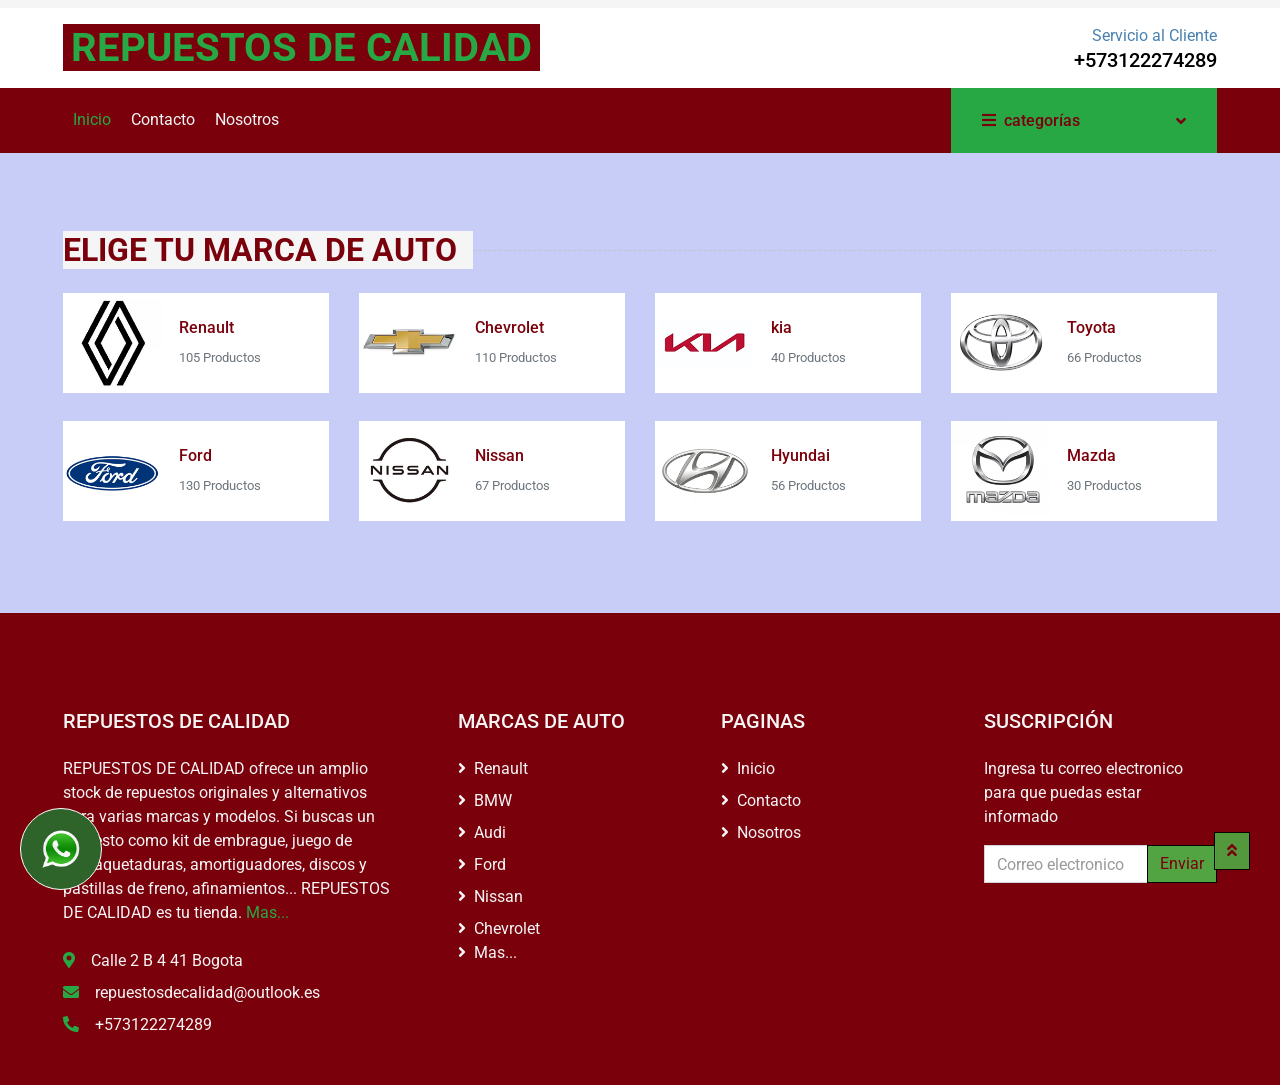
==== commit d4ada654: "Update marcas.html" ====
--- a/marcas.html
+++ b/marcas.html
@@ -60,7 +60,7 @@
 <body>
 
     <div class="container-boton">
-        <a href="https://wa.me/+573203272401?text=Tengo Una Inquietud, ¿Me Puedes Asesorar?" target="_blank">
+        <a href="https://wa.me/+573122274289?text=Tengo Una Inquietud, ¿Me Puedes Asesorar?" target="_blank">
             <img class="boton" src="img/iconowha.png" alt="">
         </a>
     </div>
@@ -150,7 +150,7 @@
     <h2 class="section-title position-relative text-uppercase mx-xl-5 mb-4"><span class="bg-secondary pr-3">Elige Tu Marca De Auto</span></h2>
     <div class="row px-xl-5 pb-3">
         <div class="col-lg-3 col-md-4 col-sm-6 pb-1">
-            <a class="text-decoration-none" href="https://wa.me/+573203272401?text=La marca de mi auto es Renault, ¿Me Puedes Asesorar?" target="_blank">
+            <a class="text-decoration-none" href="https://wa.me/+573122274289?text=La marca de mi auto es Renault, ¿Me Puedes Asesorar?" target="_blank">
                 <div class="cat-item d-flex align-items-center mb-4">
                     <div class="overflow-hidden" style="width: 100px; height: 100px;">
                         <img class="img-fluid" src="img/renault.png" alt="">
@@ -163,7 +163,7 @@
             </a>
         </div>
         <div class="col-lg-3 col-md-4 col-sm-6 pb-1">
-            <a class="text-decoration-none" href="https://wa.me/+573203272401?text=La marca de mi auto es Chevrolet, ¿Me Puedes Asesorar?" target="_blank">
+            <a class="text-decoration-none" href="https://wa.me/+573122274289?text=La marca de mi auto es Chevrolet, ¿Me Puedes Asesorar?" target="_blank">
                 <div class="cat-item img-zoom d-flex align-items-center mb-4">
                     <div class="overflow-hidden" style="width: 100px; height: 100px;">
                         <img class="img-fluid" src="img/chebrolert.png" alt="">
@@ -176,7 +176,7 @@
             </a>
         </div>
         <div class="col-lg-3 col-md-4 col-sm-6 pb-1">
-            <a class="text-decoration-none" href="https://wa.me/+573203272401?text=La marca de mi auto es Kia, ¿Me Puedes Asesorar?" target="_blank">
+            <a class="text-decoration-none" href="https://wa.me/+573122274289?text=La marca de mi auto es Kia, ¿Me Puedes Asesorar?" target="_blank">
                 <div class="cat-item img-zoom d-flex align-items-center mb-4">
                     <div class="overflow-hidden" style="width: 100px; height: 100px;">
                         <img class="img-fluid" src="img/kia.png" alt="">
@@ -189,7 +189,7 @@
             </a>
         </div>
         <div class="col-lg-3 col-md-4 col-sm-6 pb-1">
-            <a class="text-decoration-none" href="https://wa.me/+573203272401?text=La marca de mi auto es Toyota, ¿Me Puedes Asesorar?" target="_blank">
+            <a class="text-decoration-none" href="https://wa.me/+573122274289?text=La marca de mi auto es Toyota, ¿Me Puedes Asesorar?" target="_blank">
                 <div class="cat-item img-zoom d-flex align-items-center mb-4">
                     <div class="overflow-hidden" style="width: 100px; height: 100px;">
                         <img class="img-fluid" src="img/toyota.png" alt="">
@@ -202,7 +202,7 @@
             </a>
         </div>
         <div class="col-lg-3 col-md-4 col-sm-6 pb-1">
-            <a class="text-decoration-none" href="https://wa.me/+573203272401?text=La marca de mi auto es Ford, ¿Me Puedes Asesorar?" target="_blank">
+            <a class="text-decoration-none" href="https://wa.me/+573122274289?text=La marca de mi auto es Ford, ¿Me Puedes Asesorar?" target="_blank">
                 <div class="cat-item img-zoom d-flex align-items-center mb-4">
                     <div class="overflow-hidden" style="width: 100px; height: 100px;">
                         <img class="img-fluid" src="img/for.png" alt="">
@@ -215,7 +215,7 @@
             </a>
         </div>
         <div class="col-lg-3 col-md-4 col-sm-6 pb-1">
-            <a class="text-decoration-none" href="https://wa.me/+573203272401?text=La marca de mi auto es Nissan, ¿Me Puedes Asesorar?" target="_blank">
+            <a class="text-decoration-none" href="https://wa.me/+573122274289?text=La marca de mi auto es Nissan, ¿Me Puedes Asesorar?" target="_blank">
                 <div class="cat-item img-zoom d-flex align-items-center mb-4">
                     <div class="overflow-hidden" style="width: 100px; height: 100px;">
                         <img class="img-fluid" src="img/nissan.png" alt="">
@@ -228,7 +228,7 @@
             </a>
         </div>
         <div class="col-lg-3 col-md-4 col-sm-6 pb-1">
-            <a class="text-decoration-none" href="https://wa.me/+573203272401?text=La marca de mi auto es Hyundai, ¿Me Puedes Asesorar?" target="_blank">
+            <a class="text-decoration-none" href="https://wa.me/+573122274289?text=La marca de mi auto es Hyundai, ¿Me Puedes Asesorar?" target="_blank">
                 <div class="cat-item img-zoom d-flex align-items-center mb-4">
                     <div class="overflow-hidden" style="width: 100px; height: 100px;">
                         <img class="img-fluid" src="img/hyundai.png" alt="">
@@ -241,7 +241,7 @@
             </a>
         </div>
         <div class="col-lg-3 col-md-4 col-sm-6 pb-1">
-            <a class="text-decoration-none" href="https://wa.me/+573203272401?text=La marca de mi auto es Mazda, ¿Me Puedes Asesorar?" target="_blank">
+            <a class="text-decoration-none" href="https://wa.me/+573122274289?text=La marca de mi auto es Mazda, ¿Me Puedes Asesorar?" target="_blank">
                 <div class="cat-item img-zoom d-flex align-items-center mb-4">
                     <div class="overflow-hidden" style="width: 100px; height: 100px;">
                         <img class="img-fluid" src="img/mazda.png" alt="">
@@ -335,4 +335,4 @@
     <!-- Template Javascript -->
     <script src="js/main.js"></script>
 </body>
-</html>+</html>
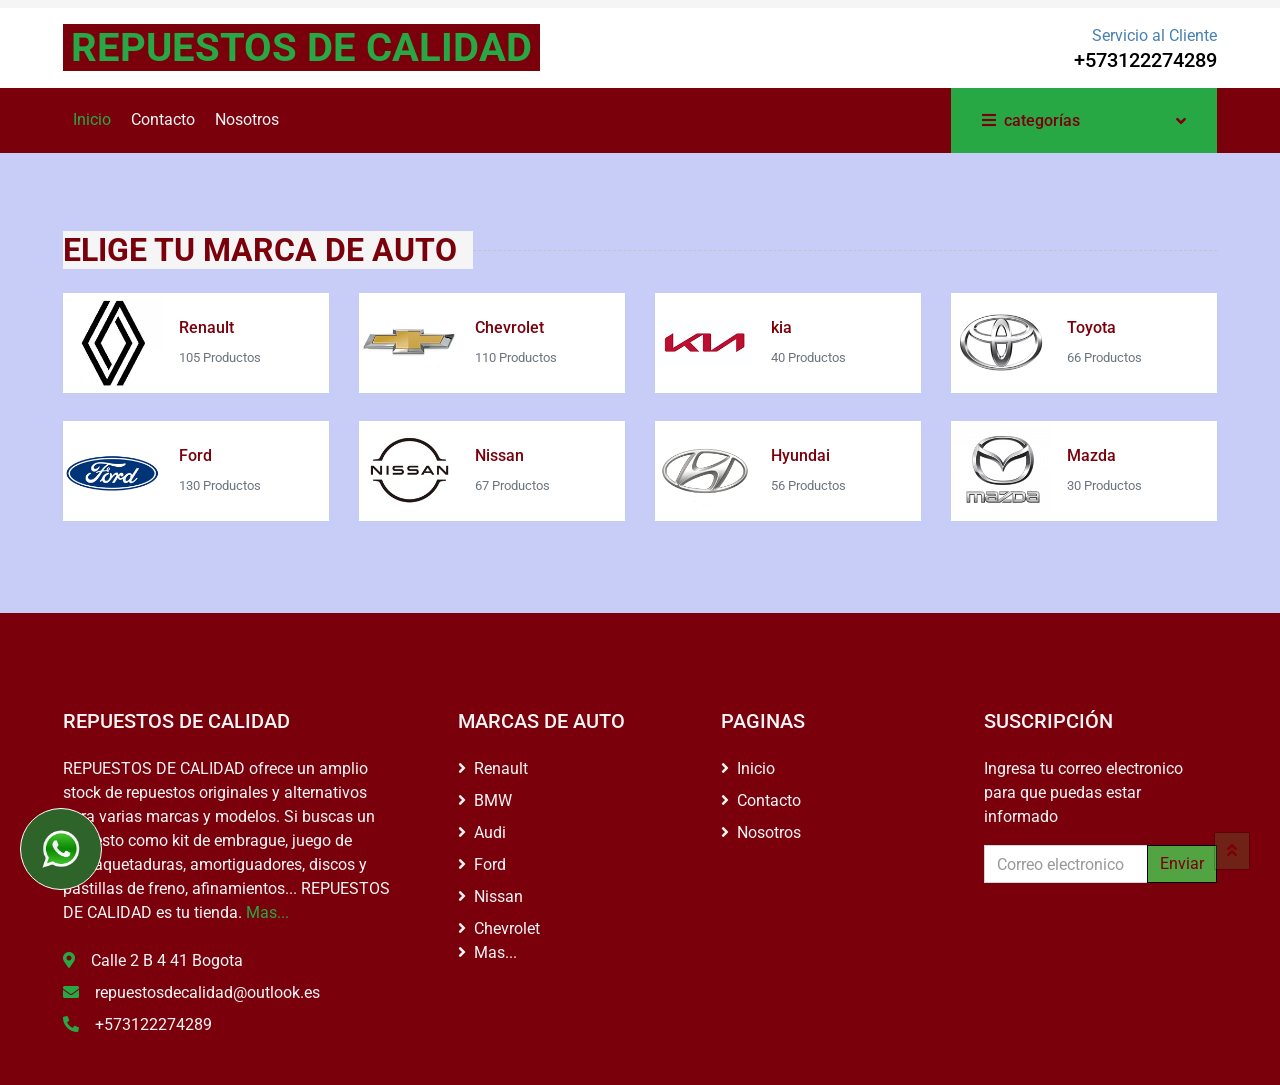
==== commit 793c0951: "Update marcas.html" ====
--- a/marcas.html
+++ b/marcas.html
@@ -6,7 +6,7 @@
     <meta content="width=device-width, initial-scale=1.0" name="viewport">
 
 
-    <!-- Favicon -->
+    <!-- Faviconnn -->
     <link href="img/favicon.ico" rel="icon">
 
     <!-- Google Web Fonts -->
